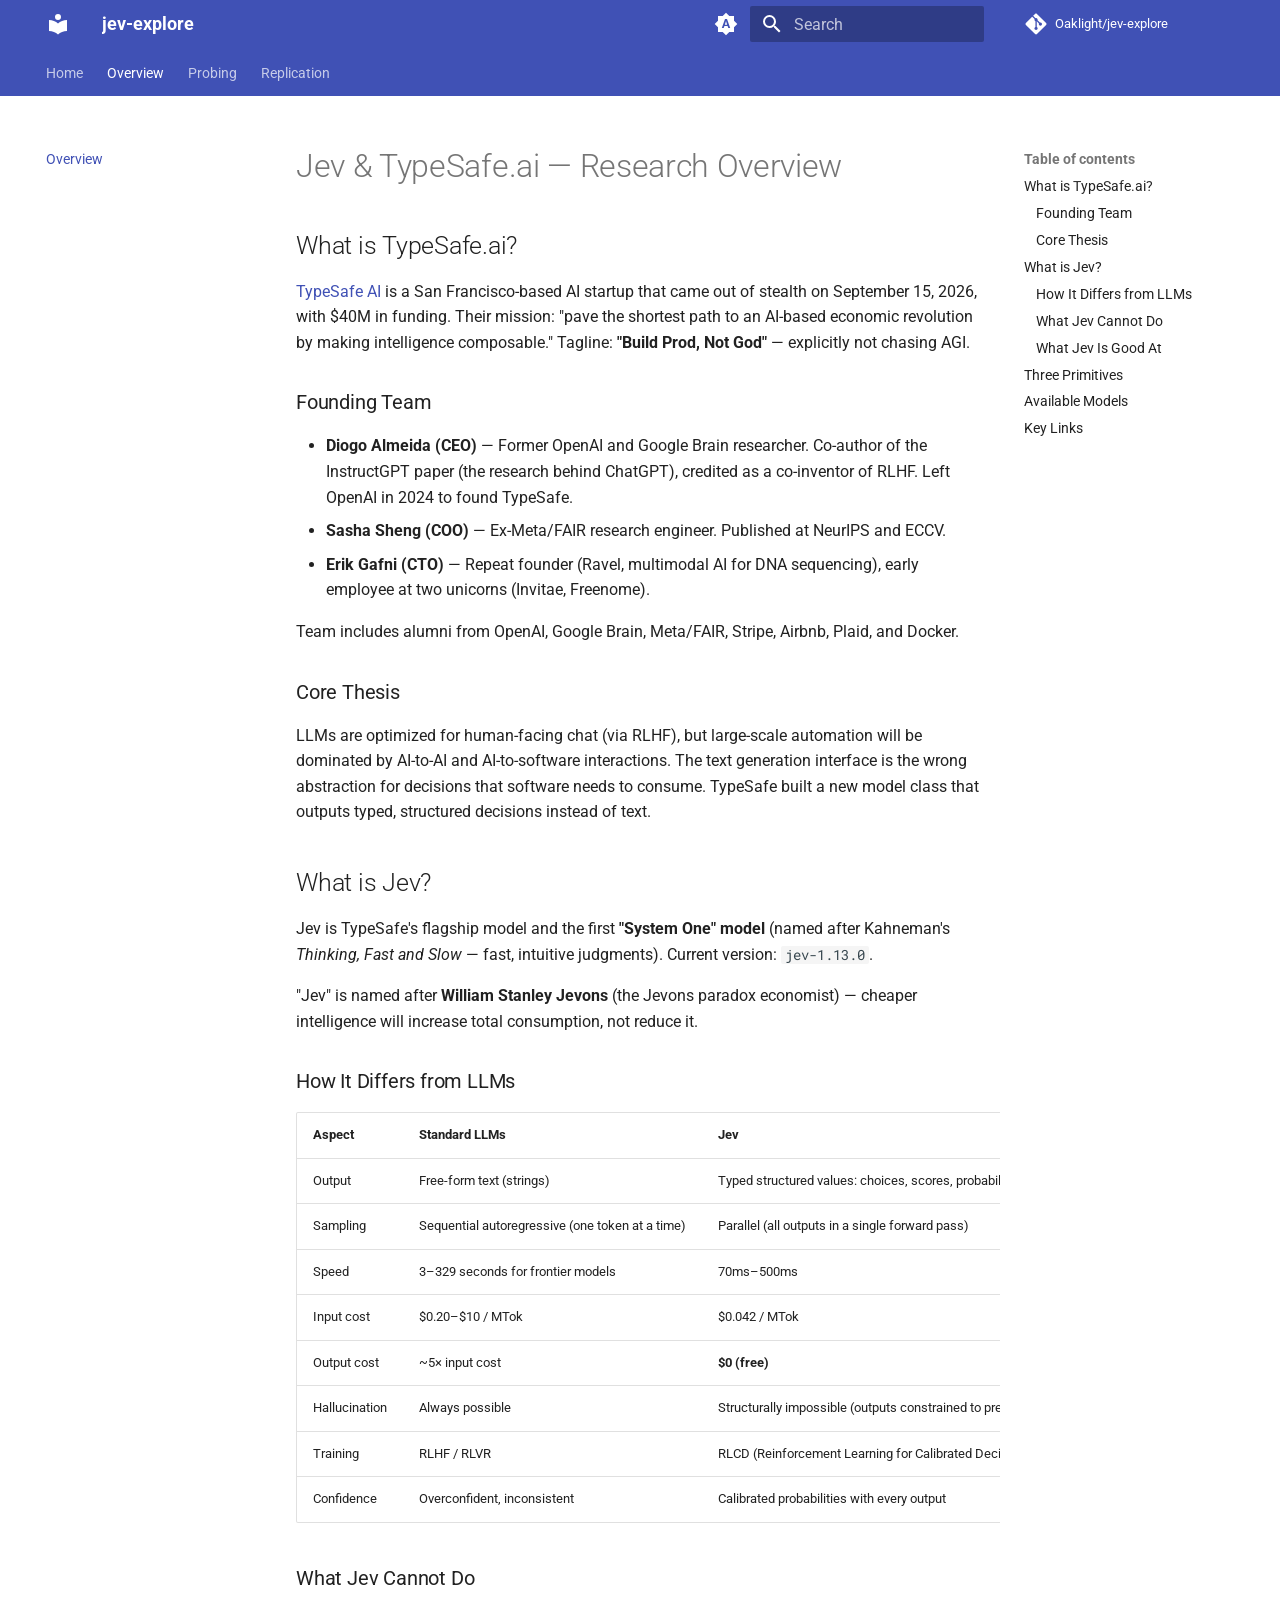
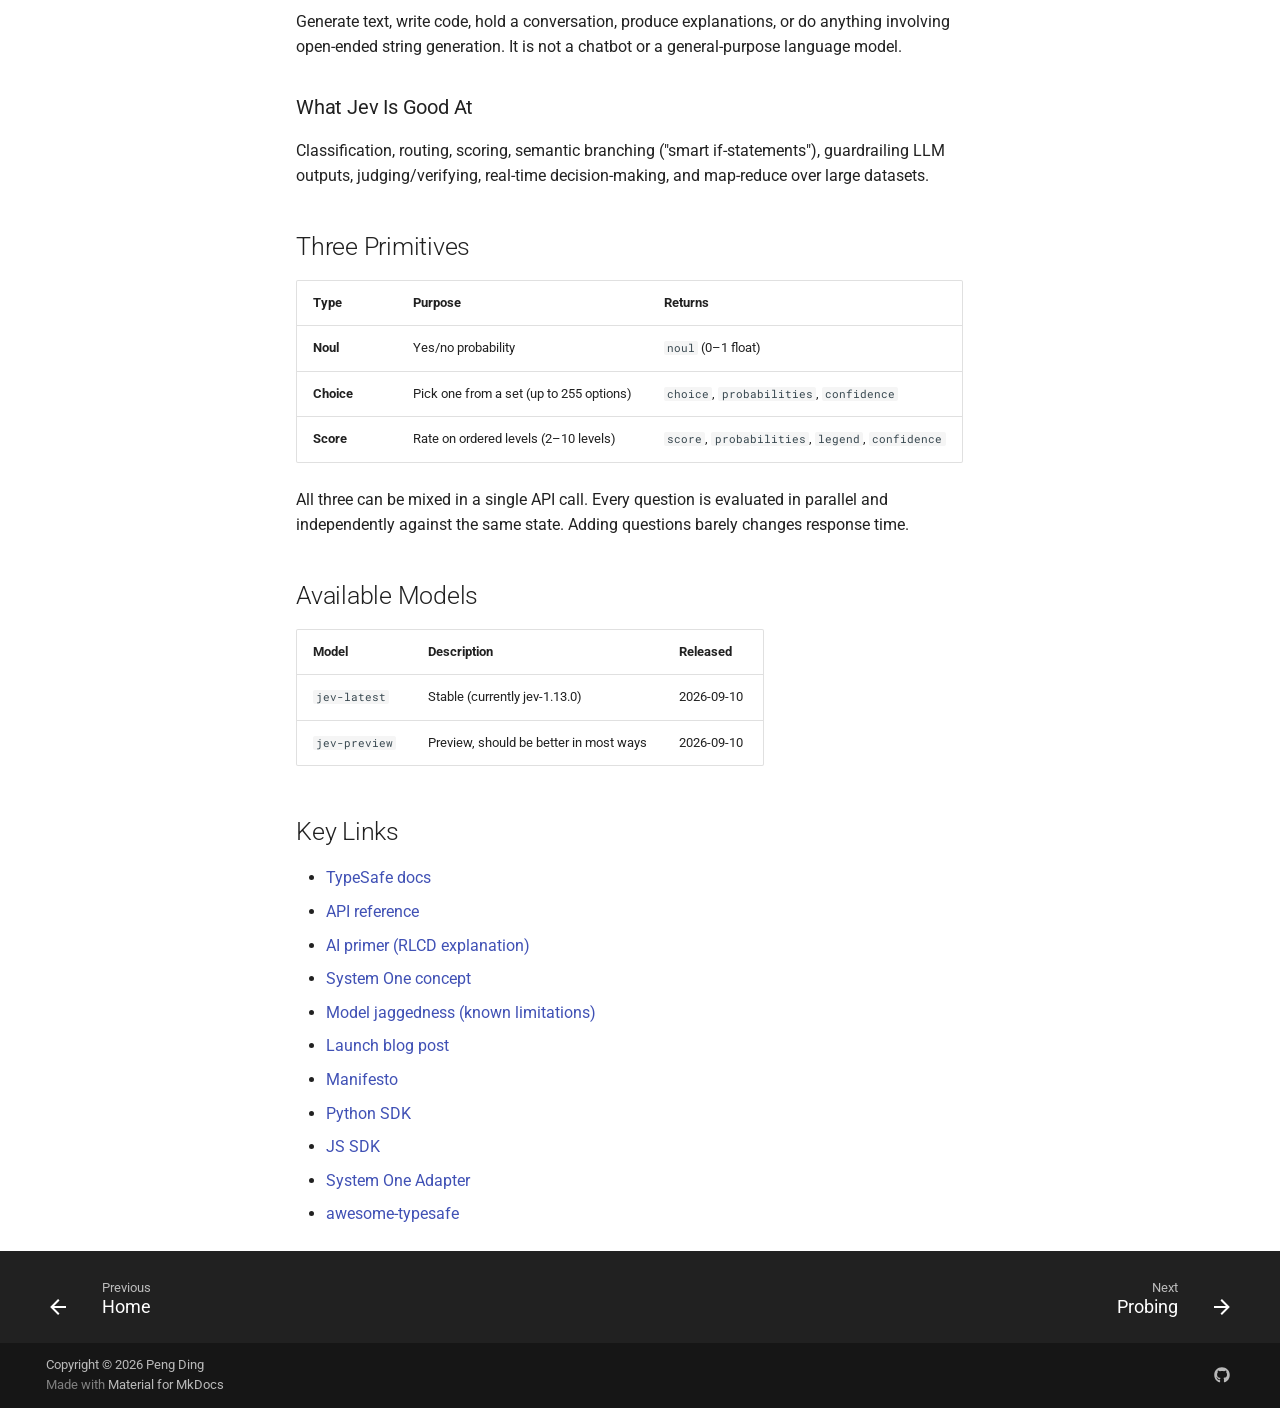
==== overview/index.html @ 067ae5b1 "deploy: Oaklight/jev-explore@ee1fe9f408dbce25a94cf7e76b125f029b515f3c" ====
<!doctype html>
<html lang="en" class="no-js">
  <head>
    
      <meta charset="utf-8">
      <meta name="viewport" content="width=device-width,initial-scale=1">
      
        <meta name="description" content="Probing, analysis, and open replication of TypeSafe.ai's Jev System One model">
      
      
        <meta name="author" content="Peng Ding">
      
      
        <link rel="canonical" href="https://oaklight.github.io/jev-explore/overview/">
      
      
        <link rel="prev" href="..">
      
      
        <link rel="next" href="../probing/">
      
      
        
      
      
      <link rel="icon" href="../assets/images/favicon.png">
      <meta name="generator" content="mkdocs-1.6.1, mkdocs-material-9.7.7">
    
    
      
        <title>Overview - jev-explore</title>
      
    
    
      <link rel="stylesheet" href="../assets/stylesheets/main.ec1eaa64.min.css">
      
        
        <link rel="stylesheet" href="../assets/stylesheets/palette.ab4e12ef.min.css">
      
      


    
    
      
    
    
      
        
        
        <link rel="preconnect" href="https://fonts.gstatic.com" crossorigin>
        <link rel="stylesheet" href="https://fonts.googleapis.com/css?family=Roboto:300,300i,400,400i,700,700i%7CRoboto+Mono:400,400i,700,700i&display=fallback">
        <style>:root{--md-text-font:"Roboto";--md-code-font:"Roboto Mono"}</style>
      
    
    
      <link rel="stylesheet" href="../stylesheets/extra.css">
    
    <script>__md_scope=new URL("..",location),__md_hash=e=>[...e].reduce(((e,_)=>(e<<5)-e+_.charCodeAt(0)),0),__md_get=(e,_=localStorage,t=__md_scope)=>JSON.parse(_.getItem(t.pathname+"."+e)),__md_set=(e,_,t=localStorage,a=__md_scope)=>{try{t.setItem(a.pathname+"."+e,JSON.stringify(_))}catch(e){}}</script>
    
      

    
    
  </head>
  
  
    
    
      
    
    
    
    
    <body dir="ltr" data-md-color-scheme="default" data-md-color-primary="indigo" data-md-color-accent="indigo">
  
    
    <input class="md-toggle" data-md-toggle="drawer" type="checkbox" id="__drawer" autocomplete="off">
    <input class="md-toggle" data-md-toggle="search" type="checkbox" id="__search" autocomplete="off">
    <label class="md-overlay" for="__drawer"></label>
    <div data-md-component="skip">
      
        
        <a href="#jev-typesafeai-research-overview" class="md-skip">
          Skip to content
        </a>
      
    </div>
    <div data-md-component="announce">
      
    </div>
    
    
      

<header class="md-header" data-md-component="header">
  <nav class="md-header__inner md-grid" aria-label="Header">
    <a href=".." title="jev-explore" class="md-header__button md-logo" aria-label="jev-explore" data-md-component="logo">
      
  
  <svg xmlns="http://www.w3.org/2000/svg" viewBox="0 0 24 24"><path d="M12 8a3 3 0 0 0 3-3 3 3 0 0 0-3-3 3 3 0 0 0-3 3 3 3 0 0 0 3 3m0 3.54C9.64 9.35 6.5 8 3 8v11c3.5 0 6.64 1.35 9 3.54 2.36-2.19 5.5-3.54 9-3.54V8c-3.5 0-6.64 1.35-9 3.54"/></svg>

    </a>
    <label class="md-header__button md-icon" for="__drawer">
      
      <svg xmlns="http://www.w3.org/2000/svg" viewBox="0 0 24 24"><path d="M3 6h18v2H3zm0 5h18v2H3zm0 5h18v2H3z"/></svg>
    </label>
    <div class="md-header__title" data-md-component="header-title">
      <div class="md-header__ellipsis">
        <div class="md-header__topic">
          <span class="md-ellipsis">
            jev-explore
          </span>
        </div>
        <div class="md-header__topic" data-md-component="header-topic">
          <span class="md-ellipsis">
            
              Overview
            
          </span>
        </div>
      </div>
    </div>
    
      
        <form class="md-header__option" data-md-component="palette">
  
    
    
    
    <input class="md-option" data-md-color-media="(prefers-color-scheme)" data-md-color-scheme="default" data-md-color-primary="indigo" data-md-color-accent="indigo"  aria-label="Switch to light mode"  type="radio" name="__palette" id="__palette_0">
    
      <label class="md-header__button md-icon" title="Switch to light mode" for="__palette_1" hidden>
        <svg xmlns="http://www.w3.org/2000/svg" viewBox="0 0 24 24"><path d="m14.3 16-.7-2h-3.2l-.7 2H7.8L11 7h2l3.2 9zM20 8.69V4h-4.69L12 .69 8.69 4H4v4.69L.69 12 4 15.31V20h4.69L12 23.31 15.31 20H20v-4.69L23.31 12zm-9.15 3.96h2.3L12 9z"/></svg>
      </label>
    
  
    
    
    
    <input class="md-option" data-md-color-media="(prefers-color-scheme: light)" data-md-color-scheme="default" data-md-color-primary="indigo" data-md-color-accent="indigo"  aria-label="Switch to dark mode"  type="radio" name="__palette" id="__palette_1">
    
      <label class="md-header__button md-icon" title="Switch to dark mode" for="__palette_2" hidden>
        <svg xmlns="http://www.w3.org/2000/svg" viewBox="0 0 24 24"><path d="M12 8a4 4 0 0 0-4 4 4 4 0 0 0 4 4 4 4 0 0 0 4-4 4 4 0 0 0-4-4m0 10a6 6 0 0 1-6-6 6 6 0 0 1 6-6 6 6 0 0 1 6 6 6 6 0 0 1-6 6m8-9.31V4h-4.69L12 .69 8.69 4H4v4.69L.69 12 4 15.31V20h4.69L12 23.31 15.31 20H20v-4.69L23.31 12z"/></svg>
      </label>
    
  
    
    
    
    <input class="md-option" data-md-color-media="(prefers-color-scheme: dark)" data-md-color-scheme="slate" data-md-color-primary="indigo" data-md-color-accent="indigo"  aria-label="Switch to system preference"  type="radio" name="__palette" id="__palette_2">
    
      <label class="md-header__button md-icon" title="Switch to system preference" for="__palette_0" hidden>
        <svg xmlns="http://www.w3.org/2000/svg" viewBox="0 0 24 24"><path d="M12 18c-.89 0-1.74-.2-2.5-.55C11.56 16.5 13 14.42 13 12s-1.44-4.5-3.5-5.45C10.26 6.2 11.11 6 12 6a6 6 0 0 1 6 6 6 6 0 0 1-6 6m8-9.31V4h-4.69L12 .69 8.69 4H4v4.69L.69 12 4 15.31V20h4.69L12 23.31 15.31 20H20v-4.69L23.31 12z"/></svg>
      </label>
    
  
</form>
      
    
    
      <script>var palette=__md_get("__palette");if(palette&&palette.color){if("(prefers-color-scheme)"===palette.color.media){var media=matchMedia("(prefers-color-scheme: light)"),input=document.querySelector(media.matches?"[data-md-color-media='(prefers-color-scheme: light)']":"[data-md-color-media='(prefers-color-scheme: dark)']");palette.color.media=input.getAttribute("data-md-color-media"),palette.color.scheme=input.getAttribute("data-md-color-scheme"),palette.color.primary=input.getAttribute("data-md-color-primary"),palette.color.accent=input.getAttribute("data-md-color-accent")}for(var[key,value]of Object.entries(palette.color))document.body.setAttribute("data-md-color-"+key,value)}</script>
    
    
    
      
      
        <label class="md-header__button md-icon" for="__search">
          
          <svg xmlns="http://www.w3.org/2000/svg" viewBox="0 0 24 24"><path d="M9.5 3A6.5 6.5 0 0 1 16 9.5c0 1.61-.59 3.09-1.56 4.23l.27.27h.79l5 5-1.5 1.5-5-5v-.79l-.27-.27A6.52 6.52 0 0 1 9.5 16 6.5 6.5 0 0 1 3 9.5 6.5 6.5 0 0 1 9.5 3m0 2C7 5 5 7 5 9.5S7 14 9.5 14 14 12 14 9.5 12 5 9.5 5"/></svg>
        </label>
        <div class="md-search" data-md-component="search" role="dialog">
  <label class="md-search__overlay" for="__search"></label>
  <div class="md-search__inner" role="search">
    <form class="md-search__form" name="search">
      <input type="text" class="md-search__input" name="query" aria-label="Search" placeholder="Search" autocapitalize="off" autocorrect="off" autocomplete="off" spellcheck="false" data-md-component="search-query" required>
      <label class="md-search__icon md-icon" for="__search">
        
        <svg xmlns="http://www.w3.org/2000/svg" viewBox="0 0 24 24"><path d="M9.5 3A6.5 6.5 0 0 1 16 9.5c0 1.61-.59 3.09-1.56 4.23l.27.27h.79l5 5-1.5 1.5-5-5v-.79l-.27-.27A6.52 6.52 0 0 1 9.5 16 6.5 6.5 0 0 1 3 9.5 6.5 6.5 0 0 1 9.5 3m0 2C7 5 5 7 5 9.5S7 14 9.5 14 14 12 14 9.5 12 5 9.5 5"/></svg>
        
        <svg xmlns="http://www.w3.org/2000/svg" viewBox="0 0 24 24"><path d="M20 11v2H8l5.5 5.5-1.42 1.42L4.16 12l7.92-7.92L13.5 5.5 8 11z"/></svg>
      </label>
      <nav class="md-search__options" aria-label="Search">
        
        <button type="reset" class="md-search__icon md-icon" title="Clear" aria-label="Clear" tabindex="-1">
          
          <svg xmlns="http://www.w3.org/2000/svg" viewBox="0 0 24 24"><path d="M19 6.41 17.59 5 12 10.59 6.41 5 5 6.41 10.59 12 5 17.59 6.41 19 12 13.41 17.59 19 19 17.59 13.41 12z"/></svg>
        </button>
      </nav>
      
        <div class="md-search__suggest" data-md-component="search-suggest"></div>
      
    </form>
    <div class="md-search__output">
      <div class="md-search__scrollwrap" tabindex="0" data-md-scrollfix>
        <div class="md-search-result" data-md-component="search-result">
          <div class="md-search-result__meta">
            Initializing search
          </div>
          <ol class="md-search-result__list" role="presentation"></ol>
        </div>
      </div>
    </div>
  </div>
</div>
      
    
    
      <div class="md-header__source">
        <a href="https://github.com/Oaklight/jev-explore" title="Go to repository" class="md-source" data-md-component="source">
  <div class="md-source__icon md-icon">
    
    <svg xmlns="http://www.w3.org/2000/svg" viewBox="0 0 448 512"><!--! Font Awesome Free 7.1.0 by @fontawesome - https://fontawesome.com License - https://fontawesome.com/license/free (Icons: CC BY 4.0, Fonts: SIL OFL 1.1, Code: MIT License) Copyright 2025 Fonticons, Inc.--><path d="M439.6 236.1 244 40.5c-5.4-5.5-12.8-8.5-20.4-8.5s-15 3-20.4 8.4L162.5 81l51.5 51.5c27.1-9.1 52.7 16.8 43.4 43.7l49.7 49.7c34.2-11.8 61.2 31 35.5 56.7-26.5 26.5-70.2-2.9-56-37.3L240.3 199v121.9c25.3 12.5 22.3 41.8 9.1 55-6.4 6.4-15.2 10.1-24.3 10.1s-17.8-3.6-24.3-10.1c-17.6-17.6-11.1-46.9 11.2-56v-123c-20.8-8.5-24.6-30.7-18.6-45L142.6 101 8.5 235.1C3 240.6 0 247.9 0 255.5s3 15 8.5 20.4l195.6 195.7c5.4 5.4 12.7 8.4 20.4 8.4s15-3 20.4-8.4l194.7-194.7c5.4-5.4 8.4-12.8 8.4-20.4s-3-15-8.4-20.4"/></svg>
  </div>
  <div class="md-source__repository">
    Oaklight/jev-explore
  </div>
</a>
      </div>
    
  </nav>
  
</header>
    
    <div class="md-container" data-md-component="container">
      
      
        
          
            
<nav class="md-tabs" aria-label="Tabs" data-md-component="tabs">
  <div class="md-grid">
    <ul class="md-tabs__list">
      
        
  
  
  
  
    <li class="md-tabs__item">
      <a href=".." class="md-tabs__link">
        
  
  
    
  
  Home

      </a>
    </li>
  

      
        
  
  
  
    
  
  
    <li class="md-tabs__item md-tabs__item--active">
      <a href="./" class="md-tabs__link">
        
  
  
    
  
  Overview

      </a>
    </li>
  

      
        
  
  
  
  
    
    
      <li class="md-tabs__item">
        <a href="../probing/" class="md-tabs__link">
          
  
  
    
  
  Probing

        </a>
      </li>
    
  

      
        
  
  
  
  
    
    
      <li class="md-tabs__item">
        <a href="../replication/" class="md-tabs__link">
          
  
  
    
  
  Replication

        </a>
      </li>
    
  

      
    </ul>
  </div>
</nav>
          
        
      
      <main class="md-main" data-md-component="main">
        <div class="md-main__inner md-grid">
          
            
              
              <div class="md-sidebar md-sidebar--primary" data-md-component="sidebar" data-md-type="navigation" >
                <div class="md-sidebar__scrollwrap">
                  <div class="md-sidebar__inner">
                    


  


<nav class="md-nav md-nav--primary md-nav--lifted" aria-label="Navigation" data-md-level="0">
  <label class="md-nav__title" for="__drawer">
    <a href=".." title="jev-explore" class="md-nav__button md-logo" aria-label="jev-explore" data-md-component="logo">
      
  
  <svg xmlns="http://www.w3.org/2000/svg" viewBox="0 0 24 24"><path d="M12 8a3 3 0 0 0 3-3 3 3 0 0 0-3-3 3 3 0 0 0-3 3 3 3 0 0 0 3 3m0 3.54C9.64 9.35 6.5 8 3 8v11c3.5 0 6.64 1.35 9 3.54 2.36-2.19 5.5-3.54 9-3.54V8c-3.5 0-6.64 1.35-9 3.54"/></svg>

    </a>
    jev-explore
  </label>
  
    <div class="md-nav__source">
      <a href="https://github.com/Oaklight/jev-explore" title="Go to repository" class="md-source" data-md-component="source">
  <div class="md-source__icon md-icon">
    
    <svg xmlns="http://www.w3.org/2000/svg" viewBox="0 0 448 512"><!--! Font Awesome Free 7.1.0 by @fontawesome - https://fontawesome.com License - https://fontawesome.com/license/free (Icons: CC BY 4.0, Fonts: SIL OFL 1.1, Code: MIT License) Copyright 2025 Fonticons, Inc.--><path d="M439.6 236.1 244 40.5c-5.4-5.5-12.8-8.5-20.4-8.5s-15 3-20.4 8.4L162.5 81l51.5 51.5c27.1-9.1 52.7 16.8 43.4 43.7l49.7 49.7c34.2-11.8 61.2 31 35.5 56.7-26.5 26.5-70.2-2.9-56-37.3L240.3 199v121.9c25.3 12.5 22.3 41.8 9.1 55-6.4 6.4-15.2 10.1-24.3 10.1s-17.8-3.6-24.3-10.1c-17.6-17.6-11.1-46.9 11.2-56v-123c-20.8-8.5-24.6-30.7-18.6-45L142.6 101 8.5 235.1C3 240.6 0 247.9 0 255.5s3 15 8.5 20.4l195.6 195.7c5.4 5.4 12.7 8.4 20.4 8.4s15-3 20.4-8.4l194.7-194.7c5.4-5.4 8.4-12.8 8.4-20.4s-3-15-8.4-20.4"/></svg>
  </div>
  <div class="md-source__repository">
    Oaklight/jev-explore
  </div>
</a>
    </div>
  
  <ul class="md-nav__list" data-md-scrollfix>
    
      
      
  
  
  
  
    <li class="md-nav__item">
      <a href=".." class="md-nav__link">
        
  
  
  <span class="md-ellipsis">
    
  
    Home
  

    
  </span>
  
  

      </a>
    </li>
  

    
      
      
  
  
    
  
  
  
    <li class="md-nav__item md-nav__item--active">
      
      <input class="md-nav__toggle md-toggle" type="checkbox" id="__toc">
      
      
        
      
      
        <label class="md-nav__link md-nav__link--active" for="__toc">
          
  
  
  <span class="md-ellipsis">
    
  
    Overview
  

    
  </span>
  
  

          <span class="md-nav__icon md-icon"></span>
        </label>
      
      <a href="./" class="md-nav__link md-nav__link--active">
        
  
  
  <span class="md-ellipsis">
    
  
    Overview
  

    
  </span>
  
  

      </a>
      
        

<nav class="md-nav md-nav--secondary" aria-label="Table of contents">
  
  
  
    
  
  
    <label class="md-nav__title" for="__toc">
      <span class="md-nav__icon md-icon"></span>
      Table of contents
    </label>
    <ul class="md-nav__list" data-md-component="toc" data-md-scrollfix>
      
        <li class="md-nav__item">
  <a href="#what-is-typesafeai" class="md-nav__link">
    <span class="md-ellipsis">
      
        What is TypeSafe.ai?
      
    </span>
  </a>
  
    <nav class="md-nav" aria-label="What is TypeSafe.ai?">
      <ul class="md-nav__list">
        
          <li class="md-nav__item">
  <a href="#founding-team" class="md-nav__link">
    <span class="md-ellipsis">
      
        Founding Team
      
    </span>
  </a>
  
</li>
        
          <li class="md-nav__item">
  <a href="#core-thesis" class="md-nav__link">
    <span class="md-ellipsis">
      
        Core Thesis
      
    </span>
  </a>
  
</li>
        
      </ul>
    </nav>
  
</li>
      
        <li class="md-nav__item">
  <a href="#what-is-jev" class="md-nav__link">
    <span class="md-ellipsis">
      
        What is Jev?
      
    </span>
  </a>
  
    <nav class="md-nav" aria-label="What is Jev?">
      <ul class="md-nav__list">
        
          <li class="md-nav__item">
  <a href="#how-it-differs-from-llms" class="md-nav__link">
    <span class="md-ellipsis">
      
        How It Differs from LLMs
      
    </span>
  </a>
  
</li>
        
          <li class="md-nav__item">
  <a href="#what-jev-cannot-do" class="md-nav__link">
    <span class="md-ellipsis">
      
        What Jev Cannot Do
      
    </span>
  </a>
  
</li>
        
          <li class="md-nav__item">
  <a href="#what-jev-is-good-at" class="md-nav__link">
    <span class="md-ellipsis">
      
        What Jev Is Good At
      
    </span>
  </a>
  
</li>
        
      </ul>
    </nav>
  
</li>
      
        <li class="md-nav__item">
  <a href="#three-primitives" class="md-nav__link">
    <span class="md-ellipsis">
      
        Three Primitives
      
    </span>
  </a>
  
</li>
      
        <li class="md-nav__item">
  <a href="#available-models" class="md-nav__link">
    <span class="md-ellipsis">
      
        Available Models
      
    </span>
  </a>
  
</li>
      
        <li class="md-nav__item">
  <a href="#key-links" class="md-nav__link">
    <span class="md-ellipsis">
      
        Key Links
      
    </span>
  </a>
  
</li>
      
    </ul>
  
</nav>
      
    </li>
  

    
      
      
  
  
  
  
    
    
      
        
          
        
      
        
      
        
      
    
    
    
      
      
        
      
    
    
    <li class="md-nav__item md-nav__item--nested">
      
        
        
        <input class="md-nav__toggle md-toggle " type="checkbox" id="__nav_3" >
        
          
          <div class="md-nav__link md-nav__container">
            <a href="../probing/" class="md-nav__link ">
              
  
  
  <span class="md-ellipsis">
    
  
    Probing
  

    
  </span>
  
  

            </a>
            
              
              <label class="md-nav__link " for="__nav_3" id="__nav_3_label" tabindex="0">
                <span class="md-nav__icon md-icon"></span>
              </label>
            
          </div>
        
        <nav class="md-nav" data-md-level="1" aria-labelledby="__nav_3_label" aria-expanded="false">
          <label class="md-nav__title" for="__nav_3">
            <span class="md-nav__icon md-icon"></span>
            
  
    Probing
  

          </label>
          <ul class="md-nav__list" data-md-scrollfix>
            
              
            
              
                
  
  
  
  
    <li class="md-nav__item">
      <a href="../probing/api-testing/" class="md-nav__link">
        
  
  
  <span class="md-ellipsis">
    
  
    API Testing
  

    
  </span>
  
  

      </a>
    </li>
  

              
            
              
                
  
  
  
  
    <li class="md-nav__item">
      <a href="../probing/architecture/" class="md-nav__link">
        
  
  
  <span class="md-ellipsis">
    
  
    Architecture Analysis
  

    
  </span>
  
  

      </a>
    </li>
  

              
            
          </ul>
        </nav>
      
    </li>
  

    
      
      
  
  
  
  
    
    
      
        
          
        
      
        
      
        
      
    
    
    
      
      
        
      
    
    
    <li class="md-nav__item md-nav__item--nested">
      
        
        
        <input class="md-nav__toggle md-toggle " type="checkbox" id="__nav_4" >
        
          
          <div class="md-nav__link md-nav__container">
            <a href="../replication/" class="md-nav__link ">
              
  
  
  <span class="md-ellipsis">
    
  
    Replication
  

    
  </span>
  
  

            </a>
            
              
              <label class="md-nav__link " for="__nav_4" id="__nav_4_label" tabindex="0">
                <span class="md-nav__icon md-icon"></span>
              </label>
            
          </div>
        
        <nav class="md-nav" data-md-level="1" aria-labelledby="__nav_4_label" aria-expanded="false">
          <label class="md-nav__title" for="__nav_4">
            <span class="md-nav__icon md-icon"></span>
            
  
    Replication
  

          </label>
          <ul class="md-nav__list" data-md-scrollfix>
            
              
            
              
                
  
  
  
  
    <li class="md-nav__item">
      <a href="../replication/results/" class="md-nav__link">
        
  
  
  <span class="md-ellipsis">
    
  
    Results
  

    
  </span>
  
  

      </a>
    </li>
  

              
            
              
                
  
  
  
  
    <li class="md-nav__item">
      <a href="../replication/model/" class="md-nav__link">
        
  
  
  <span class="md-ellipsis">
    
  
    Open Decision Model
  

    
  </span>
  
  

      </a>
    </li>
  

              
            
          </ul>
        </nav>
      
    </li>
  

    
  </ul>
</nav>
                  </div>
                </div>
              </div>
            
            
              
              <div class="md-sidebar md-sidebar--secondary" data-md-component="sidebar" data-md-type="toc" >
                <div class="md-sidebar__scrollwrap">
                  <div class="md-sidebar__inner">
                    

<nav class="md-nav md-nav--secondary" aria-label="Table of contents">
  
  
  
    
  
  
    <label class="md-nav__title" for="__toc">
      <span class="md-nav__icon md-icon"></span>
      Table of contents
    </label>
    <ul class="md-nav__list" data-md-component="toc" data-md-scrollfix>
      
        <li class="md-nav__item">
  <a href="#what-is-typesafeai" class="md-nav__link">
    <span class="md-ellipsis">
      
        What is TypeSafe.ai?
      
    </span>
  </a>
  
    <nav class="md-nav" aria-label="What is TypeSafe.ai?">
      <ul class="md-nav__list">
        
          <li class="md-nav__item">
  <a href="#founding-team" class="md-nav__link">
    <span class="md-ellipsis">
      
        Founding Team
      
    </span>
  </a>
  
</li>
        
          <li class="md-nav__item">
  <a href="#core-thesis" class="md-nav__link">
    <span class="md-ellipsis">
      
        Core Thesis
      
    </span>
  </a>
  
</li>
        
      </ul>
    </nav>
  
</li>
      
        <li class="md-nav__item">
  <a href="#what-is-jev" class="md-nav__link">
    <span class="md-ellipsis">
      
        What is Jev?
      
    </span>
  </a>
  
    <nav class="md-nav" aria-label="What is Jev?">
      <ul class="md-nav__list">
        
          <li class="md-nav__item">
  <a href="#how-it-differs-from-llms" class="md-nav__link">
    <span class="md-ellipsis">
      
        How It Differs from LLMs
      
    </span>
  </a>
  
</li>
        
          <li class="md-nav__item">
  <a href="#what-jev-cannot-do" class="md-nav__link">
    <span class="md-ellipsis">
      
        What Jev Cannot Do
      
    </span>
  </a>
  
</li>
        
          <li class="md-nav__item">
  <a href="#what-jev-is-good-at" class="md-nav__link">
    <span class="md-ellipsis">
      
        What Jev Is Good At
      
    </span>
  </a>
  
</li>
        
      </ul>
    </nav>
  
</li>
      
        <li class="md-nav__item">
  <a href="#three-primitives" class="md-nav__link">
    <span class="md-ellipsis">
      
        Three Primitives
      
    </span>
  </a>
  
</li>
      
        <li class="md-nav__item">
  <a href="#available-models" class="md-nav__link">
    <span class="md-ellipsis">
      
        Available Models
      
    </span>
  </a>
  
</li>
      
        <li class="md-nav__item">
  <a href="#key-links" class="md-nav__link">
    <span class="md-ellipsis">
      
        Key Links
      
    </span>
  </a>
  
</li>
      
    </ul>
  
</nav>
                  </div>
                </div>
              </div>
            
          
          
            <div class="md-content" data-md-component="content">
              
              <article class="md-content__inner md-typeset">
                
                  


  
  


<h1 id="jev-typesafeai-research-overview">Jev &amp; TypeSafe.ai — Research Overview<a class="headerlink" href="#jev-typesafeai-research-overview" title="Permanent link">&para;</a></h1>
<h2 id="what-is-typesafeai">What is TypeSafe.ai?<a class="headerlink" href="#what-is-typesafeai" title="Permanent link">&para;</a></h2>
<p><a href="https://typesafe.ai">TypeSafe AI</a> is a San Francisco-based AI startup that came out of stealth on September 15, 2026, with $40M in funding. Their mission: "pave the shortest path to an AI-based economic revolution by making intelligence composable." Tagline: <strong>"Build Prod, Not God"</strong> — explicitly not chasing AGI.</p>
<h3 id="founding-team">Founding Team<a class="headerlink" href="#founding-team" title="Permanent link">&para;</a></h3>
<ul>
<li><strong>Diogo Almeida (CEO)</strong> — Former OpenAI and Google Brain researcher. Co-author of the InstructGPT paper (the research behind ChatGPT), credited as a co-inventor of RLHF. Left OpenAI in 2024 to found TypeSafe.</li>
<li><strong>Sasha Sheng (COO)</strong> — Ex-Meta/FAIR research engineer. Published at NeurIPS and ECCV.</li>
<li><strong>Erik Gafni (CTO)</strong> — Repeat founder (Ravel, multimodal AI for DNA sequencing), early employee at two unicorns (Invitae, Freenome).</li>
</ul>
<p>Team includes alumni from OpenAI, Google Brain, Meta/FAIR, Stripe, Airbnb, Plaid, and Docker.</p>
<h3 id="core-thesis">Core Thesis<a class="headerlink" href="#core-thesis" title="Permanent link">&para;</a></h3>
<p>LLMs are optimized for human-facing chat (via RLHF), but large-scale automation will be dominated by AI-to-AI and AI-to-software interactions. The text generation interface is the wrong abstraction for decisions that software needs to consume. TypeSafe built a new model class that outputs typed, structured decisions instead of text.</p>
<h2 id="what-is-jev">What is Jev?<a class="headerlink" href="#what-is-jev" title="Permanent link">&para;</a></h2>
<p>Jev is TypeSafe's flagship model and the first <strong>"System One" model</strong> (named after Kahneman's <em>Thinking, Fast and Slow</em> — fast, intuitive judgments). Current version: <code>jev-1.13.0</code>.</p>
<p>"Jev" is named after <strong>William Stanley Jevons</strong> (the Jevons paradox economist) — cheaper intelligence will increase total consumption, not reduce it.</p>
<h3 id="how-it-differs-from-llms">How It Differs from LLMs<a class="headerlink" href="#how-it-differs-from-llms" title="Permanent link">&para;</a></h3>
<table>
<thead>
<tr>
<th>Aspect</th>
<th>Standard LLMs</th>
<th>Jev</th>
</tr>
</thead>
<tbody>
<tr>
<td>Output</td>
<td>Free-form text (strings)</td>
<td>Typed structured values: choices, scores, probabilities</td>
</tr>
<tr>
<td>Sampling</td>
<td>Sequential autoregressive (one token at a time)</td>
<td>Parallel (all outputs in a single forward pass)</td>
</tr>
<tr>
<td>Speed</td>
<td>3–329 seconds for frontier models</td>
<td>70ms–500ms</td>
</tr>
<tr>
<td>Input cost</td>
<td>$0.20–$10 / MTok</td>
<td>$0.042 / MTok</td>
</tr>
<tr>
<td>Output cost</td>
<td>~5× input cost</td>
<td><strong>$0 (free)</strong></td>
</tr>
<tr>
<td>Hallucination</td>
<td>Always possible</td>
<td>Structurally impossible (outputs constrained to predefined schema)</td>
</tr>
<tr>
<td>Training</td>
<td>RLHF / RLVR</td>
<td>RLCD (Reinforcement Learning for Calibrated Decisions)</td>
</tr>
<tr>
<td>Confidence</td>
<td>Overconfident, inconsistent</td>
<td>Calibrated probabilities with every output</td>
</tr>
</tbody>
</table>
<h3 id="what-jev-cannot-do">What Jev Cannot Do<a class="headerlink" href="#what-jev-cannot-do" title="Permanent link">&para;</a></h3>
<p>Generate text, write code, hold a conversation, produce explanations, or do anything involving open-ended string generation. It is not a chatbot or a general-purpose language model.</p>
<h3 id="what-jev-is-good-at">What Jev Is Good At<a class="headerlink" href="#what-jev-is-good-at" title="Permanent link">&para;</a></h3>
<p>Classification, routing, scoring, semantic branching ("smart if-statements"), guardrailing LLM outputs, judging/verifying, real-time decision-making, and map-reduce over large datasets.</p>
<h2 id="three-primitives">Three Primitives<a class="headerlink" href="#three-primitives" title="Permanent link">&para;</a></h2>
<table>
<thead>
<tr>
<th>Type</th>
<th>Purpose</th>
<th>Returns</th>
</tr>
</thead>
<tbody>
<tr>
<td><strong>Noul</strong></td>
<td>Yes/no probability</td>
<td><code>noul</code> (0–1 float)</td>
</tr>
<tr>
<td><strong>Choice</strong></td>
<td>Pick one from a set (up to 255 options)</td>
<td><code>choice</code>, <code>probabilities</code>, <code>confidence</code></td>
</tr>
<tr>
<td><strong>Score</strong></td>
<td>Rate on ordered levels (2–10 levels)</td>
<td><code>score</code>, <code>probabilities</code>, <code>legend</code>, <code>confidence</code></td>
</tr>
</tbody>
</table>
<p>All three can be mixed in a single API call. Every question is evaluated in parallel and independently against the same state. Adding questions barely changes response time.</p>
<h2 id="available-models">Available Models<a class="headerlink" href="#available-models" title="Permanent link">&para;</a></h2>
<table>
<thead>
<tr>
<th>Model</th>
<th>Description</th>
<th>Released</th>
</tr>
</thead>
<tbody>
<tr>
<td><code>jev-latest</code></td>
<td>Stable (currently jev-1.13.0)</td>
<td>2026-09-10</td>
</tr>
<tr>
<td><code>jev-preview</code></td>
<td>Preview, should be better in most ways</td>
<td>2026-09-10</td>
</tr>
</tbody>
</table>
<h2 id="key-links">Key Links<a class="headerlink" href="#key-links" title="Permanent link">&para;</a></h2>
<ul>
<li><a href="https://docs.typesafe.ai">TypeSafe docs</a></li>
<li><a href="https://docs.typesafe.ai/api">API reference</a></li>
<li><a href="https://docs.typesafe.ai/introduction/machine-learning-primer">AI primer (RLCD explanation)</a></li>
<li><a href="https://docs.typesafe.ai/concepts/system-one">System One concept</a></li>
<li><a href="https://docs.typesafe.ai/model-jaggedness/jev-1.13">Model jaggedness (known limitations)</a></li>
<li><a href="https://typesafe.ai/blog/introducing-system-one-models-and-jev">Launch blog post</a></li>
<li><a href="https://typesafe.ai/manifesto">Manifesto</a></li>
<li><a href="https://github.com/typesafe-ai/typesafe-sdk-python">Python SDK</a></li>
<li><a href="https://github.com/typesafe-ai/typesafe-sdk-js">JS SDK</a></li>
<li><a href="https://github.com/typesafe-ai/system-one-adapter-python">System One Adapter</a></li>
<li><a href="https://github.com/AbdelStark/awesome-typesafe">awesome-typesafe</a></li>
</ul>












                
              </article>
            </div>
          
          
  <script>var tabs=__md_get("__tabs");if(Array.isArray(tabs))e:for(var set of document.querySelectorAll(".tabbed-set")){var labels=set.querySelector(".tabbed-labels");for(var tab of tabs)for(var label of labels.getElementsByTagName("label"))if(label.innerText.trim()===tab){var input=document.getElementById(label.htmlFor);input.checked=!0;continue e}}</script>

<script>var target=document.getElementById(location.hash.slice(1));target&&target.name&&(target.checked=target.name.startsWith("__tabbed_"))</script>
        </div>
        
          <button type="button" class="md-top md-icon" data-md-component="top" hidden>
  
  <svg xmlns="http://www.w3.org/2000/svg" viewBox="0 0 24 24"><path d="M13 20h-2V8l-5.5 5.5-1.42-1.42L12 4.16l7.92 7.92-1.42 1.42L13 8z"/></svg>
  Back to top
</button>
        
      </main>
      
        <footer class="md-footer">
  
    
      
      <nav class="md-footer__inner md-grid" aria-label="Footer" >
        
          
          <a href=".." class="md-footer__link md-footer__link--prev" aria-label="Previous: Home">
            <div class="md-footer__button md-icon">
              
              <svg xmlns="http://www.w3.org/2000/svg" viewBox="0 0 24 24"><path d="M20 11v2H8l5.5 5.5-1.42 1.42L4.16 12l7.92-7.92L13.5 5.5 8 11z"/></svg>
            </div>
            <div class="md-footer__title">
              <span class="md-footer__direction">
                Previous
              </span>
              <div class="md-ellipsis">
                Home
              </div>
            </div>
          </a>
        
        
          
          <a href="../probing/" class="md-footer__link md-footer__link--next" aria-label="Next: Probing">
            <div class="md-footer__title">
              <span class="md-footer__direction">
                Next
              </span>
              <div class="md-ellipsis">
                Probing
              </div>
            </div>
            <div class="md-footer__button md-icon">
              
              <svg xmlns="http://www.w3.org/2000/svg" viewBox="0 0 24 24"><path d="M4 11v2h12l-5.5 5.5 1.42 1.42L19.84 12l-7.92-7.92L10.5 5.5 16 11z"/></svg>
            </div>
          </a>
        
      </nav>
    
  
  <div class="md-footer-meta md-typeset">
    <div class="md-footer-meta__inner md-grid">
      <div class="md-copyright">
  
    <div class="md-copyright__highlight">
      Copyright &copy; 2026 Peng Ding
    </div>
  
  
    Made with
    <a href="https://squidfunk.github.io/mkdocs-material/" target="_blank" rel="noopener">
      Material for MkDocs
    </a>
  
</div>
      
        
<div class="md-social">
  
    
    
    
    
      
      
    
    <a href="https://github.com/Oaklight/jev-explore" target="_blank" rel="noopener" title="github.com" class="md-social__link">
      <svg xmlns="http://www.w3.org/2000/svg" viewBox="0 0 512 512"><!--! Font Awesome Free 7.1.0 by @fontawesome - https://fontawesome.com License - https://fontawesome.com/license/free (Icons: CC BY 4.0, Fonts: SIL OFL 1.1, Code: MIT License) Copyright 2025 Fonticons, Inc.--><path d="M173.9 397.4c0 2-2.3 3.6-5.2 3.6-3.3.3-5.6-1.3-5.6-3.6 0-2 2.3-3.6 5.2-3.6 3-.3 5.6 1.3 5.6 3.6m-31.1-4.5c-.7 2 1.3 4.3 4.3 4.9 2.6 1 5.6 0 6.2-2s-1.3-4.3-4.3-5.2c-2.6-.7-5.5.3-6.2 2.3m44.2-1.7c-2.9.7-4.9 2.6-4.6 4.9.3 2 2.9 3.3 5.9 2.6 2.9-.7 4.9-2.6 4.6-4.6-.3-1.9-3-3.2-5.9-2.9M252.8 8C114.1 8 8 113.3 8 252c0 110.9 69.8 205.8 169.5 239.2 12.8 2.3 17.3-5.6 17.3-12.1 0-6.2-.3-40.4-.3-61.4 0 0-70 15-84.7-29.8 0 0-11.4-29.1-27.8-36.6 0 0-22.9-15.7 1.6-15.4 0 0 24.9 2 38.6 25.8 21.9 38.6 58.6 27.5 72.9 20.9 2.3-16 8.8-27.1 16-33.7-55.9-6.2-112.3-14.3-112.3-110.5 0-27.5 7.6-41.3 23.6-58.9-2.6-6.5-11.1-33.3 2.6-67.9 20.9-6.5 69 27 69 27 20-5.6 41.5-8.5 62.8-8.5s42.8 2.9 62.8 8.5c0 0 48.1-33.6 69-27 13.7 34.7 5.2 61.4 2.6 67.9 16 17.7 25.8 31.5 25.8 58.9 0 96.5-58.9 104.2-114.8 110.5 9.2 7.9 17 22.9 17 46.4 0 33.7-.3 75.4-.3 83.6 0 6.5 4.6 14.4 17.3 12.1C436.2 457.8 504 362.9 504 252 504 113.3 391.5 8 252.8 8M105.2 352.9c-1.3 1-1 3.3.7 5.2 1.6 1.6 3.9 2.3 5.2 1 1.3-1 1-3.3-.7-5.2-1.6-1.6-3.9-2.3-5.2-1m-10.8-8.1c-.7 1.3.3 2.9 2.3 3.9 1.6 1 3.6.7 4.3-.7.7-1.3-.3-2.9-2.3-3.9-2-.6-3.6-.3-4.3.7m32.4 35.6c-1.6 1.3-1 4.3 1.3 6.2 2.3 2.3 5.2 2.6 6.5 1 1.3-1.3.7-4.3-1.3-6.2-2.2-2.3-5.2-2.6-6.5-1m-11.4-14.7c-1.6 1-1.6 3.6 0 5.9s4.3 3.3 5.6 2.3c1.6-1.3 1.6-3.9 0-6.2-1.4-2.3-4-3.3-5.6-2"/></svg>
    </a>
  
</div>
      
    </div>
  </div>
</footer>
      
    </div>
    <div class="md-dialog" data-md-component="dialog">
      <div class="md-dialog__inner md-typeset"></div>
    </div>
    
      <div class="md-progress" data-md-component="progress" role="progressbar"></div>
    
    
    
      
      
      <script id="__config" type="application/json">{"annotate": null, "base": "..", "features": ["navigation.tabs", "navigation.sections", "navigation.indexes", "navigation.top", "navigation.footer", "navigation.tracking", "navigation.instant", "navigation.instant.prefetch", "navigation.instant.progress", "toc.follow", "search.highlight", "search.suggest", "content.code.copy", "content.code.annotate", "content.tabs.link"], "search": "../assets/javascripts/workers/search.2c215733.min.js", "tags": null, "translations": {"clipboard.copied": "Copied to clipboard", "clipboard.copy": "Copy to clipboard", "search.result.more.one": "1 more on this page", "search.result.more.other": "# more on this page", "search.result.none": "No matching documents", "search.result.one": "1 matching document", "search.result.other": "# matching documents", "search.result.placeholder": "Type to start searching", "search.result.term.missing": "Missing", "select.version": "Select version"}, "version": null}</script>
    
    
      <script src="../assets/javascripts/bundle.d7400e89.min.js"></script>
      
    
  </body>
</html>
---- assets/stylesheets/main.ec1eaa64.min.css ----
@charset "UTF-8";html{-webkit-text-size-adjust:none;-moz-text-size-adjust:none;text-size-adjust:none;box-sizing:border-box}*,:after,:before{box-sizing:inherit}@media (prefers-reduced-motion){*,:after,:before{transition:none!important}}body{margin:0}a,button,input,label{-webkit-tap-highlight-color:transparent}a{color:inherit;text-decoration:none}hr{border:0;box-sizing:initial;display:block;height:.05rem;overflow:visible;padding:0}small{font-size:80%}sub,sup{line-height:1em}img{border-style:none}table{border-collapse:initial;border-spacing:0}td,th{font-weight:400;vertical-align:top}button{background:#0000;border:0;font-family:inherit;font-size:inherit;margin:0;padding:0}input{border:0;outline:none}:root{--md-primary-fg-color:#4051b5;--md-primary-fg-color--light:#5d6cc0;--md-primary-fg-color--dark:#303fa1;--md-primary-bg-color:#fff;--md-primary-bg-color--light:#ffffffb3;--md-accent-fg-color:#526cfe;--md-accent-fg-color--transparent:#526cfe1a;--md-accent-bg-color:#fff;--md-accent-bg-color--light:#ffffffb3}[data-md-color-scheme=default]{color-scheme:light}[data-md-color-scheme=default] img[src$="#gh-dark-mode-only"],[data-md-color-scheme=default] img[src$="#only-dark"]{display:none}:root,[data-md-color-scheme=default]{--md-hue:225deg;--md-default-fg-color:#000000de;--md-default-fg-color--light:#0000008a;--md-default-fg-color--lighter:#00000052;--md-default-fg-color--lightest:#00000012;--md-default-bg-color:#fff;--md-default-bg-color--light:#ffffffb3;--md-default-bg-color--lighter:#ffffff4d;--md-default-bg-color--lightest:#ffffff1f;--md-code-fg-color:#36464e;--md-code-bg-color:#f5f5f5;--md-code-bg-color--light:#f5f5f5b3;--md-code-bg-color--lighter:#f5f5f54d;--md-code-hl-color:#4287ff;--md-code-hl-color--light:#4287ff1a;--md-code-hl-number-color:#d52a2a;--md-code-hl-special-color:#db1457;--md-code-hl-function-color:#a846b9;--md-code-hl-constant-color:#6e59d9;--md-code-hl-keyword-color:#3f6ec6;--md-code-hl-string-color:#1c7d4d;--md-code-hl-name-color:var(--md-code-fg-color);--md-code-hl-operator-color:var(--md-default-fg-color--light);--md-code-hl-punctuation-color:var(--md-default-fg-color--light);--md-code-hl-comment-color:var(--md-default-fg-color--light);--md-code-hl-generic-color:var(--md-default-fg-color--light);--md-code-hl-variable-color:var(--md-default-fg-color--light);--md-typeset-color:var(--md-default-fg-color);--md-typeset-a-color:var(--md-primary-fg-color);--md-typeset-del-color:#f5503d26;--md-typeset-ins-color:#0bd57026;--md-typeset-kbd-color:#fafafa;--md-typeset-kbd-accent-color:#fff;--md-typeset-kbd-border-color:#b8b8b8;--md-typeset-mark-color:#ffff0080;--md-typeset-table-color:#0000001f;--md-typeset-table-color--light:rgba(0,0,0,.035);--md-admonition-fg-color:var(--md-default-fg-color);--md-admonition-bg-color:var(--md-default-bg-color);--md-warning-fg-color:#000000de;--md-warning-bg-color:#ff9;--md-footer-fg-color:#fff;--md-footer-fg-color--light:#ffffffb3;--md-footer-fg-color--lighter:#ffffff73;--md-footer-bg-color:#000000de;--md-footer-bg-color--dark:#00000052;--md-shadow-z1:0 0.2rem 0.5rem #0000000d,0 0 0.05rem #0000001a;--md-shadow-z2:0 0.2rem 0.5rem #0000001a,0 0 0.05rem #00000040;--md-shadow-z3:0 0.2rem 0.5rem #0003,0 0 0.05rem #00000059}.md-icon svg{fill:currentcolor;display:block;height:1.2rem;width:1.2rem}body{-webkit-font-smoothing:antialiased;-moz-osx-font-smoothing:grayscale;--md-text-font-family:var(--md-text-font,_),-apple-system,BlinkMacSystemFont,Helvetica,Arial,sans-serif;--md-code-font-family:var(--md-code-font,_),SFMono-Regular,Consolas,Menlo,monospace}aside,body,input{font-feature-settings:"kern","liga";color:var(--md-typeset-color);font-family:var(--md-text-font-family)}code,kbd,pre{font-feature-settings:"kern";font-family:var(--md-code-font-family)}:root{--md-typeset-table-sort-icon:url('data:image/svg+xml;charset=utf-8,<svg xmlns="http://www.w3.org/2000/svg" viewBox="0 0 24 24"><path d="m18 21-4-4h3V7h-3l4-4 4 4h-3v10h3M2 19v-2h10v2M2 13v-2h7v2M2 7V5h4v2z"/></svg>');--md-typeset-table-sort-icon--asc:url('data:image/svg+xml;charset=utf-8,<svg xmlns="http://www.w3.org/2000/svg" viewBox="0 0 24 24"><path d="M19 17h3l-4 4-4-4h3V3h2M2 17h10v2H2M6 5v2H2V5m0 6h7v2H2z"/></svg>');--md-typeset-table-sort-icon--desc:url('data:image/svg+xml;charset=utf-8,<svg xmlns="http://www.w3.org/2000/svg" viewBox="0 0 24 24"><path d="M19 7h3l-4-4-4 4h3v14h2M2 17h10v2H2M6 5v2H2V5m0 6h7v2H2z"/></svg>')}.md-typeset{-webkit-print-color-adjust:exact;color-adjust:exact;font-size:.8rem;line-height:1.6;overflow-wrap:break-word}@media print{.md-typeset{font-size:.68rem}}.md-typeset blockquote,.md-typeset dl,.md-typeset figure,.md-typeset ol,.md-typeset pre,.md-typeset ul{margin-bottom:1em;margin-top:1em}.md-typeset h1{color:var(--md-default-fg-color--light);font-size:2em;line-height:1.3;margin:0 0 1.25em}.md-typeset h1,.md-typeset h2{font-weight:300;letter-spacing:-.01em}.md-typeset h2{font-size:1.5625em;line-height:1.4;margin:1.6em 0 .64em}.md-typeset h3{font-size:1.25em;font-weight:400;letter-spacing:-.01em;line-height:1.5;margin:1.6em 0 .8em}.md-typeset h2+h3{margin-top:.8em}.md-typeset h4{font-weight:700;letter-spacing:-.01em;margin:1em 0}.md-typeset h5,.md-typeset h6{color:var(--md-default-fg-color--light);font-size:.8em;font-weight:700;letter-spacing:-.01em;margin:1.25em 0}.md-typeset h5{text-transform:uppercase}.md-typeset h5 code{text-transform:none}.md-typeset hr{border-bottom:.05rem solid var(--md-default-fg-color--lightest);display:flow-root;margin:1.5em 0}.md-typeset a{color:var(--md-typeset-a-color);word-break:break-word}.md-typeset a,.md-typeset a:before{transition:color 125ms}.md-typeset a:focus,.md-typeset a:hover{color:var(--md-accent-fg-color)}.md-typeset a:focus code,.md-typeset a:hover code{background-color:var(--md-accent-fg-color--transparent);color:var(--md-accent-fg-color)}.md-typeset a code{color:var(--md-typeset-a-color)}.md-typeset a.focus-visible{outline-color:var(--md-accent-fg-color);outline-offset:.2rem}.md-typeset code,.md-typeset kbd,.md-typeset pre{color:var(--md-code-fg-color);direction:ltr;font-variant-ligatures:none;transition:background-color 125ms}@media print{.md-typeset code,.md-typeset kbd,.md-typeset pre{white-space:pre-wrap}}.md-typeset code{background-color:var(--md-code-bg-color);border-radius:.1rem;-webkit-box-decoration-break:clone;box-decoration-break:clone;font-size:.85em;padding:0 .2941176471em;transition:color 125ms,background-color 125ms;word-break:break-word}.md-typeset code:not(.focus-visible){-webkit-tap-highlight-color:transparent;outline:none}.md-typeset pre{display:flow-root;line-height:1.4;position:relative}.md-typeset pre>code{-webkit-box-decoration-break:slice;box-decoration-break:slice;box-shadow:none;display:block;margin:0;outline-color:var(--md-accent-fg-color);overflow:auto;padding:.7720588235em 1.1764705882em;scrollbar-color:var(--md-default-fg-color--lighter) #0000;scrollbar-width:thin;touch-action:auto;word-break:normal}.md-typeset pre>code:hover{scrollbar-color:var(--md-accent-fg-color) #0000}.md-typeset pre>code::-webkit-scrollbar{height:.2rem;width:.2rem}.md-typeset pre>code::-webkit-scrollbar-thumb{background-color:var(--md-default-fg-color--lighter)}.md-typeset pre>code::-webkit-scrollbar-thumb:hover{background-color:var(--md-accent-fg-color)}.md-typeset kbd{background-color:var(--md-typeset-kbd-color);border-radius:.1rem;box-shadow:0 .1rem 0 .05rem var(--md-typeset-kbd-border-color),0 .1rem 0 var(--md-typeset-kbd-border-color),0 -.1rem .2rem var(--md-typeset-kbd-accent-color) inset;color:var(--md-default-fg-color);display:inline-block;font-size:.75em;padding:0 .6666666667em;vertical-align:text-top;word-break:break-word}.md-typeset mark{background-color:var(--md-typeset-mark-color);-webkit-box-decoration-break:clone;box-decoration-break:clone;color:inherit;word-break:break-word}.md-typeset abbr{cursor:help;text-decoration:none}.md-typeset [data-preview],.md-typeset abbr{border-bottom:.05rem dotted var(--md-default-fg-color--light)}.md-typeset small{opacity:.75}[dir=ltr] .md-typeset sub,[dir=ltr] .md-typeset sup{margin-left:.078125em}[dir=rtl] .md-typeset sub,[dir=rtl] .md-typeset sup{margin-right:.078125em}[dir=ltr] .md-typeset blockquote{padding-left:.6rem}[dir=rtl] .md-typeset blockquote{padding-right:.6rem}[dir=ltr] .md-typeset blockquote{border-left:.2rem solid var(--md-default-fg-color--lighter)}[dir=rtl] .md-typeset blockquote{border-right:.2rem solid var(--md-default-fg-color--lighter)}.md-typeset blockquote{color:var(--md-default-fg-color--light);margin-left:0;margin-right:0}.md-typeset ul{list-style-type:disc}.md-typeset ul[type]{list-style-type:revert-layer}[dir=ltr] .md-typeset ol,[dir=ltr] .md-typeset ul{margin-left:.625em}[dir=rtl] .md-typeset ol,[dir=rtl] .md-typeset ul{margin-right:.625em}.md-typeset ol,.md-typeset ul{padding:0}.md-typeset ol:not([hidden]),.md-typeset ul:not([hidden]){display:flow-root}.md-typeset ol ol,.md-typeset ul ol{list-style-type:lower-alpha}.md-typeset ol ol ol,.md-typeset ul ol ol{list-style-type:lower-roman}.md-typeset ol ol ol ol,.md-typeset ul ol ol ol{list-style-type:upper-alpha}.md-typeset ol ol ol ol ol,.md-typeset ul ol ol ol ol{list-style-type:upper-roman}.md-typeset ol[type],.md-typeset ul[type]{list-style-type:revert-layer}[dir=ltr] .md-typeset ol li,[dir=ltr] .md-typeset ul li{margin-left:1.25em}[dir=rtl] .md-typeset ol li,[dir=rtl] .md-typeset ul li{margin-right:1.25em}.md-typeset ol li,.md-typeset ul li{margin-bottom:.5em}.md-typeset ol li blockquote,.md-typeset ol li p,.md-typeset ul li blockquote,.md-typeset ul li p{margin:.5em 0}.md-typeset ol li:last-child,.md-typeset ul li:last-child{margin-bottom:0}[dir=ltr] .md-typeset ol li ol,[dir=ltr] .md-typeset ol li ul,[dir=ltr] .md-typeset ul li ol,[dir=ltr] .md-typeset ul li ul{margin-left:.625em}[dir=rtl] .md-typeset ol li ol,[dir=rtl] .md-typeset ol li ul,[dir=rtl] .md-typeset ul li ol,[dir=rtl] .md-typeset ul li ul{margin-right:.625em}.md-typeset ol li ol,.md-typeset ol li ul,.md-typeset ul li ol,.md-typeset ul li ul{margin-bottom:.5em;margin-top:.5em}[dir=ltr] .md-typeset dd{margin-left:1.875em}[dir=rtl] .md-typeset dd{margin-right:1.875em}.md-typeset dd{margin-bottom:1.5em;margin-top:1em}.md-typeset img,.md-typeset svg,.md-typeset video{height:auto;max-width:100%}.md-typeset img[align=left]{margin:1em 1em 1em 0}.md-typeset img[align=right]{margin:1em 0 1em 1em}.md-typeset img[align]:only-child{margin-top:0}.md-typeset figure{display:flow-root;margin:1em auto;max-width:100%;text-align:center;width:fit-content}.md-typeset figure img{display:block;margin:0 auto}.md-typeset figcaption{font-style:italic;margin:1em auto;max-width:24rem}.md-typeset iframe{max-width:100%}.md-typeset table:not([class]){background-color:var(--md-default-bg-color);border:.05rem solid var(--md-typeset-table-color);border-radius:.1rem;display:inline-block;font-size:.64rem;max-width:100%;overflow:auto;touch-action:auto}@media print{.md-typeset table:not([class]){display:table}}.md-typeset table:not([class])+*{margin-top:1.5em}.md-typeset table:not([class]) td>:first-child,.md-typeset table:not([class]) th>:first-child{margin-top:0}.md-typeset table:not([class]) td>:last-child,.md-typeset table:not([class]) th>:last-child{margin-bottom:0}.md-typeset table:not([class]) td:not([align]),.md-typeset table:not([class]) th:not([align]){text-align:left}[dir=rtl] .md-typeset table:not([class]) td:not([align]),[dir=rtl] .md-typeset table:not([class]) th:not([align]){text-align:right}.md-typeset table:not([class]) th{font-weight:700;min-width:5rem;padding:.9375em 1.25em;vertical-align:top}.md-typeset table:not([class]) td{border-top:.05rem solid var(--md-typeset-table-color);padding:.9375em 1.25em;vertical-align:top}.md-typeset table:not([class]) tbody tr{transition:background-color 125ms}.md-typeset table:not([class]) tbody tr:hover{background-color:var(--md-typeset-table-color--light);box-shadow:0 .05rem 0 var(--md-default-bg-color) inset}.md-typeset table:not([class]) a{word-break:normal}.md-typeset table th[role=columnheader]{cursor:pointer}[dir=ltr] .md-typeset table th[role=columnheader]:after{margin-left:.5em}[dir=rtl] .md-typeset table th[role=columnheader]:after{margin-right:.5em}.md-typeset table th[role=columnheader]:after{content:"";display:inline-block;height:1.2em;-webkit-mask-image:var(--md-typeset-table-sort-icon);mask-image:var(--md-typeset-table-sort-icon);-webkit-mask-repeat:no-repeat;mask-repeat:no-repeat;-webkit-mask-size:contain;mask-size:contain;transition:background-color 125ms;vertical-align:text-bottom;width:1.2em}.md-typeset table th[role=columnheader]:hover:after{background-color:var(--md-default-fg-color--lighter)}.md-typeset table th[role=columnheader][aria-sort=ascending]:after{background-color:var(--md-default-fg-color--light);-webkit-mask-image:var(--md-typeset-table-sort-icon--asc);mask-image:var(--md-typeset-table-sort-icon--asc)}.md-typeset table th[role=columnheader][aria-sort=descending]:after{background-color:var(--md-default-fg-color--light);-webkit-mask-image:var(--md-typeset-table-sort-icon--desc);mask-image:var(--md-typeset-table-sort-icon--desc)}.md-typeset__scrollwrap{margin:1em -.8rem;overflow-x:auto;touch-action:auto}.md-typeset__table{display:inline-block;margin-bottom:.5em;padding:0 .8rem}@media print{.md-typeset__table{display:block}}html .md-typeset__table table{display:table;margin:0;overflow:hidden;width:100%}@media screen and (max-width:44.984375em){.md-content__inner>pre{margin:1em -.8rem}.md-content__inner>pre code{border-radius:0}}.md-typeset .md-author{border-radius:100%;display:block;flex-shrink:0;height:1.6rem;overflow:hidden;position:relative;transition:color 125ms,transform 125ms;width:1.6rem}.md-typeset .md-author img{display:block}.md-typeset .md-author--more{background:var(--md-default-fg-color--lightest);color:var(--md-default-fg-color--lighter);font-size:.6rem;font-weight:700;line-height:1.6rem;text-align:center}.md-typeset .md-author--long{height:2.4rem;width:2.4rem}.md-typeset a.md-author{transform:scale(1)}.md-typeset a.md-author img{border-radius:100%;filter:grayscale(100%) opacity(75%);transition:filter 125ms}.md-typeset a.md-author:focus,.md-typeset a.md-author:hover{transform:scale(1.1);z-index:1}.md-typeset a.md-author:focus img,.md-typeset a.md-author:hover img{filter:grayscale(0)}.md-banner{background-color:var(--md-footer-bg-color);color:var(--md-footer-fg-color);overflow:auto}@media print{.md-banner{display:none}}.md-banner--warning{background-color:var(--md-warning-bg-color);color:var(--md-warning-fg-color)}.md-banner__inner{font-size:.7rem;margin:.6rem auto;padding:0 .8rem}[dir=ltr] .md-banner__button{float:right}[dir=rtl] .md-banner__button{float:left}.md-banner__button{color:inherit;cursor:pointer;transition:opacity .25s}.no-js .md-banner__button{display:none}.md-banner__button:hover{opacity:.7}html{font-size:125%;height:100%;overflow-x:hidden}@media screen and (min-width:100em){html{font-size:137.5%}}@media screen and (min-width:125em){html{font-size:150%}}body{background-color:var(--md-default-bg-color);display:flex;flex-direction:column;font-size:.5rem;min-height:100%;position:relative;width:100%}@media print{body{display:block}}@media screen and (max-width:59.984375em){body[data-md-scrolllock]{position:fixed}}.md-grid{margin-left:auto;margin-right:auto;max-width:61rem}.md-container{display:flex;flex-direction:column;flex-grow:1}@media print{.md-container{display:block}}.md-main{flex-grow:1}.md-main__inner{display:flex;height:100%;margin-top:1.5rem}.md-ellipsis{overflow:hidden;text-overflow:ellipsis}.md-toggle{display:none}.md-option{height:0;opacity:0;position:absolute;width:0}.md-option:checked+label:not([hidden]){display:block}.md-option.focus-visible+label{outline-color:var(--md-accent-fg-color);outline-style:auto}.md-skip{background-color:var(--md-default-fg-color);border-radius:.1rem;color:var(--md-default-bg-color);font-size:.64rem;margin:.5rem;opacity:0;outline-color:var(--md-accent-fg-color);padding:.3rem .5rem;position:fixed;transform:translateY(.4rem);z-index:-1}.md-skip:focus{opacity:1;transform:translateY(0);transition:transform .25s cubic-bezier(.4,0,.2,1),opacity 175ms 75ms;z-index:10}@page{margin:25mm}:root{--md-clipboard-icon:url('data:image/svg+xml;charset=utf-8,<svg xmlns="http://www.w3.org/2000/svg" viewBox="0 0 24 24"><path d="M19 21H8V7h11m0-2H8a2 2 0 0 0-2 2v14a2 2 0 0 0 2 2h11a2 2 0 0 0 2-2V7a2 2 0 0 0-2-2m-3-4H4a2 2 0 0 0-2 2v14h2V3h12z"/></svg>')}.md-clipboard{border-radius:.1rem;color:var(--md-default-fg-color--lightest);cursor:pointer;height:1.5em;outline-color:var(--md-accent-fg-color);outline-offset:.1rem;transition:color .25s;width:1.5em;z-index:1}@media print{.md-clipboard{display:none}}.md-clipboard:not(.focus-visible){-webkit-tap-highlight-color:transparent;outline:none}:hover>.md-clipboard{color:var(--md-default-fg-color--light)}.md-clipboard:focus,.md-clipboard:hover{color:var(--md-accent-fg-color)}.md-clipboard:after{background-color:currentcolor;content:"";display:block;height:1.125em;margin:0 auto;-webkit-mask-image:var(--md-clipboard-icon);mask-image:var(--md-clipboard-icon);-webkit-mask-position:center;mask-position:center;-webkit-mask-repeat:no-repeat;mask-repeat:no-repeat;-webkit-mask-size:contain;mask-size:contain;width:1.125em}.md-clipboard--inline{cursor:pointer}.md-clipboard--inline code{transition:color .25s,background-color .25s}.md-clipboard--inline:focus code,.md-clipboard--inline:hover code{background-color:var(--md-accent-fg-color--transparent);color:var(--md-accent-fg-color)}:root{--md-code-select-icon:url('data:image/svg+xml;charset=utf-8,<svg xmlns="http://www.w3.org/2000/svg" viewBox="0 0 24 24"><path d="M19 19h-4v2h4c1.1 0 2-.9 2-2v-4h-2m0-12h-4v2h4v4h2V5c0-1.1-.9-2-2-2M5 5h4V3H5c-1.1 0-2 .9-2 2v4h2m0 6H3v4c0 1.1.9 2 2 2h4v-2H5zm2-4h2v2H7zm4 0h2v2h-2zm4 0h2v2h-2zM7 7h2v2H7zm4 0h2v2h-2zm4 0h2v2h-2zm-8 8h2v2H7zm4 0h2v2h-2zm4 0h2v2h-2z"/></svg>');--md-code-copy-icon:url('data:image/svg+xml;charset=utf-8,<svg xmlns="http://www.w3.org/2000/svg" viewBox="0 0 24 24"><path d="M19 21H8V7h11m0-2H8a2 2 0 0 0-2 2v14a2 2 0 0 0 2 2h11a2 2 0 0 0 2-2V7a2 2 0 0 0-2-2m-3-4H4a2 2 0 0 0-2 2v14h2V3h12z"/></svg>')}.md-typeset .md-code__content{display:grid}.md-code__nav{background-color:var(--md-code-bg-color--lighter);border-radius:.1rem;display:flex;gap:.2rem;padding:.2rem;position:absolute;right:.25em;top:.25em;transition:background-color .25s;z-index:1}:hover>.md-code__nav{background-color:var(--md-code-bg-color--light)}.md-code__button{color:var(--md-default-fg-color--lightest);cursor:pointer;display:block;height:1.5em;outline-color:var(--md-accent-fg-color);outline-offset:.1rem;transition:color .25s;width:1.5em}:hover>*>.md-code__button{color:var(--md-default-fg-color--light)}.md-code__button.focus-visible,.md-code__button:hover{color:var(--md-accent-fg-color)}.md-code__button--active{color:var(--md-default-fg-color)!important}.md-code__button:after{background-color:currentcolor;content:"";display:block;height:1.125em;margin:0 auto;-webkit-mask-position:center;mask-position:center;-webkit-mask-repeat:no-repeat;mask-repeat:no-repeat;-webkit-mask-size:contain;mask-size:contain;width:1.125em}.md-code__button[data-md-type=select]:after{-webkit-mask-image:var(--md-code-select-icon);mask-image:var(--md-code-select-icon)}.md-code__button[data-md-type=copy]:after{-webkit-mask-image:var(--md-code-copy-icon);mask-image:var(--md-code-copy-icon)}@keyframes consent{0%{opacity:0;transform:translateY(100%)}to{opacity:1;transform:translateY(0)}}@keyframes overlay{0%{opacity:0}to{opacity:1}}.md-consent__overlay{animation:overlay .25s both;-webkit-backdrop-filter:blur(.1rem);backdrop-filter:blur(.1rem);background-color:#0000008a;height:100%;opacity:1;position:fixed;top:0;width:100%;z-index:5}.md-consent__inner{animation:consent .5s cubic-bezier(.1,.7,.1,1) both;background-color:var(--md-default-bg-color);border:0;border-radius:.1rem;bottom:0;box-shadow:0 0 .2rem #0000001a,0 .2rem .4rem #0003;max-height:100%;overflow:auto;padding:0;position:fixed;width:100%;z-index:5}.md-consent__form{padding:.8rem}.md-consent__settings{display:none;margin:1em 0}input:checked+.md-consent__settings{display:block}.md-consent__controls{margin-bottom:.8rem}.md-typeset .md-consent__controls .md-button{display:inline}@media screen and (max-width:44.984375em){.md-typeset .md-consent__controls .md-button{display:block;margin-top:.4rem;text-align:center;width:100%}}.md-consent label{cursor:pointer}.md-content{flex-grow:1;min-width:0}.md-content__inner{margin:0 .8rem 1.2rem;padding-top:.6rem}@media screen and (min-width:76.25em){[dir=ltr] .md-sidebar--primary:not([hidden])~.md-content>.md-content__inner{margin-left:1.2rem}[dir=ltr] .md-sidebar--secondary:not([hidden])~.md-content>.md-content__inner,[dir=rtl] .md-sidebar--primary:not([hidden])~.md-content>.md-content__inner{margin-right:1.2rem}[dir=rtl] .md-sidebar--secondary:not([hidden])~.md-content>.md-content__inner{margin-left:1.2rem}}.md-content__inner:before{content:"";display:block;height:.4rem}.md-content__inner>:last-child{margin-bottom:0}[dir=ltr] .md-content__button{float:right}[dir=rtl] .md-content__button{float:left}[dir=ltr] .md-content__button{margin-left:.4rem}[dir=rtl] .md-content__button{margin-right:.4rem}.md-content__button{margin:.4rem 0;padding:0}@media print{.md-content__button{display:none}}.md-typeset .md-content__button{color:var(--md-default-fg-color--lighter)}.md-content__button svg{display:inline;vertical-align:top}[dir=rtl] .md-content__button svg{transform:scaleX(-1)}[dir=ltr] .md-dialog{right:.8rem}[dir=rtl] .md-dialog{left:.8rem}.md-dialog{background-color:var(--md-default-fg-color);border-radius:.1rem;bottom:.8rem;box-shadow:var(--md-shadow-z3);min-width:11.1rem;opacity:0;padding:.4rem .6rem;pointer-events:none;position:fixed;transform:translateY(100%);transition:transform 0ms .4s,opacity .4s;z-index:4}@media print{.md-dialog{display:none}}.md-dialog--active{opacity:1;pointer-events:auto;transform:translateY(0);transition:transform .4s cubic-bezier(.075,.85,.175,1),opacity .4s}.md-dialog__inner{color:var(--md-default-bg-color);font-size:.7rem}.md-feedback{margin:2em 0 1em;text-align:center}.md-feedback fieldset{border:none;margin:0;padding:0}.md-feedback__title{font-weight:700;margin:1em auto}.md-feedback__inner{position:relative}.md-feedback__list{display:flex;flex-wrap:wrap;place-content:baseline center;position:relative}.md-feedback__list:hover .md-icon:not(:disabled){color:var(--md-default-fg-color--lighter)}:disabled .md-feedback__list{min-height:1.8rem}.md-feedback__icon{color:var(--md-default-fg-color--light);cursor:pointer;flex-shrink:0;margin:0 .1rem;transition:color 125ms}.md-feedback__icon:not(:disabled).md-icon:hover{color:var(--md-accent-fg-color)}.md-feedback__icon:disabled{color:var(--md-default-fg-color--lightest);pointer-events:none}.md-feedback__note{opacity:0;position:relative;transform:translateY(.4rem);transition:transform .4s cubic-bezier(.1,.7,.1,1),opacity .15s}.md-feedback__note>*{margin:0 auto;max-width:16rem}:disabled .md-feedback__note{opacity:1;transform:translateY(0)}@media print{.md-feedback{display:none}}.md-footer{background-color:var(--md-footer-bg-color);color:var(--md-footer-fg-color)}@media print{.md-footer{display:none}}.md-footer__inner{justify-content:space-between;overflow:auto;padding:.2rem}.md-footer__inner:not([hidden]){display:flex}.md-footer__link{align-items:end;display:flex;flex-grow:0.01;margin-bottom:.4rem;margin-top:1rem;max-width:100%;outline-color:var(--md-accent-fg-color);overflow:hidden;transition:opacity .25s}.md-footer__link:focus,.md-footer__link:hover{opacity:.7}[dir=rtl] .md-footer__link svg{transform:scaleX(-1)}@media screen and (max-width:44.984375em){.md-footer__link--prev{flex-shrink:0}.md-footer__link--prev .md-footer__title{display:none}}[dir=ltr] .md-footer__link--next{margin-left:auto}[dir=rtl] .md-footer__link--next{margin-right:auto}.md-footer__link--next{text-align:right}[dir=rtl] .md-footer__link--next{text-align:left}.md-footer__title{flex-grow:1;font-size:.9rem;margin-bottom:.7rem;max-width:calc(100% - 2.4rem);padding:0 1rem;white-space:nowrap}.md-footer__button{margin:.2rem;padding:.4rem}.md-footer__direction{font-size:.64rem;opacity:.7}.md-footer-meta{background-color:var(--md-footer-bg-color--dark)}.md-footer-meta__inner{display:flex;flex-wrap:wrap;justify-content:space-between;padding:.2rem}html .md-footer-meta.md-typeset a{color:var(--md-footer-fg-color--light)}html .md-footer-meta.md-typeset a:focus,html .md-footer-meta.md-typeset a:hover{color:var(--md-footer-fg-color)}.md-copyright{color:var(--md-footer-fg-color--lighter);font-size:.64rem;margin:auto .6rem;padding:.4rem 0;width:100%}@media screen and (min-width:45em){.md-copyright{width:auto}}.md-copyright__highlight{color:var(--md-footer-fg-color--light)}.md-social{display:inline-flex;gap:.2rem;margin:0 .4rem;padding:.2rem 0 .6rem}@media screen and (min-width:45em){.md-social{padding:.6rem 0}}.md-social__link{display:inline-block;height:1.6rem;text-align:center;width:1.6rem}.md-social__link:before{line-height:1.9}.md-social__link svg{fill:currentcolor;max-height:.8rem;vertical-align:-25%}.md-typeset .md-button{border:.1rem solid;border-radius:.1rem;color:var(--md-primary-fg-color);cursor:pointer;display:inline-block;font-weight:700;padding:.625em 2em;transition:color 125ms,background-color 125ms,border-color 125ms}.md-typeset .md-button--primary{background-color:var(--md-primary-fg-color);border-color:var(--md-primary-fg-color);color:var(--md-primary-bg-color)}.md-typeset .md-button:focus,.md-typeset .md-button:hover{background-color:var(--md-accent-fg-color);border-color:var(--md-accent-fg-color);color:var(--md-accent-bg-color)}[dir=ltr] .md-typeset .md-input{border-top-left-radius:.1rem}[dir=ltr] .md-typeset .md-input,[dir=rtl] .md-typeset .md-input{border-top-right-radius:.1rem}[dir=rtl] .md-typeset .md-input{border-top-left-radius:.1rem}.md-typeset .md-input{border-bottom:.1rem solid var(--md-default-fg-color--lighter);box-shadow:var(--md-shadow-z1);font-size:.8rem;height:1.8rem;padding:0 .6rem;transition:border .25s,box-shadow .25s}.md-typeset .md-input:focus,.md-typeset .md-input:hover{border-bottom-color:var(--md-accent-fg-color);box-shadow:var(--md-shadow-z2)}.md-typeset .md-input--stretch{width:100%}.md-header{background-color:var(--md-primary-fg-color);box-shadow:0 0 .2rem #0000,0 .2rem .4rem #0000;color:var(--md-primary-bg-color);display:block;left:0;position:sticky;right:0;top:0;z-index:4}@media print{.md-header{display:none}}.md-header[hidden]{transform:translateY(-100%);transition:transform .25s cubic-bezier(.8,0,.6,1),box-shadow .25s}.md-header--shadow{box-shadow:0 0 .2rem #0000001a,0 .2rem .4rem #0003;transition:transform .25s cubic-bezier(.1,.7,.1,1),box-shadow .25s}.md-header__inner{align-items:center;display:flex;padding:0 .2rem}.md-header__button{color:currentcolor;cursor:pointer;margin:.2rem;outline-color:var(--md-accent-fg-color);padding:.4rem;position:relative;transition:opacity .25s;vertical-align:middle;z-index:1}.md-header__button:hover{opacity:.7}.md-header__button:not([hidden]){display:inline-block}.md-header__button:not(.focus-visible){-webkit-tap-highlight-color:transparent;outline:none}.md-header__button.md-logo{margin:.2rem;padding:.4rem}@media screen and (max-width:76.234375em){.md-header__button.md-logo{display:none}}.md-header__button.md-logo img,.md-header__button.md-logo svg{fill:currentcolor;display:block;height:1.2rem;width:auto}@media screen and (min-width:60em){.md-header__button[for=__search]{display:none}}.no-js .md-header__button[for=__search]{display:none}[dir=rtl] .md-header__button[for=__search] svg{transform:scaleX(-1)}@media screen and (min-width:76.25em){.md-header__button[for=__drawer]{display:none}}.md-header__topic{display:flex;max-width:100%;position:absolute;transition:transform .4s cubic-bezier(.1,.7,.1,1),opacity .15s;white-space:nowrap}.md-header__topic+.md-header__topic{opacity:0;pointer-events:none;transform:translateX(1.25rem);transition:transform .4s cubic-bezier(1,.7,.1,.1),opacity .15s;z-index:-1}[dir=rtl] .md-header__topic+.md-header__topic{transform:translateX(-1.25rem)}.md-header__topic:first-child{font-weight:700}[dir=ltr] .md-header__title{margin-left:1rem;margin-right:.4rem}[dir=rtl] .md-header__title{margin-left:.4rem;margin-right:1rem}.md-header__title{flex-grow:1;font-size:.9rem;height:2.4rem;line-height:2.4rem}.md-header__title--active .md-header__topic{opacity:0;pointer-events:none;transform:translateX(-1.25rem);transition:transform .4s cubic-bezier(1,.7,.1,.1),opacity .15s;z-index:-1}[dir=rtl] .md-header__title--active .md-header__topic{transform:translateX(1.25rem)}.md-header__title--active .md-header__topic+.md-header__topic{opacity:1;pointer-events:auto;transform:translateX(0);transition:transform .4s cubic-bezier(.1,.7,.1,1),opacity .15s;z-index:0}.md-header__title>.md-header__ellipsis{height:100%;position:relative;width:100%}.md-header__option{display:flex;flex-shrink:0;max-width:100%;transition:max-width 0ms .25s,opacity .25s .25s;white-space:nowrap}[data-md-toggle=search]:checked~.md-header .md-header__option{max-width:0;opacity:0;transition:max-width 0ms,opacity 0ms}.md-header__option>input{bottom:0}.md-header__source{display:none}@media screen and (min-width:60em){[dir=ltr] .md-header__source{margin-left:1rem}[dir=rtl] .md-header__source{margin-right:1rem}.md-header__source{display:block;max-width:11.7rem;width:11.7rem}}@media screen and (min-width:76.25em){[dir=ltr] .md-header__source{margin-left:1.4rem}[dir=rtl] .md-header__source{margin-right:1.4rem}}.md-meta{color:var(--md-default-fg-color--light);font-size:.7rem;line-height:1.3}.md-meta__list{display:inline-flex;flex-wrap:wrap;list-style:none;margin:0;padding:0}.md-meta__item:not(:last-child):after{content:"·";margin-left:.2rem;margin-right:.2rem}.md-meta__link{color:var(--md-typeset-a-color)}.md-meta__link:focus,.md-meta__link:hover{color:var(--md-accent-fg-color)}.md-draft{background-color:#ff1744;border-radius:.125em;color:#fff;display:inline-block;font-weight:700;padding-left:.5714285714em;padding-right:.5714285714em}:root{--md-nav-icon--prev:url('data:image/svg+xml;charset=utf-8,<svg xmlns="http://www.w3.org/2000/svg" viewBox="0 0 24 24"><path d="M20 11v2H8l5.5 5.5-1.42 1.42L4.16 12l7.92-7.92L13.5 5.5 8 11z"/></svg>');--md-nav-icon--next:url('data:image/svg+xml;charset=utf-8,<svg xmlns="http://www.w3.org/2000/svg" viewBox="0 0 24 24"><path d="M8.59 16.58 13.17 12 8.59 7.41 10 6l6 6-6 6z"/></svg>');--md-toc-icon:url('data:image/svg+xml;charset=utf-8,<svg xmlns="http://www.w3.org/2000/svg" viewBox="0 0 24 24"><path d="M3 9h14V7H3zm0 4h14v-2H3zm0 4h14v-2H3zm16 0h2v-2h-2zm0-10v2h2V7zm0 6h2v-2h-2z"/></svg>')}.md-nav{font-size:.7rem;line-height:1.3}.md-nav__title{color:var(--md-default-fg-color--light);display:block;font-weight:700;overflow:hidden;padding:0 .6rem;text-overflow:ellipsis}.md-nav__title .md-nav__button{display:none}.md-nav__title .md-nav__button img{height:100%;width:auto}.md-nav__title .md-nav__button.md-logo img,.md-nav__title .md-nav__button.md-logo svg{fill:currentcolor;display:block;height:2.4rem;max-width:100%;object-fit:contain;width:auto}.md-nav__list{list-style:none;margin:0;padding:0}.md-nav__link{align-items:flex-start;display:flex;gap:.4rem;margin-top:.625em;scroll-snap-align:start;transition:color 125ms}.md-nav__link--passed,.md-nav__link--passed code{color:var(--md-default-fg-color--light)}.md-nav__item .md-nav__link--active,.md-nav__item .md-nav__link--active code{color:var(--md-typeset-a-color)}.md-nav__link .md-ellipsis{position:relative}.md-nav__link .md-ellipsis code{word-break:normal}[dir=ltr] .md-nav__link .md-icon:last-child{margin-left:auto}[dir=rtl] .md-nav__link .md-icon:last-child{margin-right:auto}.md-nav__link .md-typeset{font-size:.7rem;line-height:1.3}.md-nav__link svg{fill:currentcolor;flex-shrink:0;height:1.3em;position:relative}.md-nav__link[for]:focus,.md-nav__link[for]:hover,.md-nav__link[href]:focus,.md-nav__link[href]:hover{color:var(--md-accent-fg-color);cursor:pointer}.md-nav__link[for]:focus code,.md-nav__link[for]:hover code,.md-nav__link[href]:focus code,.md-nav__link[href]:hover code{background-color:var(--md-accent-fg-color--transparent);color:var(--md-accent-fg-color)}.md-nav__link.focus-visible{outline-color:var(--md-accent-fg-color);outline-offset:.2rem}.md-nav--primary .md-nav__link[for=__toc]{display:none}.md-nav--primary .md-nav__link[for=__toc] .md-icon:after{background-color:currentcolor;display:block;height:100%;-webkit-mask-image:var(--md-toc-icon);mask-image:var(--md-toc-icon);width:100%}.md-nav--primary .md-nav__link[for=__toc]~.md-nav{display:none}.md-nav__container>.md-nav__link{margin-top:0}.md-nav__container>.md-nav__link:first-child{flex-grow:1;min-width:0}.md-nav__icon{flex-shrink:0}.md-nav__source{display:none}@media screen and (max-width:76.234375em){.md-nav--primary,.md-nav--primary .md-nav{background-color:var(--md-default-bg-color);display:flex;flex-direction:column;height:100%;left:0;position:absolute;right:0;top:0;z-index:1}.md-nav--primary .md-nav__item,.md-nav--primary .md-nav__title{font-size:.8rem;line-height:1.5}.md-nav--primary .md-nav__title{background-color:var(--md-default-fg-color--lightest);color:var(--md-default-fg-color--light);cursor:pointer;height:5.6rem;line-height:2.4rem;padding:3rem .8rem .2rem;position:relative;white-space:nowrap}[dir=ltr] .md-nav--primary .md-nav__title .md-nav__icon{left:.4rem}[dir=rtl] .md-nav--primary .md-nav__title .md-nav__icon{right:.4rem}.md-nav--primary .md-nav__title .md-nav__icon{display:block;height:1.2rem;margin:.2rem;position:absolute;top:.4rem;width:1.2rem}.md-nav--primary .md-nav__title .md-nav__icon:after{background-color:currentcolor;content:"";display:block;height:100%;-webkit-mask-image:var(--md-nav-icon--prev);mask-image:var(--md-nav-icon--prev);-webkit-mask-position:center;mask-position:center;-webkit-mask-repeat:no-repeat;mask-repeat:no-repeat;-webkit-mask-size:contain;mask-size:contain;width:100%}.md-nav--primary .md-nav__title~.md-nav__list{background-color:var(--md-default-bg-color);box-shadow:0 .05rem 0 var(--md-default-fg-color--lightest) inset;overflow-y:auto;scroll-snap-type:y mandatory;touch-action:pan-y}.md-nav--primary .md-nav__title~.md-nav__list>:first-child{border-top:0}.md-nav--primary .md-nav__title[for=__drawer]{background-color:var(--md-primary-fg-color);color:var(--md-primary-bg-color);font-weight:700}.md-nav--primary .md-nav__title .md-logo{display:block;left:.2rem;margin:.2rem;padding:.4rem;position:absolute;right:.2rem;top:.2rem}.md-nav--primary .md-nav__list{flex:1}.md-nav--primary .md-nav__item{border-top:.05rem solid var(--md-default-fg-color--lightest)}.md-nav--primary .md-nav__item--active>.md-nav__link{color:var(--md-typeset-a-color)}.md-nav--primary .md-nav__item--active>.md-nav__link:focus,.md-nav--primary .md-nav__item--active>.md-nav__link:hover{color:var(--md-accent-fg-color)}.md-nav--primary .md-nav__link{margin-top:0;padding:.6rem .8rem}.md-nav--primary .md-nav__link svg{margin-top:.1em}.md-nav--primary .md-nav__link>.md-nav__link{padding:0}[dir=ltr] .md-nav--primary .md-nav__link .md-nav__icon{margin-right:-.2rem}[dir=rtl] .md-nav--primary .md-nav__link .md-nav__icon{margin-left:-.2rem}.md-nav--primary .md-nav__link .md-nav__icon{font-size:1.2rem;height:1.2rem;width:1.2rem}.md-nav--primary .md-nav__link .md-nav__icon:after{background-color:currentcolor;content:"";display:block;height:100%;-webkit-mask-image:var(--md-nav-icon--next);mask-image:var(--md-nav-icon--next);-webkit-mask-position:center;mask-position:center;-webkit-mask-repeat:no-repeat;mask-repeat:no-repeat;-webkit-mask-size:contain;mask-size:contain;width:100%}[dir=rtl] .md-nav--primary .md-nav__icon:after{transform:scale(-1)}.md-nav--primary .md-nav--secondary .md-nav{background-color:initial;position:static}[dir=ltr] .md-nav--primary .md-nav--secondary .md-nav .md-nav__link{padding-left:1.4rem}[dir=rtl] .md-nav--primary .md-nav--secondary .md-nav .md-nav__link{padding-right:1.4rem}[dir=ltr] .md-nav--primary .md-nav--secondary .md-nav .md-nav .md-nav__link{padding-left:2rem}[dir=rtl] .md-nav--primary .md-nav--secondary .md-nav .md-nav .md-nav__link{padding-right:2rem}[dir=ltr] .md-nav--primary .md-nav--secondary .md-nav .md-nav .md-nav .md-nav__link{padding-left:2.6rem}[dir=rtl] .md-nav--primary .md-nav--secondary .md-nav .md-nav .md-nav .md-nav__link{padding-right:2.6rem}[dir=ltr] .md-nav--primary .md-nav--secondary .md-nav .md-nav .md-nav .md-nav .md-nav__link{padding-left:3.2rem}[dir=rtl] .md-nav--primary .md-nav--secondary .md-nav .md-nav .md-nav .md-nav .md-nav__link{padding-right:3.2rem}.md-nav--secondary{background-color:initial}.md-nav__toggle~.md-nav{display:flex;opacity:0;transform:translateX(100%);transition:transform .25s cubic-bezier(.8,0,.6,1),opacity 125ms 50ms}[dir=rtl] .md-nav__toggle~.md-nav{transform:translateX(-100%)}.md-nav__toggle:checked~.md-nav{opacity:1;transform:translateX(0);transition:transform .25s cubic-bezier(.4,0,.2,1),opacity 125ms 125ms}.md-nav__toggle:checked~.md-nav>.md-nav__list{backface-visibility:hidden}}@media screen and (max-width:59.984375em){.md-nav--primary .md-nav__link[for=__toc]{display:flex}.md-nav--primary .md-nav__link[for=__toc] .md-icon:after{content:""}.md-nav--primary .md-nav__link[for=__toc]+.md-nav__link{display:none}.md-nav--primary .md-nav__link[for=__toc]~.md-nav{display:flex}.md-nav__source{background-color:var(--md-primary-fg-color--dark);color:var(--md-primary-bg-color);display:block;padding:0 .2rem}}@media screen and (min-width:60em) and (max-width:76.234375em){.md-nav--integrated .md-nav__link[for=__toc]{display:flex}.md-nav--integrated .md-nav__link[for=__toc] .md-icon:after{content:""}.md-nav--integrated .md-nav__link[for=__toc]+.md-nav__link{display:none}.md-nav--integrated .md-nav__link[for=__toc]~.md-nav{display:flex}}@media screen and (min-width:60em){.md-nav{margin-bottom:-.4rem}.md-nav--secondary .md-nav__title{background:var(--md-default-bg-color);box-shadow:0 0 .4rem .4rem var(--md-default-bg-color);position:sticky;top:0;z-index:1}.md-nav--secondary .md-nav__title[for=__toc]{scroll-snap-align:start}.md-nav--secondary .md-nav__title .md-nav__icon{display:none}[dir=ltr] .md-nav--secondary .md-nav__list{padding-left:.6rem}[dir=rtl] .md-nav--secondary .md-nav__list{padding-right:.6rem}.md-nav--secondary .md-nav__list{padding-bottom:.4rem}[dir=ltr] .md-nav--secondary .md-nav__item>.md-nav__link{margin-right:.4rem}[dir=rtl] .md-nav--secondary .md-nav__item>.md-nav__link{margin-left:.4rem}}@media screen and (min-width:76.25em){.md-nav{margin-bottom:-.4rem;transition:max-height .25s cubic-bezier(.86,0,.07,1)}.md-nav--primary .md-nav__title{background:var(--md-default-bg-color);box-shadow:0 0 .4rem .4rem var(--md-default-bg-color);position:sticky;top:0;z-index:1}.md-nav--primary .md-nav__title[for=__drawer]{scroll-snap-align:start}.md-nav--primary .md-nav__title .md-nav__icon{display:none}[dir=ltr] .md-nav--primary .md-nav__list{padding-left:.6rem}[dir=rtl] .md-nav--primary .md-nav__list{padding-right:.6rem}.md-nav--primary .md-nav__list{padding-bottom:.4rem}[dir=ltr] .md-nav--primary .md-nav__item>.md-nav__link{margin-right:.4rem}[dir=rtl] .md-nav--primary .md-nav__item>.md-nav__link{margin-left:.4rem}.md-nav__toggle~.md-nav{display:grid;grid-template-rows:minmax(.4rem,0fr);opacity:0;transition:grid-template-rows .25s cubic-bezier(.86,0,.07,1),opacity .25s,visibility 0ms .25s;visibility:collapse}.md-nav__toggle~.md-nav>.md-nav__list{overflow:hidden}.md-nav__toggle.md-toggle--indeterminate~.md-nav,.md-nav__toggle:checked~.md-nav{grid-template-rows:minmax(.4rem,1fr);opacity:1;transition:grid-template-rows .25s cubic-bezier(.86,0,.07,1),opacity .15s .1s,visibility 0ms;visibility:visible}.md-nav__toggle.md-toggle--indeterminate~.md-nav{transition:none}.md-nav__item--nested>.md-nav>.md-nav__title{display:none}.md-nav__item--section{display:block;margin:1.25em 0}.md-nav__item--section:last-child{margin-bottom:0}.md-nav__item--section>.md-nav__link{font-weight:700}.md-nav__item--section>.md-nav__link[for]{color:var(--md-default-fg-color--light)}.md-nav__item--section>.md-nav__link:not(.md-nav__container){pointer-events:none}.md-nav__item--section>.md-nav__link .md-icon,.md-nav__item--section>.md-nav__link>[for]{display:none}[dir=ltr] .md-nav__item--section>.md-nav{margin-left:-.6rem}[dir=rtl] .md-nav__item--section>.md-nav{margin-right:-.6rem}.md-nav__item--section>.md-nav{display:block;opacity:1;visibility:visible}.md-nav__item--section>.md-nav>.md-nav__list>.md-nav__item{padding:0}.md-nav__icon{border-radius:100%;height:.9rem;transition:background-color .25s;width:.9rem}.md-nav__icon:hover{background-color:var(--md-accent-fg-color--transparent)}.md-nav__icon:after{background-color:currentcolor;border-radius:100%;content:"";display:inline-block;height:100%;-webkit-mask-image:var(--md-nav-icon--next);mask-image:var(--md-nav-icon--next);-webkit-mask-position:center;mask-position:center;-webkit-mask-repeat:no-repeat;mask-repeat:no-repeat;-webkit-mask-size:contain;mask-size:contain;transition:transform .25s;vertical-align:-.1rem;width:100%}[dir=rtl] .md-nav__icon:after{transform:rotate(180deg)}.md-nav__item--nested .md-nav__toggle:checked~.md-nav__link .md-nav__icon:after,.md-nav__item--nested .md-toggle--indeterminate~.md-nav__link .md-nav__icon:after{transform:rotate(90deg)}.md-nav--lifted>.md-nav__list>.md-nav__item,.md-nav--lifted>.md-nav__title{display:none}.md-nav--lifted>.md-nav__list>.md-nav__item--active{display:block}.md-nav--lifted>.md-nav__list>.md-nav__item--active>.md-nav__link{background:var(--md-default-bg-color);box-shadow:0 0 .4rem .4rem var(--md-default-bg-color);margin-top:0;position:sticky;top:0;z-index:1}.md-nav--lifted>.md-nav__list>.md-nav__item--active>.md-nav__link:not(.md-nav__container){pointer-events:none}.md-nav--lifted>.md-nav__list>.md-nav__item--active.md-nav__item--section{margin:0}[dir=ltr] .md-nav--lifted>.md-nav__list>.md-nav__item>.md-nav:not(.md-nav--secondary){margin-left:-.6rem}[dir=rtl] .md-nav--lifted>.md-nav__list>.md-nav__item>.md-nav:not(.md-nav--secondary){margin-right:-.6rem}.md-nav--lifted>.md-nav__list>.md-nav__item>[for]{color:var(--md-default-fg-color--light)}.md-nav--lifted .md-nav[data-md-level="1"]{grid-template-rows:minmax(.4rem,1fr);opacity:1;visibility:visible}[dir=ltr] .md-nav--integrated>.md-nav__list>.md-nav__item--active .md-nav--secondary{border-left:.05rem solid var(--md-primary-fg-color)}[dir=rtl] .md-nav--integrated>.md-nav__list>.md-nav__item--active .md-nav--secondary{border-right:.05rem solid var(--md-primary-fg-color)}.md-nav--integrated>.md-nav__list>.md-nav__item--active .md-nav--secondary{display:block;margin-bottom:1.25em;opacity:1;visibility:visible}.md-nav--integrated>.md-nav__list>.md-nav__item--active .md-nav--secondary>.md-nav__list{overflow:visible;padding-bottom:0}.md-nav--integrated>.md-nav__list>.md-nav__item--active .md-nav--secondary>.md-nav__title{display:none}}.md-pagination{font-size:.8rem;font-weight:700;gap:.4rem}.md-pagination,.md-pagination>*{align-items:center;display:flex;justify-content:center}.md-pagination>*{border-radius:.2rem;height:1.8rem;min-width:1.8rem;text-align:center}.md-pagination__current{background-color:var(--md-default-fg-color--lightest);color:var(--md-default-fg-color--light)}.md-pagination__link{transition:color 125ms,background-color 125ms}.md-pagination__link:focus,.md-pagination__link:hover{background-color:var(--md-accent-fg-color--transparent);color:var(--md-accent-fg-color)}.md-pagination__link:focus svg,.md-pagination__link:hover svg{color:var(--md-accent-fg-color)}.md-pagination__link.focus-visible{outline-color:var(--md-accent-fg-color);outline-offset:.2rem}.md-pagination__link svg{fill:currentcolor;color:var(--md-default-fg-color--lighter);display:block;max-height:100%;width:1.2rem}:root{--md-path-icon:url('data:image/svg+xml;charset=utf-8,<svg xmlns="http://www.w3.org/2000/svg" viewBox="0 0 24 24"><path d="M8.59 16.58 13.17 12 8.59 7.41 10 6l6 6-6 6z"/></svg>')}.md-path{font-size:.7rem;margin:0 .8rem;overflow:auto;padding-top:1.2rem}.md-path:not([hidden]){display:block}@media screen and (min-width:76.25em){.md-path{margin:0 1.2rem}}.md-path__list{align-items:center;display:flex;gap:.2rem;list-style:none;margin:0;padding:0}.md-path__item:not(:first-child){display:inline-flex;gap:.2rem;white-space:nowrap}.md-path__item:not(:first-child):before{background-color:var(--md-default-fg-color--lighter);content:"";display:inline;height:.8rem;-webkit-mask-image:var(--md-path-icon);mask-image:var(--md-path-icon);width:.8rem}.md-path__link{align-items:center;color:var(--md-default-fg-color--light);display:flex}.md-path__link:focus,.md-path__link:hover{color:var(--md-accent-fg-color)}:root{--md-post-pin-icon:url('data:image/svg+xml;charset=utf-8,<svg xmlns="http://www.w3.org/2000/svg" viewBox="0 0 24 24"><path d="M16 12V4h1V2H7v2h1v8l-2 2v2h5.2v6h1.6v-6H18v-2z"/></svg>')}.md-post__back{border-bottom:.05rem solid var(--md-default-fg-color--lightest);margin-bottom:1.2rem;padding-bottom:1.2rem}@media screen and (max-width:76.234375em){.md-post__back{display:none}}[dir=rtl] .md-post__back svg{transform:scaleX(-1)}.md-post__authors{display:flex;flex-direction:column;gap:.6rem;margin:0 .6rem 1.2rem}.md-post .md-post__meta a{transition:color 125ms}.md-post .md-post__meta a:focus,.md-post .md-post__meta a:hover{color:var(--md-accent-fg-color)}.md-post__title{color:var(--md-default-fg-color--light);font-weight:700}.md-post--excerpt{margin-bottom:3.2rem}.md-post--excerpt .md-post__header{align-items:center;display:flex;gap:.6rem;min-height:1.6rem}.md-post--excerpt .md-post__authors{align-items:center;display:inline-flex;flex-direction:row;gap:.2rem;margin:0;min-height:2.4rem}[dir=ltr] .md-post--excerpt .md-post__meta .md-meta__list{margin-right:.4rem}[dir=rtl] .md-post--excerpt .md-post__meta .md-meta__list{margin-left:.4rem}.md-post--excerpt .md-post__content>:first-child{--md-scroll-margin:6rem;margin-top:0}.md-post>.md-nav--secondary{margin:1em 0}.md-pin{background:var(--md-default-fg-color--lightest);border-radius:1rem;margin-top:-.05rem;padding:.2rem}.md-pin:after{background-color:currentcolor;content:"";display:block;height:.6rem;margin:0 auto;-webkit-mask-image:var(--md-post-pin-icon);mask-image:var(--md-post-pin-icon);-webkit-mask-position:center;mask-position:center;-webkit-mask-repeat:no-repeat;mask-repeat:no-repeat;-webkit-mask-size:contain;mask-size:contain;width:.6rem}.md-profile{align-items:center;display:flex;font-size:.7rem;gap:.6rem;line-height:1.4;width:100%}.md-profile__description{flex-grow:1}.md-content--post{display:flex}@media screen and (max-width:76.234375em){.md-content--post{flex-flow:column-reverse}}.md-content--post>.md-content__inner{flex-grow:1;min-width:0}@media screen and (min-width:76.25em){[dir=ltr] .md-content--post>.md-content__inner{margin-left:1.2rem}[dir=rtl] .md-content--post>.md-content__inner{margin-right:1.2rem}}@media screen and (max-width:76.234375em){.md-sidebar.md-sidebar--post{padding:0;position:static;width:100%}.md-sidebar.md-sidebar--post .md-sidebar__scrollwrap{overflow:visible}.md-sidebar.md-sidebar--post .md-sidebar__inner{padding:0}.md-sidebar.md-sidebar--post .md-post__meta{margin-left:.6rem;margin-right:.6rem}.md-sidebar.md-sidebar--post .md-nav__item{border:none;display:inline}.md-sidebar.md-sidebar--post .md-nav__list{display:inline-flex;flex-wrap:wrap;gap:.6rem;padding-bottom:.6rem;padding-top:.6rem}.md-sidebar.md-sidebar--post .md-nav__link{padding:0}.md-sidebar.md-sidebar--post .md-nav{height:auto;margin-bottom:0;position:static}}:root{--md-progress-value:0;--md-progress-delay:400ms}.md-progress{background:var(--md-primary-bg-color);height:.075rem;opacity:min(clamp(0,var(--md-progress-value),1),clamp(0,100 - var(--md-progress-value),1));position:fixed;top:0;transform:scaleX(calc(var(--md-progress-value)*1%));transform-origin:left;transition:transform .5s cubic-bezier(.19,1,.22,1),opacity .25s var(--md-progress-delay);width:100%;z-index:4}:root{--md-search-result-icon:url('data:image/svg+xml;charset=utf-8,<svg xmlns="http://www.w3.org/2000/svg" viewBox="0 0 24 24"><path d="M14 2H6a2 2 0 0 0-2 2v16a2 2 0 0 0 2 2h7c-.41-.25-.8-.56-1.14-.9-.33-.33-.61-.7-.86-1.1H6V4h7v5h5v1.18c.71.16 1.39.43 2 .82V8zm6.31 16.9c1.33-2.11.69-4.9-1.4-6.22-2.11-1.33-4.91-.68-6.22 1.4-1.34 2.11-.69 4.89 1.4 6.22 1.46.93 3.32.93 4.79.02L22 23.39 23.39 22zm-3.81.1a2.5 2.5 0 0 1-2.5-2.5 2.5 2.5 0 0 1 2.5-2.5 2.5 2.5 0 0 1 2.5 2.5 2.5 2.5 0 0 1-2.5 2.5"/></svg>')}.md-search{position:relative}@media screen and (min-width:60em){.md-search{padding:.2rem 0}}.no-js .md-search{display:none}.md-search__overlay{opacity:0;z-index:1}@media screen and (max-width:59.984375em){[dir=ltr] .md-search__overlay{left:-2.2rem}[dir=rtl] .md-search__overlay{right:-2.2rem}.md-search__overlay{background-color:var(--md-default-bg-color);border-radius:1rem;height:2rem;overflow:hidden;pointer-events:none;position:absolute;top:-1rem;transform-origin:center;transition:transform .3s .1s,opacity .2s .2s;width:2rem}[data-md-toggle=search]:checked~.md-header .md-search__overlay{opacity:1;transition:transform .4s,opacity .1s}}@media screen and (min-width:60em){[dir=ltr] .md-search__overlay{left:0}[dir=rtl] .md-search__overlay{right:0}.md-search__overlay{background-color:#0000008a;cursor:pointer;height:0;position:fixed;top:0;transition:width 0ms .25s,height 0ms .25s,opacity .25s;width:0}[data-md-toggle=search]:checked~.md-header .md-search__overlay{height:200vh;opacity:1;transition:width 0ms,height 0ms,opacity .25s;width:100%}}@media screen and (max-width:29.984375em){[data-md-toggle=search]:checked~.md-header .md-search__overlay{transform:scale(45)}}@media screen and (min-width:30em) and (max-width:44.984375em){[data-md-toggle=search]:checked~.md-header .md-search__overlay{transform:scale(60)}}@media screen and (min-width:45em) and (max-width:59.984375em){[data-md-toggle=search]:checked~.md-header .md-search__overlay{transform:scale(75)}}.md-search__inner{backface-visibility:hidden}@media screen and (max-width:59.984375em){[dir=ltr] .md-search__inner{left:0}[dir=rtl] .md-search__inner{right:0}.md-search__inner{height:0;opacity:0;overflow:hidden;position:fixed;top:0;transform:translateX(5%);transition:width 0ms .3s,height 0ms .3s,transform .15s cubic-bezier(.4,0,.2,1) .15s,opacity .15s .15s;width:0;z-index:2}[dir=rtl] .md-search__inner{transform:translateX(-5%)}[data-md-toggle=search]:checked~.md-header .md-search__inner{height:100%;opacity:1;transform:translateX(0);transition:width 0ms 0ms,height 0ms 0ms,transform .15s cubic-bezier(.1,.7,.1,1) .15s,opacity .15s .15s;width:100%}}@media screen and (min-width:60em){[dir=ltr] .md-search__inner{float:right}[dir=rtl] .md-search__inner{float:left}.md-search__inner{padding:.1rem 0;position:relative;transition:width .25s cubic-bezier(.1,.7,.1,1);width:11.7rem}}@media screen and (min-width:60em) and (max-width:76.234375em){[data-md-toggle=search]:checked~.md-header .md-search__inner{width:23.4rem}}@media screen and (min-width:76.25em){[data-md-toggle=search]:checked~.md-header .md-search__inner{width:34.4rem}}.md-search__form{background-color:var(--md-default-bg-color);box-shadow:0 0 .6rem #0000;height:2.4rem;position:relative;transition:color .25s,background-color .25s;z-index:2}@media screen and (min-width:60em){.md-search__form{background-color:#00000042;border-radius:.1rem;height:1.8rem}.md-search__form:hover{background-color:#ffffff1f}}[data-md-toggle=search]:checked~.md-header .md-search__form{background-color:var(--md-default-bg-color);border-radius:.1rem .1rem 0 0;box-shadow:0 0 .6rem #00000012;color:var(--md-default-fg-color)}[dir=ltr] .md-search__input{padding-left:3.6rem;padding-right:2.2rem}[dir=rtl] .md-search__input{padding-left:2.2rem;padding-right:3.6rem}.md-search__input{background:#0000;font-size:.9rem;height:100%;position:relative;text-overflow:ellipsis;width:100%;z-index:2}.md-search__input::placeholder{transition:color .25s}.md-search__input::placeholder,.md-search__input~.md-search__icon{color:var(--md-default-fg-color--light)}.md-search__input::-ms-clear{display:none}@media screen and (max-width:59.984375em){.md-search__input{font-size:.9rem;height:2.4rem;width:100%}}@media screen and (min-width:60em){[dir=ltr] .md-search__input{padding-left:2.2rem}[dir=rtl] .md-search__input{padding-right:2.2rem}.md-search__input{color:inherit;font-size:.8rem}.md-search__input::placeholder{color:var(--md-primary-bg-color--light)}.md-search__input+.md-search__icon{color:var(--md-primary-bg-color)}[data-md-toggle=search]:checked~.md-header .md-search__input{text-overflow:clip}[data-md-toggle=search]:checked~.md-header .md-search__input+.md-search__icon{color:var(--md-default-fg-color--light)}[data-md-toggle=search]:checked~.md-header .md-search__input::placeholder{color:#0000}}.md-search__icon{cursor:pointer;display:inline-block;height:1.2rem;transition:color .25s,opacity .25s;width:1.2rem}.md-search__icon:hover{opacity:.7}[dir=ltr] .md-search__icon[for=__search]{left:.5rem}[dir=rtl] .md-search__icon[for=__search]{right:.5rem}.md-search__icon[for=__search]{position:absolute;top:.3rem;z-index:2}[dir=rtl] .md-search__icon[for=__search] svg{transform:scaleX(-1)}@media screen and (max-width:59.984375em){[dir=ltr] .md-search__icon[for=__search]{left:.8rem}[dir=rtl] .md-search__icon[for=__search]{right:.8rem}.md-search__icon[for=__search]{top:.6rem}.md-search__icon[for=__search] svg:first-child{display:none}}@media screen and (min-width:60em){.md-search__icon[for=__search]{pointer-events:none}.md-search__icon[for=__search] svg:last-child{display:none}}[dir=ltr] .md-search__options{right:.5rem}[dir=rtl] .md-search__options{left:.5rem}.md-search__options{pointer-events:none;position:absolute;top:.3rem;z-index:2}@media screen and (max-width:59.984375em){[dir=ltr] .md-search__options{right:.8rem}[dir=rtl] .md-search__options{left:.8rem}.md-search__options{top:.6rem}}[dir=ltr] .md-search__options>.md-icon{margin-left:.2rem}[dir=rtl] .md-search__options>.md-icon{margin-right:.2rem}.md-search__options>.md-icon{color:var(--md-default-fg-color--light);opacity:0;transform:scale(.75);transition:transform .15s cubic-bezier(.1,.7,.1,1),opacity .15s}.md-search__options>.md-icon:not(.focus-visible){-webkit-tap-highlight-color:transparent;outline:none}[data-md-toggle=search]:checked~.md-header .md-search__input:valid~.md-search__options>.md-icon{opacity:1;pointer-events:auto;transform:scale(1)}[data-md-toggle=search]:checked~.md-header .md-search__input:valid~.md-search__options>.md-icon:hover{opacity:.7}[dir=ltr] .md-search__suggest{padding-left:3.6rem;padding-right:2.2rem}[dir=rtl] .md-search__suggest{padding-left:2.2rem;padding-right:3.6rem}.md-search__suggest{align-items:center;color:var(--md-default-fg-color--lighter);display:flex;font-size:.9rem;height:100%;opacity:0;position:absolute;top:0;transition:opacity 50ms;white-space:pre;width:100%}@media screen and (min-width:60em){[dir=ltr] .md-search__suggest{padding-left:2.2rem}[dir=rtl] .md-search__suggest{padding-right:2.2rem}.md-search__suggest{font-size:.8rem}}[data-md-toggle=search]:checked~.md-header .md-search__suggest{opacity:1;transition:opacity .3s .1s}[dir=ltr] .md-search__output{border-bottom-left-radius:.1rem}[dir=ltr] .md-search__output,[dir=rtl] .md-search__output{border-bottom-right-radius:.1rem}[dir=rtl] .md-search__output{border-bottom-left-radius:.1rem}.md-search__output{overflow:hidden;position:absolute;width:100%;z-index:1}@media screen and (max-width:59.984375em){.md-search__output{bottom:0;top:2.4rem}}@media screen and (min-width:60em){.md-search__output{opacity:0;top:1.9rem;transition:opacity .4s}[data-md-toggle=search]:checked~.md-header .md-search__output{box-shadow:var(--md-shadow-z3);opacity:1}}.md-search__scrollwrap{backface-visibility:hidden;background-color:var(--md-default-bg-color);height:100%;overflow-y:auto;touch-action:pan-y}@media (-webkit-max-device-pixel-ratio:1),(max-resolution:1dppx){.md-search__scrollwrap{transform:translateZ(0)}}@media screen and (min-width:60em) and (max-width:76.234375em){.md-search__scrollwrap{width:23.4rem}}@media screen and (min-width:76.25em){.md-search__scrollwrap{width:34.4rem}}@media screen and (min-width:60em){.md-search__scrollwrap{max-height:0;scrollbar-color:var(--md-default-fg-color--lighter) #0000;scrollbar-width:thin}[data-md-toggle=search]:checked~.md-header .md-search__scrollwrap{max-height:75vh}.md-search__scrollwrap:hover{scrollbar-color:var(--md-accent-fg-color) #0000}.md-search__scrollwrap::-webkit-scrollbar{height:.2rem;width:.2rem}.md-search__scrollwrap::-webkit-scrollbar-thumb{background-color:var(--md-default-fg-color--lighter)}.md-search__scrollwrap::-webkit-scrollbar-thumb:hover{background-color:var(--md-accent-fg-color)}}.md-search-result{color:var(--md-default-fg-color);word-break:break-word}.md-search-result__meta{background-color:var(--md-default-fg-color--lightest);color:var(--md-default-fg-color--light);font-size:.64rem;line-height:1.8rem;padding:0 .8rem;scroll-snap-align:start}@media screen and (min-width:60em){[dir=ltr] .md-search-result__meta{padding-left:2.2rem}[dir=rtl] .md-search-result__meta{padding-right:2.2rem}}.md-search-result__list{list-style:none;margin:0;padding:0;-webkit-user-select:none;user-select:none}.md-search-result__item{box-shadow:0 -.05rem var(--md-default-fg-color--lightest)}.md-search-result__item:first-child{box-shadow:none}.md-search-result__link{display:block;outline:none;scroll-snap-align:start;transition:background-color .25s}.md-search-result__link:focus,.md-search-result__link:hover{background-color:var(--md-accent-fg-color--transparent)}.md-search-result__link:last-child p:last-child{margin-bottom:.6rem}.md-search-result__more>summary{cursor:pointer;display:block;outline:none;position:sticky;scroll-snap-align:start;top:0;z-index:1}.md-search-result__more>summary::marker{display:none}.md-search-result__more>summary::-webkit-details-marker{display:none}.md-search-result__more>summary>div{color:var(--md-typeset-a-color);font-size:.64rem;padding:.75em .8rem;transition:color .25s,background-color .25s}@media screen and (min-width:60em){[dir=ltr] .md-search-result__more>summary>div{padding-left:2.2rem}[dir=rtl] .md-search-result__more>summary>div{padding-right:2.2rem}}.md-search-result__more>summary:focus>div,.md-search-result__more>summary:hover>div{background-color:var(--md-accent-fg-color--transparent);color:var(--md-accent-fg-color)}.md-search-result__more[open]>summary{background-color:var(--md-default-bg-color)}.md-search-result__article{overflow:hidden;padding:0 .8rem;position:relative}@media screen and (min-width:60em){[dir=ltr] .md-search-result__article{padding-left:2.2rem}[dir=rtl] .md-search-result__article{padding-right:2.2rem}}[dir=ltr] .md-search-result__icon{left:0}[dir=rtl] .md-search-result__icon{right:0}.md-search-result__icon{color:var(--md-default-fg-color--light);height:1.2rem;margin:.5rem;position:absolute;width:1.2rem}@media screen and (max-width:59.984375em){.md-search-result__icon{display:none}}.md-search-result__icon:after{background-color:currentcolor;content:"";display:inline-block;height:100%;-webkit-mask-image:var(--md-search-result-icon);mask-image:var(--md-search-result-icon);-webkit-mask-position:center;mask-position:center;-webkit-mask-repeat:no-repeat;mask-repeat:no-repeat;-webkit-mask-size:contain;mask-size:contain;width:100%}[dir=rtl] .md-search-result__icon:after{transform:scaleX(-1)}.md-search-result .md-typeset{color:var(--md-default-fg-color--light);font-size:.64rem;line-height:1.6}.md-search-result .md-typeset h1{color:var(--md-default-fg-color);font-size:.8rem;font-weight:400;line-height:1.4;margin:.55rem 0}.md-search-result .md-typeset h1 mark{text-decoration:none}.md-search-result .md-typeset h2{color:var(--md-default-fg-color);font-size:.64rem;font-weight:700;line-height:1.6;margin:.5em 0}.md-search-result .md-typeset h2 mark{text-decoration:none}.md-search-result__terms{color:var(--md-default-fg-color);display:block;font-size:.64rem;font-style:italic;margin:.5em 0}.md-search-result mark{background-color:initial;color:var(--md-accent-fg-color);text-decoration:underline}.md-select{position:relative;z-index:1}.md-select__inner{background-color:var(--md-default-bg-color);border-radius:.1rem;box-shadow:var(--md-shadow-z2);color:var(--md-default-fg-color);left:50%;margin-top:.2rem;max-height:0;opacity:0;position:absolute;top:calc(100% - .2rem);transform:translate3d(-50%,.3rem,0);transition:transform .25s 375ms,opacity .25s .25s,max-height 0ms .5s}.md-select:focus-within .md-select__inner,.md-select:hover .md-select__inner{max-height:10rem;opacity:1;transform:translate3d(-50%,0,0);transition:transform .25s cubic-bezier(.1,.7,.1,1),opacity .25s,max-height 0ms}.md-select__inner:after{border-bottom:.2rem solid #0000;border-bottom-color:var(--md-default-bg-color);border-left:.2rem solid #0000;border-right:.2rem solid #0000;border-top:0;content:"";height:0;left:50%;margin-left:-.2rem;margin-top:-.2rem;position:absolute;top:0;width:0}.md-select__list{border-radius:.1rem;font-size:.8rem;list-style-type:none;margin:0;max-height:inherit;overflow:auto;padding:0}.md-select__item{line-height:1.8rem}[dir=ltr] .md-select__link{padding-left:.6rem;padding-right:1.2rem}[dir=rtl] .md-select__link{padding-left:1.2rem;padding-right:.6rem}.md-select__link{cursor:pointer;display:block;outline:none;scroll-snap-align:start;transition:background-color .25s,color .25s;width:100%}.md-select__link:focus,.md-select__link:hover{color:var(--md-accent-fg-color)}.md-select__link:focus{background-color:var(--md-default-fg-color--lightest)}.md-sidebar{align-self:flex-start;flex-shrink:0;padding:1.2rem 0;position:sticky;top:2.4rem;width:12.1rem}@media print{.md-sidebar{display:none}}@media screen and (max-width:76.234375em){[dir=ltr] .md-sidebar--primary{left:-12.1rem}[dir=rtl] .md-sidebar--primary{right:-12.1rem}.md-sidebar--primary{background-color:var(--md-default-bg-color);display:block;height:100%;position:fixed;top:0;transform:translateX(0);transition:transform .25s cubic-bezier(.4,0,.2,1),box-shadow .25s;width:12.1rem;z-index:5}[data-md-toggle=drawer]:checked~.md-container .md-sidebar--primary{box-shadow:var(--md-shadow-z3);transform:translateX(12.1rem)}[dir=rtl] [data-md-toggle=drawer]:checked~.md-container .md-sidebar--primary{transform:translateX(-12.1rem)}.md-sidebar--primary .md-sidebar__scrollwrap{bottom:0;left:0;margin:0;overflow:hidden;position:absolute;right:0;scroll-snap-type:none;top:0}}@media screen and (min-width:76.25em){.md-sidebar{height:0}.no-js .md-sidebar{height:auto}.md-header--lifted~.md-container .md-sidebar{top:4.8rem}}.md-sidebar--secondary{display:none;order:2}@media screen and (min-width:60em){.md-sidebar--secondary{height:0}.no-js .md-sidebar--secondary{height:auto}.md-sidebar--secondary:not([hidden]){display:block}.md-sidebar--secondary .md-sidebar__scrollwrap{touch-action:pan-y}}.md-sidebar__scrollwrap{backface-visibility:hidden;margin:0 .2rem;overflow-y:auto;scrollbar-color:var(--md-default-fg-color--lighter) #0000}@media screen and (min-width:60em){.md-sidebar__scrollwrap{scrollbar-gutter:stable;scrollbar-width:thin}}.md-sidebar__scrollwrap::-webkit-scrollbar{height:.2rem;width:.2rem}.md-sidebar__scrollwrap:focus-within,.md-sidebar__scrollwrap:hover{scrollbar-color:var(--md-accent-fg-color) #0000}.md-sidebar__scrollwrap:focus-within::-webkit-scrollbar-thumb,.md-sidebar__scrollwrap:hover::-webkit-scrollbar-thumb{background-color:var(--md-default-fg-color--lighter)}.md-sidebar__scrollwrap:focus-within::-webkit-scrollbar-thumb:hover,.md-sidebar__scrollwrap:hover::-webkit-scrollbar-thumb:hover{background-color:var(--md-accent-fg-color)}@supports selector(::-webkit-scrollbar){.md-sidebar__scrollwrap{scrollbar-gutter:auto}[dir=ltr] .md-sidebar__inner{padding-right:calc(100% - 11.5rem)}[dir=rtl] .md-sidebar__inner{padding-left:calc(100% - 11.5rem)}}@media screen and (max-width:76.234375em){.md-overlay{background-color:#0000008a;height:0;opacity:0;position:fixed;top:0;transition:width 0ms .25s,height 0ms .25s,opacity .25s;width:0;z-index:5}[data-md-toggle=drawer]:checked~.md-overlay{height:100%;opacity:1;transition:width 0ms,height 0ms,opacity .25s;width:100%}}@keyframes facts{0%{height:0}to{height:.65rem}}@keyframes fact{0%{opacity:0;transform:translateY(100%)}50%{opacity:0}to{opacity:1;transform:translateY(0)}}:root{--md-source-forks-icon:url('data:image/svg+xml;charset=utf-8,<svg xmlns="http://www.w3.org/2000/svg" viewBox="0 0 16 16"><path d="M5 5.372v.878c0 .414.336.75.75.75h4.5a.75.75 0 0 0 .75-.75v-.878a2.25 2.25 0 1 1 1.5 0v.878a2.25 2.25 0 0 1-2.25 2.25h-1.5v2.128a2.251 2.251 0 1 1-1.5 0V8.5h-1.5A2.25 2.25 0 0 1 3.5 6.25v-.878a2.25 2.25 0 1 1 1.5 0M5 3.25a.75.75 0 1 0-1.5 0 .75.75 0 0 0 1.5 0m6.75.75a.75.75 0 1 0 0-1.5.75.75 0 0 0 0 1.5m-3 8.75a.75.75 0 1 0-1.5 0 .75.75 0 0 0 1.5 0"/></svg>');--md-source-repositories-icon:url('data:image/svg+xml;charset=utf-8,<svg xmlns="http://www.w3.org/2000/svg" viewBox="0 0 16 16"><path d="M2 2.5A2.5 2.5 0 0 1 4.5 0h8.75a.75.75 0 0 1 .75.75v12.5a.75.75 0 0 1-.75.75h-2.5a.75.75 0 0 1 0-1.5h1.75v-2h-8a1 1 0 0 0-.714 1.7.75.75 0 1 1-1.072 1.05A2.5 2.5 0 0 1 2 11.5Zm10.5-1h-8a1 1 0 0 0-1 1v6.708A2.5 2.5 0 0 1 4.5 9h8ZM5 12.25a.25.25 0 0 1 .25-.25h3.5a.25.25 0 0 1 .25.25v3.25a.25.25 0 0 1-.4.2l-1.45-1.087a.25.25 0 0 0-.3 0L5.4 15.7a.25.25 0 0 1-.4-.2Z"/></svg>');--md-source-stars-icon:url('data:image/svg+xml;charset=utf-8,<svg xmlns="http://www.w3.org/2000/svg" viewBox="0 0 16 16"><path d="M8 .25a.75.75 0 0 1 .673.418l1.882 3.815 4.21.612a.75.75 0 0 1 .416 1.279l-3.046 2.97.719 4.192a.751.751 0 0 1-1.088.791L8 12.347l-3.766 1.98a.75.75 0 0 1-1.088-.79l.72-4.194L.818 6.374a.75.75 0 0 1 .416-1.28l4.21-.611L7.327.668A.75.75 0 0 1 8 .25m0 2.445L6.615 5.5a.75.75 0 0 1-.564.41l-3.097.45 2.24 2.184a.75.75 0 0 1 .216.664l-.528 3.084 2.769-1.456a.75.75 0 0 1 .698 0l2.77 1.456-.53-3.084a.75.75 0 0 1 .216-.664l2.24-2.183-3.096-.45a.75.75 0 0 1-.564-.41z"/></svg>');--md-source-version-icon:url('data:image/svg+xml;charset=utf-8,<svg xmlns="http://www.w3.org/2000/svg" viewBox="0 0 16 16"><path d="M1 7.775V2.75C1 1.784 1.784 1 2.75 1h5.025c.464 0 .91.184 1.238.513l6.25 6.25a1.75 1.75 0 0 1 0 2.474l-5.026 5.026a1.75 1.75 0 0 1-2.474 0l-6.25-6.25A1.75 1.75 0 0 1 1 7.775m1.5 0c0 .066.026.13.073.177l6.25 6.25a.25.25 0 0 0 .354 0l5.025-5.025a.25.25 0 0 0 0-.354l-6.25-6.25a.25.25 0 0 0-.177-.073H2.75a.25.25 0 0 0-.25.25ZM6 5a1 1 0 1 1 0 2 1 1 0 0 1 0-2"/></svg>')}.md-source{backface-visibility:hidden;display:block;font-size:.65rem;line-height:1.2;outline-color:var(--md-accent-fg-color);transition:opacity .25s;white-space:nowrap}.md-source:hover{opacity:.7}.md-source__icon{display:inline-block;height:2.4rem;vertical-align:middle;width:2rem}[dir=ltr] .md-source__icon svg{margin-left:.6rem}[dir=rtl] .md-source__icon svg{margin-right:.6rem}.md-source__icon svg{margin-top:.6rem}[dir=ltr] .md-source__icon+.md-source__repository{padding-left:2rem}[dir=rtl] .md-source__icon+.md-source__repository{padding-right:2rem}[dir=ltr] .md-source__icon+.md-source__repository{margin-left:-2rem}[dir=rtl] .md-source__icon+.md-source__repository{margin-right:-2rem}[dir=ltr] .md-source__repository{margin-left:.6rem}[dir=rtl] .md-source__repository{margin-right:.6rem}.md-source__repository{display:inline-block;max-width:calc(100% - 1.2rem);overflow:hidden;text-overflow:ellipsis;vertical-align:middle}.md-source__facts{display:flex;font-size:.55rem;gap:.4rem;list-style-type:none;margin:.1rem 0 0;opacity:.75;overflow:hidden;padding:0;width:100%}.md-source__repository--active .md-source__facts{animation:facts .25s ease-in}.md-source__fact{overflow:hidden;text-overflow:ellipsis}.md-source__repository--active .md-source__fact{animation:fact .4s ease-out}[dir=ltr] .md-source__fact:before{margin-right:.1rem}[dir=rtl] .md-source__fact:before{margin-left:.1rem}.md-source__fact:before{background-color:currentcolor;content:"";display:inline-block;height:.6rem;-webkit-mask-position:center;mask-position:center;-webkit-mask-repeat:no-repeat;mask-repeat:no-repeat;-webkit-mask-size:contain;mask-size:contain;vertical-align:text-top;width:.6rem}.md-source__fact:nth-child(1n+2){flex-shrink:0}.md-source__fact--version:before{-webkit-mask-image:var(--md-source-version-icon);mask-image:var(--md-source-version-icon)}.md-source__fact--stars:before{-webkit-mask-image:var(--md-source-stars-icon);mask-image:var(--md-source-stars-icon)}.md-source__fact--forks:before{-webkit-mask-image:var(--md-source-forks-icon);mask-image:var(--md-source-forks-icon)}.md-source__fact--repositories:before{-webkit-mask-image:var(--md-source-repositories-icon);mask-image:var(--md-source-repositories-icon)}.md-source-file{margin:1em 0}[dir=ltr] .md-source-file__fact{margin-right:.6rem}[dir=rtl] .md-source-file__fact{margin-left:.6rem}.md-source-file__fact{align-items:center;color:var(--md-default-fg-color--light);display:inline-flex;font-size:.68rem;gap:.3rem}.md-source-file__fact .md-icon{flex-shrink:0;margin-bottom:.05rem}[dir=ltr] .md-source-file__fact .md-author{float:left}[dir=rtl] .md-source-file__fact .md-author{float:right}.md-source-file__fact .md-author{margin-right:.2rem}.md-source-file__fact svg{width:.9rem}:root{--md-status:url('data:image/svg+xml;charset=utf-8,<svg xmlns="http://www.w3.org/2000/svg" viewBox="0 0 24 24"><path d="M11 9h2V7h-2m1 13c-4.41 0-8-3.59-8-8s3.59-8 8-8 8 3.59 8 8-3.59 8-8 8m0-18A10 10 0 0 0 2 12a10 10 0 0 0 10 10 10 10 0 0 0 10-10A10 10 0 0 0 12 2m-1 15h2v-6h-2z"/></svg>');--md-status--new:url('data:image/svg+xml;charset=utf-8,<svg xmlns="http://www.w3.org/2000/svg" viewBox="0 0 24 24"><path d="m23 12-2.44-2.78.34-3.68-3.61-.82-1.89-3.18L12 3 8.6 1.54 6.71 4.72l-3.61.81.34 3.68L1 12l2.44 2.78-.34 3.69 3.61.82 1.89 3.18L12 21l3.4 1.46 1.89-3.18 3.61-.82-.34-3.68zm-10 5h-2v-2h2zm0-4h-2V7h2z"/></svg>');--md-status--deprecated:url('data:image/svg+xml;charset=utf-8,<svg xmlns="http://www.w3.org/2000/svg" viewBox="0 0 24 24"><path d="M9 3v1H4v2h1v13a2 2 0 0 0 2 2h10a2 2 0 0 0 2-2V6h1V4h-5V3zm0 5h2v9H9zm4 0h2v9h-2z"/></svg>');--md-status--encrypted:url('data:image/svg+xml;charset=utf-8,<svg xmlns="http://www.w3.org/2000/svg" viewBox="0 0 24 24"><path d="M12 1 3 5v6c0 5.55 3.84 10.74 9 12 5.16-1.26 9-6.45 9-12V5zm0 6c1.4 0 2.8 1.1 2.8 2.5V11c.6 0 1.2.6 1.2 1.3v3.5c0 .6-.6 1.2-1.3 1.2H9.2c-.6 0-1.2-.6-1.2-1.3v-3.5c0-.6.6-1.2 1.2-1.2V9.5C9.2 8.1 10.6 7 12 7m0 1.2c-.8 0-1.5.5-1.5 1.3V11h3V9.5c0-.8-.7-1.3-1.5-1.3"/></svg>')}.md-status:after{background-color:var(--md-default-fg-color--light);content:"";display:inline-block;height:1.125em;-webkit-mask-image:var(--md-status);mask-image:var(--md-status);-webkit-mask-position:center;mask-position:center;-webkit-mask-repeat:no-repeat;mask-repeat:no-repeat;-webkit-mask-size:contain;mask-size:contain;vertical-align:text-bottom;width:1.125em}.md-status:hover:after{background-color:currentcolor}.md-status--new:after{-webkit-mask-image:var(--md-status--new);mask-image:var(--md-status--new)}.md-status--deprecated:after{-webkit-mask-image:var(--md-status--deprecated);mask-image:var(--md-status--deprecated)}.md-status--encrypted:after{-webkit-mask-image:var(--md-status--encrypted);mask-image:var(--md-status--encrypted)}.md-tabs{background-color:var(--md-primary-fg-color);color:var(--md-primary-bg-color);display:block;line-height:1.3;overflow:auto;width:100%;z-index:3}@media print{.md-tabs{display:none}}@media screen and (max-width:76.234375em){.md-tabs{display:none}}.md-tabs[hidden]{pointer-events:none}[dir=ltr] .md-tabs__list{margin-left:.2rem}[dir=rtl] .md-tabs__list{margin-right:.2rem}.md-tabs__list{contain:content;display:flex;list-style:none;margin:0;overflow:auto;padding:0;scrollbar-width:none;white-space:nowrap}.md-tabs__list::-webkit-scrollbar{display:none}.md-tabs__item{height:2.4rem;padding-left:.6rem;padding-right:.6rem}.md-tabs__item--active .md-tabs__link{color:inherit;opacity:1}.md-tabs__link{backface-visibility:hidden;display:flex;font-size:.7rem;margin-top:.8rem;opacity:.7;outline-color:var(--md-accent-fg-color);outline-offset:.2rem;transition:transform .4s cubic-bezier(.1,.7,.1,1),opacity .25s}.md-tabs__link:focus,.md-tabs__link:hover{color:inherit;opacity:1}[dir=ltr] .md-tabs__link svg{margin-right:.4rem}[dir=rtl] .md-tabs__link svg{margin-left:.4rem}.md-tabs__link svg{fill:currentcolor;height:1.3em}.md-tabs__item:nth-child(2) .md-tabs__link{transition-delay:20ms}.md-tabs__item:nth-child(3) .md-tabs__link{transition-delay:40ms}.md-tabs__item:nth-child(4) .md-tabs__link{transition-delay:60ms}.md-tabs__item:nth-child(5) .md-tabs__link{transition-delay:80ms}.md-tabs__item:nth-child(6) .md-tabs__link{transition-delay:.1s}.md-tabs__item:nth-child(7) .md-tabs__link{transition-delay:.12s}.md-tabs__item:nth-child(8) .md-tabs__link{transition-delay:.14s}.md-tabs__item:nth-child(9) .md-tabs__link{transition-delay:.16s}.md-tabs__item:nth-child(10) .md-tabs__link{transition-delay:.18s}.md-tabs__item:nth-child(11) .md-tabs__link{transition-delay:.2s}.md-tabs__item:nth-child(12) .md-tabs__link{transition-delay:.22s}.md-tabs__item:nth-child(13) .md-tabs__link{transition-delay:.24s}.md-tabs__item:nth-child(14) .md-tabs__link{transition-delay:.26s}.md-tabs__item:nth-child(15) .md-tabs__link{transition-delay:.28s}.md-tabs__item:nth-child(16) .md-tabs__link{transition-delay:.3s}.md-tabs[hidden] .md-tabs__link{opacity:0;transform:translateY(50%);transition:transform 0ms .1s,opacity .1s}:root{--md-tag-icon:url('data:image/svg+xml;charset=utf-8,<svg xmlns="http://www.w3.org/2000/svg" viewBox="0 0 24 24"><path d="m5.41 21 .71-4h-4l.35-2h4l1.06-6h-4l.35-2h4l.71-4h2l-.71 4h6l.71-4h2l-.71 4h4l-.35 2h-4l-1.06 6h4l-.35 2h-4l-.71 4h-2l.71-4h-6l-.71 4zM9.53 9l-1.06 6h6l1.06-6z"/></svg>')}.md-typeset .md-tags:not([hidden]){display:inline-flex;flex-wrap:wrap;gap:.5em;margin-bottom:.75em;margin-top:-.125em}.md-typeset .md-tag{align-items:center;background:var(--md-default-fg-color--lightest);border-radius:2.4rem;display:inline-flex;font-size:.64rem;font-size:min(.8em,.64rem);font-weight:700;gap:.5em;letter-spacing:normal;line-height:1.6;padding:.3125em .78125em}.md-typeset .md-tag[href]{-webkit-tap-highlight-color:transparent;color:inherit;outline:none;transition:color 125ms,background-color 125ms}.md-typeset .md-tag[href]:focus,.md-typeset .md-tag[href]:hover{background-color:var(--md-accent-fg-color);color:var(--md-accent-bg-color)}[id]>.md-typeset .md-tag{vertical-align:text-top}.md-typeset .md-tag-shadow{opacity:.5}.md-typeset .md-tag-icon:before{background-color:var(--md-default-fg-color--lighter);content:"";display:inline-block;height:1.2em;-webkit-mask-image:var(--md-tag-icon);mask-image:var(--md-tag-icon);-webkit-mask-position:center;mask-position:center;-webkit-mask-repeat:no-repeat;mask-repeat:no-repeat;-webkit-mask-size:contain;mask-size:contain;transition:background-color 125ms;vertical-align:text-bottom;width:1.2em}.md-typeset .md-tag-icon[href]:focus:before,.md-typeset .md-tag-icon[href]:hover:before{background-color:var(--md-accent-bg-color)}@keyframes pulse{0%{transform:scale(.95)}75%{transform:scale(1)}to{transform:scale(.95)}}:root{--md-annotation-bg-icon:url('data:image/svg+xml;charset=utf-8,<svg xmlns="http://www.w3.org/2000/svg" viewBox="0 0 24 24"><path d="M12 2A10 10 0 0 0 2 12a10 10 0 0 0 10 10 10 10 0 0 0 10-10A10 10 0 0 0 12 2"/></svg>');--md-annotation-icon:url('data:image/svg+xml;charset=utf-8,<svg xmlns="http://www.w3.org/2000/svg" viewBox="0 0 24 24"><path d="M17 13h-4v4h-2v-4H7v-2h4V7h2v4h4m-5-9A10 10 0 0 0 2 12a10 10 0 0 0 10 10 10 10 0 0 0 10-10A10 10 0 0 0 12 2"/></svg>')}.md-tooltip{backface-visibility:hidden;background-color:var(--md-default-bg-color);border-radius:.1rem;box-shadow:var(--md-shadow-z2);color:var(--md-default-fg-color);font-family:var(--md-text-font-family);left:clamp(var(--md-tooltip-0,0rem) + .8rem,var(--md-tooltip-x),100vw + var(--md-tooltip-0,0rem) + .8rem - var(--md-tooltip-width) - 2 * .8rem);max-width:calc(100vw - 1.6rem);opacity:0;position:absolute;top:var(--md-tooltip-y);transform:translateY(-.4rem);transition:transform 0ms .25s,opacity .25s,z-index .25s;width:var(--md-tooltip-width);z-index:0}.md-tooltip--active{opacity:1;transform:translateY(0);transition:transform .25s cubic-bezier(.1,.7,.1,1),opacity .25s,z-index 0ms;z-index:2}.md-tooltip--inline{font-weight:700;-webkit-user-select:none;user-select:none;width:auto}.md-tooltip--inline:not(.md-tooltip--active){transform:translateY(.2rem) scale(.9)}.md-tooltip--inline .md-tooltip__inner{font-size:.5rem;padding:.2rem .4rem}[hidden]+.md-tooltip--inline{display:none}.focus-visible>.md-tooltip,.md-tooltip:target{outline:var(--md-accent-fg-color) auto}.md-tooltip__inner{font-size:.64rem;padding:.8rem}.md-tooltip__inner.md-typeset>:first-child{margin-top:0}.md-tooltip__inner.md-typeset>:last-child{margin-bottom:0}.md-annotation{font-style:normal;font-weight:400;outline:none;text-align:initial;vertical-align:text-bottom;white-space:normal}[dir=rtl] .md-annotation{direction:rtl}code .md-annotation{font-family:var(--md-code-font-family);font-size:inherit}.md-annotation:not([hidden]){display:inline-block;line-height:1.25}.md-annotation__index{border-radius:.01px;cursor:pointer;display:inline-block;margin-left:.4ch;margin-right:.4ch;outline:none;overflow:hidden;position:relative;-webkit-user-select:none;user-select:none;vertical-align:text-top;z-index:0}.md-annotation .md-annotation__index{transition:z-index .25s}@media screen{.md-annotation__index{width:2.2ch}[data-md-visible]>.md-annotation__index{animation:pulse 2s infinite}.md-annotation__index:before{background:var(--md-default-bg-color);-webkit-mask-image:var(--md-annotation-bg-icon);mask-image:var(--md-annotation-bg-icon)}.md-annotation__index:after,.md-annotation__index:before{content:"";height:2.2ch;-webkit-mask-position:center;mask-position:center;-webkit-mask-repeat:no-repeat;mask-repeat:no-repeat;-webkit-mask-size:contain;mask-size:contain;position:absolute;top:-.1ch;width:2.2ch;z-index:-1}.md-annotation__index:after{background-color:var(--md-default-fg-color--lighter);-webkit-mask-image:var(--md-annotation-icon);mask-image:var(--md-annotation-icon);transform:scale(1.0001);transition:background-color .25s,transform .25s}.md-tooltip--active+.md-annotation__index:after{transform:rotate(45deg)}.md-tooltip--active+.md-annotation__index:after,:hover>.md-annotation__index:after{background-color:var(--md-accent-fg-color)}}.md-tooltip--active+.md-annotation__index{animation-play-state:paused;transition-duration:0ms;z-index:2}.md-annotation__index [data-md-annotation-id]{display:inline-block}@media print{.md-annotation__index [data-md-annotation-id]{background:var(--md-default-fg-color--lighter);border-radius:2ch;color:var(--md-default-bg-color);font-weight:700;padding:0 .6ch;white-space:nowrap}.md-annotation__index [data-md-annotation-id]:after{content:attr(data-md-annotation-id)}}.md-typeset .md-annotation-list{counter-reset:annotation;list-style:none!important}.md-typeset .md-annotation-list li{position:relative}[dir=ltr] .md-typeset .md-annotation-list li:before{left:-2.125em}[dir=rtl] .md-typeset .md-annotation-list li:before{right:-2.125em}.md-typeset .md-annotation-list li:before{background:var(--md-default-fg-color--lighter);border-radius:2ch;color:var(--md-default-bg-color);content:counter(annotation);counter-increment:annotation;font-size:.8875em;font-weight:700;height:2ch;line-height:1.25;min-width:2ch;padding:0 .6ch;position:absolute;text-align:center;top:.25em}:root{--md-tooltip-width:20rem;--md-tooltip-tail:0.3rem}.md-tooltip2{backface-visibility:hidden;color:var(--md-default-fg-color);font-family:var(--md-text-font-family);opacity:0;pointer-events:none;position:absolute;top:calc(var(--md-tooltip-host-y) + var(--md-tooltip-y));transform:translateY(-.4rem);transform-origin:calc(var(--md-tooltip-host-x) + var(--md-tooltip-x)) 0;transition:transform 0ms .25s,opacity .25s,z-index .25s;width:100%;z-index:0}.md-tooltip2:before{border-left:var(--md-tooltip-tail) solid #0000;border-right:var(--md-tooltip-tail) solid #0000;content:"";display:block;left:clamp(1.5 * .8rem,var(--md-tooltip-host-x) + var(--md-tooltip-x) - var(--md-tooltip-tail),100vw - 2 * var(--md-tooltip-tail) - 1.5 * .8rem);position:absolute;z-index:1}.md-tooltip2--top:before{border-top:var(--md-tooltip-tail) solid var(--md-default-bg-color);bottom:calc(var(--md-tooltip-tail)*-1 + .025rem);filter:drop-shadow(0 1px 0 hsla(0,0%,0%,.05))}.md-tooltip2--bottom:before{border-bottom:var(--md-tooltip-tail) solid var(--md-default-bg-color);filter:drop-shadow(0 -1px 0 hsla(0,0%,0%,.05));top:calc(var(--md-tooltip-tail)*-1 + .025rem)}.md-tooltip2--active{opacity:1;transform:translateY(0);transition:transform .4s cubic-bezier(0,1,.5,1),opacity .25s,z-index 0ms;z-index:2}.md-tooltip2__inner{scrollbar-gutter:stable;background-color:var(--md-default-bg-color);border-radius:.1rem;box-shadow:var(--md-shadow-z2);left:clamp(.8rem,var(--md-tooltip-host-x) - .8rem,100vw - var(--md-tooltip-width) - .8rem);max-height:40vh;max-width:calc(100vw - 1.6rem);position:relative;scrollbar-width:thin}.md-tooltip2__inner::-webkit-scrollbar{height:.2rem;width:.2rem}.md-tooltip2__inner::-webkit-scrollbar-thumb{background-color:var(--md-default-fg-color--lighter)}.md-tooltip2__inner::-webkit-scrollbar-thumb:hover{background-color:var(--md-accent-fg-color)}[role=dialog]>.md-tooltip2__inner{font-size:.64rem;overflow:auto;padding:0 .8rem;pointer-events:auto;width:var(--md-tooltip-width)}[role=dialog]>.md-tooltip2__inner:after,[role=dialog]>.md-tooltip2__inner:before{content:"";display:block;height:.8rem;position:sticky;width:100%;z-index:10}[role=dialog]>.md-tooltip2__inner:before{background:linear-gradient(var(--md-default-bg-color),#0000 75%);top:0}[role=dialog]>.md-tooltip2__inner:after{background:linear-gradient(#0000,var(--md-default-bg-color) 75%);bottom:0}[role=tooltip]>.md-tooltip2__inner{font-size:.5rem;font-weight:700;left:clamp(.8rem,var(--md-tooltip-host-x) + var(--md-tooltip-x) - var(--md-tooltip-width)/2,100vw - var(--md-tooltip-width) - .8rem);max-width:min(100vw - 2 * .8rem,400px);padding:.2rem .4rem;-webkit-user-select:none;user-select:none;width:fit-content}.md-tooltip2__inner.md-typeset>:first-child{margin-top:0}.md-tooltip2__inner.md-typeset>:last-child{margin-bottom:0}[dir=ltr] .md-top{margin-left:50%}[dir=rtl] .md-top{margin-right:50%}.md-top{background-color:var(--md-default-bg-color);border-radius:1.6rem;box-shadow:var(--md-shadow-z2);color:var(--md-default-fg-color--light);cursor:pointer;display:block;font-size:.7rem;outline:none;padding:.4rem .8rem;position:fixed;top:3.2rem;transform:translate(-50%);transition:color 125ms,background-color 125ms,transform 125ms cubic-bezier(.4,0,.2,1),opacity 125ms;z-index:2}@media print{.md-top{display:none}}[dir=rtl] .md-top{transform:translate(50%)}.md-top[hidden]{opacity:0;pointer-events:none;transform:translate(-50%,.2rem);transition-duration:0ms}[dir=rtl] .md-top[hidden]{transform:translate(50%,.2rem)}.md-top:focus,.md-top:hover{background-color:var(--md-accent-fg-color);color:var(--md-accent-bg-color)}.md-top svg{display:inline-block;vertical-align:-.5em}@keyframes hoverfix{0%{pointer-events:none}}:root{--md-version-icon:url('data:image/svg+xml;charset=utf-8,<svg xmlns="http://www.w3.org/2000/svg" viewBox="0 0 320 512"><!--! Font Awesome Free 7.1.0 by @fontawesome - https://fontawesome.com License - https://fontawesome.com/license/free (Icons: CC BY 4.0, Fonts: SIL OFL 1.1, Code: MIT License) Copyright 2025 Fonticons, Inc.--><path d="M140.3 376.8c12.6 10.2 31.1 9.5 42.8-2.2l128-128c9.2-9.2 11.9-22.9 6.9-34.9S301.4 192 288.5 192h-256c-12.9 0-24.6 7.8-29.6 19.8s-2.2 25.7 7 34.8l128 128z"/></svg>')}.md-version{flex-shrink:0;font-size:.8rem;height:2.4rem}[dir=ltr] .md-version__current{margin-left:1.4rem;margin-right:.4rem}[dir=rtl] .md-version__current{margin-left:.4rem;margin-right:1.4rem}.md-version__current{color:inherit;cursor:pointer;outline:none;position:relative;top:.05rem}[dir=ltr] .md-version__current:after{margin-left:.4rem}[dir=rtl] .md-version__current:after{margin-right:.4rem}.md-version__current:after{background-color:currentcolor;content:"";display:inline-block;height:.6rem;-webkit-mask-image:var(--md-version-icon);mask-image:var(--md-version-icon);-webkit-mask-position:center;mask-position:center;-webkit-mask-repeat:no-repeat;mask-repeat:no-repeat;-webkit-mask-size:contain;mask-size:contain;width:.4rem}.md-version__alias{margin-left:.3rem;opacity:.7}.md-version__list{background-color:var(--md-default-bg-color);border-radius:.1rem;box-shadow:var(--md-shadow-z2);color:var(--md-default-fg-color);list-style-type:none;margin:.2rem .8rem;max-height:0;opacity:0;overflow:auto;padding:0;position:absolute;scroll-snap-type:y mandatory;top:.15rem;transition:max-height 0ms .5s,opacity .25s .25s;z-index:3}.md-version:focus-within .md-version__list,.md-version:hover .md-version__list{max-height:10rem;opacity:1;transition:max-height 0ms,opacity .25s}@media (hover:none),(pointer:coarse){.md-version:hover .md-version__list{animation:hoverfix .25s forwards}.md-version:focus-within .md-version__list{animation:none}}.md-version__item{line-height:1.8rem}[dir=ltr] .md-version__link{padding-left:.6rem;padding-right:1.2rem}[dir=rtl] .md-version__link{padding-left:1.2rem;padding-right:.6rem}.md-version__link{cursor:pointer;display:block;outline:none;scroll-snap-align:start;transition:color .25s,background-color .25s;white-space:nowrap;width:100%}.md-version__link:focus,.md-version__link:hover{color:var(--md-accent-fg-color)}.md-version__link:focus{background-color:var(--md-default-fg-color--lightest)}:root{--md-admonition-icon--note:url('data:image/svg+xml;charset=utf-8,<svg xmlns="http://www.w3.org/2000/svg" viewBox="0 0 24 24"><path d="M12 2C6.47 2 2 6.47 2 12s4.47 10 10 10 10-4.47 10-10S17.53 2 12 2m3.1 5.07c.14 0 .28.05.4.16l1.27 1.27c.23.22.23.57 0 .78l-1 1-2.05-2.05 1-1c.1-.11.24-.16.38-.16m-1.97 1.74 2.06 2.06-6.06 6.06H7.07v-2.06z"/></svg>');--md-admonition-icon--abstract:url('data:image/svg+xml;charset=utf-8,<svg xmlns="http://www.w3.org/2000/svg" viewBox="0 0 24 24"><path d="M17 9H7V7h10m0 6H7v-2h10m-3 6H7v-2h7M12 3a1 1 0 0 1 1 1 1 1 0 0 1-1 1 1 1 0 0 1-1-1 1 1 0 0 1 1-1m7 0h-4.18C14.4 1.84 13.3 1 12 1s-2.4.84-2.82 2H5a2 2 0 0 0-2 2v14a2 2 0 0 0 2 2h14a2 2 0 0 0 2-2V5a2 2 0 0 0-2-2"/></svg>');--md-admonition-icon--info:url('data:image/svg+xml;charset=utf-8,<svg xmlns="http://www.w3.org/2000/svg" viewBox="0 0 24 24"><path d="M13 9h-2V7h2m0 10h-2v-6h2m-1-9A10 10 0 0 0 2 12a10 10 0 0 0 10 10 10 10 0 0 0 10-10A10 10 0 0 0 12 2"/></svg>');--md-admonition-icon--tip:url('data:image/svg+xml;charset=utf-8,<svg xmlns="http://www.w3.org/2000/svg" viewBox="0 0 24 24"><path d="M17.66 11.2c-.23-.3-.51-.56-.77-.82-.67-.6-1.43-1.03-2.07-1.66C13.33 7.26 13 4.85 13.95 3c-.95.23-1.78.75-2.49 1.32-2.59 2.08-3.61 5.75-2.39 8.9.04.1.08.2.08.33 0 .22-.15.42-.35.5-.23.1-.47.04-.66-.12a.6.6 0 0 1-.14-.17c-1.13-1.43-1.31-3.48-.55-5.12C5.78 10 4.87 12.3 5 14.47c.06.5.12 1 .29 1.5.14.6.41 1.2.71 1.73 1.08 1.73 2.95 2.97 4.96 3.22 2.14.27 4.43-.12 6.07-1.6 1.83-1.66 2.47-4.32 1.53-6.6l-.13-.26c-.21-.46-.77-1.26-.77-1.26m-3.16 6.3c-.28.24-.74.5-1.1.6-1.12.4-2.24-.16-2.9-.82 1.19-.28 1.9-1.16 2.11-2.05.17-.8-.15-1.46-.28-2.23-.12-.74-.1-1.37.17-2.06.19.38.39.76.63 1.06.77 1 1.98 1.44 2.24 2.8.04.14.06.28.06.43.03.82-.33 1.72-.93 2.27"/></svg>');--md-admonition-icon--success:url('data:image/svg+xml;charset=utf-8,<svg xmlns="http://www.w3.org/2000/svg" viewBox="0 0 24 24"><path d="M21 7 9 19l-5.5-5.5 1.41-1.41L9 16.17 19.59 5.59z"/></svg>');--md-admonition-icon--question:url('data:image/svg+xml;charset=utf-8,<svg xmlns="http://www.w3.org/2000/svg" viewBox="0 0 24 24"><path d="m15.07 11.25-.9.92C13.45 12.89 13 13.5 13 15h-2v-.5c0-1.11.45-2.11 1.17-2.83l1.24-1.26c.37-.36.59-.86.59-1.41a2 2 0 0 0-2-2 2 2 0 0 0-2 2H8a4 4 0 0 1 4-4 4 4 0 0 1 4 4 3.2 3.2 0 0 1-.93 2.25M13 19h-2v-2h2M12 2A10 10 0 0 0 2 12a10 10 0 0 0 10 10 10 10 0 0 0 10-10c0-5.53-4.5-10-10-10"/></svg>');--md-admonition-icon--warning:url('data:image/svg+xml;charset=utf-8,<svg xmlns="http://www.w3.org/2000/svg" viewBox="0 0 24 24"><path d="M13 14h-2V9h2m0 9h-2v-2h2M1 21h22L12 2z"/></svg>');--md-admonition-icon--failure:url('data:image/svg+xml;charset=utf-8,<svg xmlns="http://www.w3.org/2000/svg" viewBox="0 0 24 24"><path d="M19 6.41 17.59 5 12 10.59 6.41 5 5 6.41 10.59 12 5 17.59 6.41 19 12 13.41 17.59 19 19 17.59 13.41 12z"/></svg>');--md-admonition-icon--danger:url('data:image/svg+xml;charset=utf-8,<svg xmlns="http://www.w3.org/2000/svg" viewBox="0 0 24 24"><path d="m11.5 20 4.86-9.73H13V4l-5 9.73h3.5zM12 2c2.75 0 5.1 1 7.05 2.95S22 9.25 22 12s-1 5.1-2.95 7.05S14.75 22 12 22s-5.1-1-7.05-2.95S2 14.75 2 12s1-5.1 2.95-7.05S9.25 2 12 2"/></svg>');--md-admonition-icon--bug:url('data:image/svg+xml;charset=utf-8,<svg xmlns="http://www.w3.org/2000/svg" viewBox="0 0 24 24"><path d="M11 13h2v1h-2zm10-8v6c0 5.5-3.8 10.7-9 12-5.2-1.3-9-6.5-9-12V5l9-4zm-4 5h-2.2c-.2-.6-.6-1.1-1.1-1.5l1.2-1.2-.7-.7L12.8 8H12c-.2 0-.5 0-.7.1L9.9 6.6l-.8.8 1.2 1.2c-.5.3-.9.8-1.1 1.4H7v1h2v1H7v1h2v1H7v1h2.2c.4 1.2 1.5 2 2.8 2s2.4-.8 2.8-2H17v-1h-2v-1h2v-1h-2v-1h2zm-6 2h2v-1h-2z"/></svg>');--md-admonition-icon--example:url('data:image/svg+xml;charset=utf-8,<svg xmlns="http://www.w3.org/2000/svg" viewBox="0 0 24 24"><path d="M7 2v2h1v14a4 4 0 0 0 4 4 4 4 0 0 0 4-4V4h1V2zm4 14c-.6 0-1-.4-1-1s.4-1 1-1 1 .4 1 1-.4 1-1 1m2-4c-.6 0-1-.4-1-1s.4-1 1-1 1 .4 1 1-.4 1-1 1m1-5h-4V4h4z"/></svg>');--md-admonition-icon--quote:url('data:image/svg+xml;charset=utf-8,<svg xmlns="http://www.w3.org/2000/svg" viewBox="0 0 24 24"><path d="M14 17h3l2-4V7h-6v6h3M6 17h3l2-4V7H5v6h3z"/></svg>')}.md-typeset .admonition,.md-typeset details{background-color:var(--md-admonition-bg-color);border:.075rem solid #448aff;border-radius:.2rem;box-shadow:var(--md-shadow-z1);color:var(--md-admonition-fg-color);display:flow-root;font-size:.64rem;margin:1.5625em 0;padding:0 .6rem;page-break-inside:avoid;transition:box-shadow 125ms}@media print{.md-typeset .admonition,.md-typeset details{box-shadow:none}}.md-typeset .admonition:focus-within,.md-typeset details:focus-within{box-shadow:0 0 0 .2rem #448aff1a}.md-typeset .admonition>*,.md-typeset details>*{box-sizing:border-box}.md-typeset .admonition .admonition,.md-typeset .admonition details,.md-typeset details .admonition,.md-typeset details details{margin-bottom:1em;margin-top:1em}.md-typeset .admonition .md-typeset__scrollwrap,.md-typeset details .md-typeset__scrollwrap{margin:1em -.6rem}.md-typeset .admonition .md-typeset__table,.md-typeset details .md-typeset__table{padding:0 .6rem}.md-typeset .admonition>.tabbed-set:only-child,.md-typeset details>.tabbed-set:only-child{margin-top:0}html .md-typeset .admonition>:last-child,html .md-typeset details>:last-child{margin-bottom:.6rem}[dir=ltr] .md-typeset .admonition-title,[dir=ltr] .md-typeset summary{padding-left:2rem;padding-right:.6rem}[dir=rtl] .md-typeset .admonition-title,[dir=rtl] .md-typeset summary{padding-left:.6rem;padding-right:2rem}[dir=ltr] .md-typeset .admonition-title,[dir=ltr] .md-typeset summary{border-left-width:.2rem}[dir=rtl] .md-typeset .admonition-title,[dir=rtl] .md-typeset summary{border-right-width:.2rem}[dir=ltr] .md-typeset .admonition-title,[dir=ltr] .md-typeset summary{border-top-left-radius:.1rem}[dir=ltr] .md-typeset .admonition-title,[dir=ltr] .md-typeset summary,[dir=rtl] .md-typeset .admonition-title,[dir=rtl] .md-typeset summary{border-top-right-radius:.1rem}[dir=rtl] .md-typeset .admonition-title,[dir=rtl] .md-typeset summary{border-top-left-radius:.1rem}.md-typeset .admonition-title,.md-typeset summary{background-color:#448aff1a;border:none;font-weight:700;margin:0 -.6rem;padding-bottom:.4rem;padding-top:.4rem;position:relative}html .md-typeset .admonition-title:last-child,html .md-typeset summary:last-child{margin-bottom:0}[dir=ltr] .md-typeset .admonition-title:before,[dir=ltr] .md-typeset summary:before{left:.6rem}[dir=rtl] .md-typeset .admonition-title:before,[dir=rtl] .md-typeset summary:before{right:.6rem}.md-typeset .admonition-title:before,.md-typeset summary:before{background-color:#448aff;content:"";height:1rem;-webkit-mask-image:var(--md-admonition-icon--note);mask-image:var(--md-admonition-icon--note);-webkit-mask-position:center;mask-position:center;-webkit-mask-repeat:no-repeat;mask-repeat:no-repeat;-webkit-mask-size:contain;mask-size:contain;position:absolute;top:.625em;width:1rem}.md-typeset .admonition-title code,.md-typeset summary code{box-shadow:0 0 0 .05rem var(--md-default-fg-color--lightest)}.md-typeset .admonition.note,.md-typeset details.note{border-color:#448aff}.md-typeset .admonition.note:focus-within,.md-typeset details.note:focus-within{box-shadow:0 0 0 .2rem #448aff1a}.md-typeset .note>.admonition-title,.md-typeset .note>summary{background-color:#448aff1a}.md-typeset .note>.admonition-title:before,.md-typeset .note>summary:before{background-color:#448aff;-webkit-mask-image:var(--md-admonition-icon--note);mask-image:var(--md-admonition-icon--note)}.md-typeset .note>.admonition-title:after,.md-typeset .note>summary:after{color:#448aff}.md-typeset .admonition.abstract,.md-typeset details.abstract{border-color:#00b0ff}.md-typeset .admonition.abstract:focus-within,.md-typeset details.abstract:focus-within{box-shadow:0 0 0 .2rem #00b0ff1a}.md-typeset .abstract>.admonition-title,.md-typeset .abstract>summary{background-color:#00b0ff1a}.md-typeset .abstract>.admonition-title:before,.md-typeset .abstract>summary:before{background-color:#00b0ff;-webkit-mask-image:var(--md-admonition-icon--abstract);mask-image:var(--md-admonition-icon--abstract)}.md-typeset .abstract>.admonition-title:after,.md-typeset .abstract>summary:after{color:#00b0ff}.md-typeset .admonition.info,.md-typeset details.info{border-color:#00b8d4}.md-typeset .admonition.info:focus-within,.md-typeset details.info:focus-within{box-shadow:0 0 0 .2rem #00b8d41a}.md-typeset .info>.admonition-title,.md-typeset .info>summary{background-color:#00b8d41a}.md-typeset .info>.admonition-title:before,.md-typeset .info>summary:before{background-color:#00b8d4;-webkit-mask-image:var(--md-admonition-icon--info);mask-image:var(--md-admonition-icon--info)}.md-typeset .info>.admonition-title:after,.md-typeset .info>summary:after{color:#00b8d4}.md-typeset .admonition.tip,.md-typeset details.tip{border-color:#00bfa5}.md-typeset .admonition.tip:focus-within,.md-typeset details.tip:focus-within{box-shadow:0 0 0 .2rem #00bfa51a}.md-typeset .tip>.admonition-title,.md-typeset .tip>summary{background-color:#00bfa51a}.md-typeset .tip>.admonition-title:before,.md-typeset .tip>summary:before{background-color:#00bfa5;-webkit-mask-image:var(--md-admonition-icon--tip);mask-image:var(--md-admonition-icon--tip)}.md-typeset .tip>.admonition-title:after,.md-typeset .tip>summary:after{color:#00bfa5}.md-typeset .admonition.success,.md-typeset details.success{border-color:#00c853}.md-typeset .admonition.success:focus-within,.md-typeset details.success:focus-within{box-shadow:0 0 0 .2rem #00c8531a}.md-typeset .success>.admonition-title,.md-typeset .success>summary{background-color:#00c8531a}.md-typeset .success>.admonition-title:before,.md-typeset .success>summary:before{background-color:#00c853;-webkit-mask-image:var(--md-admonition-icon--success);mask-image:var(--md-admonition-icon--success)}.md-typeset .success>.admonition-title:after,.md-typeset .success>summary:after{color:#00c853}.md-typeset .admonition.question,.md-typeset details.question{border-color:#64dd17}.md-typeset .admonition.question:focus-within,.md-typeset details.question:focus-within{box-shadow:0 0 0 .2rem #64dd171a}.md-typeset .question>.admonition-title,.md-typeset .question>summary{background-color:#64dd171a}.md-typeset .question>.admonition-title:before,.md-typeset .question>summary:before{background-color:#64dd17;-webkit-mask-image:var(--md-admonition-icon--question);mask-image:var(--md-admonition-icon--question)}.md-typeset .question>.admonition-title:after,.md-typeset .question>summary:after{color:#64dd17}.md-typeset .admonition.warning,.md-typeset details.warning{border-color:#ff9100}.md-typeset .admonition.warning:focus-within,.md-typeset details.warning:focus-within{box-shadow:0 0 0 .2rem #ff91001a}.md-typeset .warning>.admonition-title,.md-typeset .warning>summary{background-color:#ff91001a}.md-typeset .warning>.admonition-title:before,.md-typeset .warning>summary:before{background-color:#ff9100;-webkit-mask-image:var(--md-admonition-icon--warning);mask-image:var(--md-admonition-icon--warning)}.md-typeset .warning>.admonition-title:after,.md-typeset .warning>summary:after{color:#ff9100}.md-typeset .admonition.failure,.md-typeset details.failure{border-color:#ff5252}.md-typeset .admonition.failure:focus-within,.md-typeset details.failure:focus-within{box-shadow:0 0 0 .2rem #ff52521a}.md-typeset .failure>.admonition-title,.md-typeset .failure>summary{background-color:#ff52521a}.md-typeset .failure>.admonition-title:before,.md-typeset .failure>summary:before{background-color:#ff5252;-webkit-mask-image:var(--md-admonition-icon--failure);mask-image:var(--md-admonition-icon--failure)}.md-typeset .failure>.admonition-title:after,.md-typeset .failure>summary:after{color:#ff5252}.md-typeset .admonition.danger,.md-typeset details.danger{border-color:#ff1744}.md-typeset .admonition.danger:focus-within,.md-typeset details.danger:focus-within{box-shadow:0 0 0 .2rem #ff17441a}.md-typeset .danger>.admonition-title,.md-typeset .danger>summary{background-color:#ff17441a}.md-typeset .danger>.admonition-title:before,.md-typeset .danger>summary:before{background-color:#ff1744;-webkit-mask-image:var(--md-admonition-icon--danger);mask-image:var(--md-admonition-icon--danger)}.md-typeset .danger>.admonition-title:after,.md-typeset .danger>summary:after{color:#ff1744}.md-typeset .admonition.bug,.md-typeset details.bug{border-color:#f50057}.md-typeset .admonition.bug:focus-within,.md-typeset details.bug:focus-within{box-shadow:0 0 0 .2rem #f500571a}.md-typeset .bug>.admonition-title,.md-typeset .bug>summary{background-color:#f500571a}.md-typeset .bug>.admonition-title:before,.md-typeset .bug>summary:before{background-color:#f50057;-webkit-mask-image:var(--md-admonition-icon--bug);mask-image:var(--md-admonition-icon--bug)}.md-typeset .bug>.admonition-title:after,.md-typeset .bug>summary:after{color:#f50057}.md-typeset .admonition.example,.md-typeset details.example{border-color:#7c4dff}.md-typeset .admonition.example:focus-within,.md-typeset details.example:focus-within{box-shadow:0 0 0 .2rem #7c4dff1a}.md-typeset .example>.admonition-title,.md-typeset .example>summary{background-color:#7c4dff1a}.md-typeset .example>.admonition-title:before,.md-typeset .example>summary:before{background-color:#7c4dff;-webkit-mask-image:var(--md-admonition-icon--example);mask-image:var(--md-admonition-icon--example)}.md-typeset .example>.admonition-title:after,.md-typeset .example>summary:after{color:#7c4dff}.md-typeset .admonition.quote,.md-typeset details.quote{border-color:#9e9e9e}.md-typeset .admonition.quote:focus-within,.md-typeset details.quote:focus-within{box-shadow:0 0 0 .2rem #9e9e9e1a}.md-typeset .quote>.admonition-title,.md-typeset .quote>summary{background-color:#9e9e9e1a}.md-typeset .quote>.admonition-title:before,.md-typeset .quote>summary:before{background-color:#9e9e9e;-webkit-mask-image:var(--md-admonition-icon--quote);mask-image:var(--md-admonition-icon--quote)}.md-typeset .quote>.admonition-title:after,.md-typeset .quote>summary:after{color:#9e9e9e}:root{--md-footnotes-icon:url('data:image/svg+xml;charset=utf-8,<svg xmlns="http://www.w3.org/2000/svg" viewBox="0 0 24 24"><path d="M19 7v4H5.83l3.58-3.59L8 6l-6 6 6 6 1.41-1.42L5.83 13H21V7z"/></svg>')}.md-typeset .footnote{color:var(--md-default-fg-color--light);font-size:.64rem}[dir=ltr] .md-typeset .footnote>ol{margin-left:0}[dir=rtl] .md-typeset .footnote>ol{margin-right:0}.md-typeset .footnote>ol>li{transition:color 125ms}.md-typeset .footnote>ol>li:target{color:var(--md-default-fg-color)}.md-typeset .footnote>ol>li:focus-within .footnote-backref{opacity:1;transform:translateX(0);transition:none}.md-typeset .footnote>ol>li:hover .footnote-backref,.md-typeset .footnote>ol>li:target .footnote-backref{opacity:1;transform:translateX(0)}.md-typeset .footnote>ol>li>:first-child{margin-top:0}.md-typeset .footnote-ref{font-size:.75em;font-weight:700}html .md-typeset .footnote-ref{outline-offset:.1rem}.md-typeset [id^="fnref:"]:target>.footnote-ref{outline:auto}.md-typeset .footnote-backref{color:var(--md-typeset-a-color);display:inline-block;font-size:0;opacity:0;transform:translateX(.25rem);transition:color .25s,transform .25s .25s,opacity 125ms .25s;vertical-align:text-bottom}@media print{.md-typeset .footnote-backref{color:var(--md-typeset-a-color);opacity:1;transform:translateX(0)}}[dir=rtl] .md-typeset .footnote-backref{transform:translateX(-.25rem)}.md-typeset .footnote-backref:hover{color:var(--md-accent-fg-color)}.md-typeset .footnote-backref:before{background-color:currentcolor;content:"";display:inline-block;height:.8rem;-webkit-mask-image:var(--md-footnotes-icon);mask-image:var(--md-footnotes-icon);-webkit-mask-position:center;mask-position:center;-webkit-mask-repeat:no-repeat;mask-repeat:no-repeat;-webkit-mask-size:contain;mask-size:contain;width:.8rem}[dir=rtl] .md-typeset .footnote-backref:before{transform:scaleX(-1)}[dir=ltr] .md-typeset .headerlink{margin-left:.5rem}[dir=rtl] .md-typeset .headerlink{margin-right:.5rem}.md-typeset .headerlink{color:var(--md-default-fg-color--lighter);display:inline-block;opacity:0;transition:color .25s,opacity 125ms}@media print{.md-typeset .headerlink{display:none}}.md-typeset .headerlink:focus,.md-typeset :hover>.headerlink,.md-typeset :target>.headerlink{opacity:1;transition:color .25s,opacity 125ms}.md-typeset .headerlink:focus,.md-typeset .headerlink:hover,.md-typeset :target>.headerlink{color:var(--md-accent-fg-color)}.md-typeset :target{--md-scroll-margin:3.6rem;--md-scroll-offset:0rem;scroll-margin-top:calc(var(--md-scroll-margin) - var(--md-scroll-offset))}@media screen and (min-width:76.25em){.md-header--lifted~.md-container .md-typeset :target{--md-scroll-margin:6rem}}.md-typeset h1:target,.md-typeset h2:target,.md-typeset h3:target{--md-scroll-offset:0.2rem}.md-typeset h4:target{--md-scroll-offset:0.15rem}.md-typeset div.arithmatex{overflow:auto}@media screen and (max-width:44.984375em){.md-typeset div.arithmatex{margin:0 -.8rem}.md-typeset div.arithmatex>*{width:min-content}}.md-typeset div.arithmatex>*{margin-left:auto!important;margin-right:auto!important;padding:0 .8rem;touch-action:auto}.md-typeset div.arithmatex>* mjx-container{margin:0!important}.md-typeset div.arithmatex mjx-assistive-mml{height:0}.md-typeset .katex-html svg{max-width:revert}.md-typeset del.critic{background-color:var(--md-typeset-del-color)}.md-typeset del.critic,.md-typeset ins.critic{-webkit-box-decoration-break:clone;box-decoration-break:clone}.md-typeset ins.critic{background-color:var(--md-typeset-ins-color)}.md-typeset .critic.comment{-webkit-box-decoration-break:clone;box-decoration-break:clone;color:var(--md-code-hl-comment-color)}.md-typeset .critic.comment:before{content:"/* "}.md-typeset .critic.comment:after{content:" */"}.md-typeset .critic.block{box-shadow:none;display:block;margin:1em 0;overflow:auto;padding-left:.8rem;padding-right:.8rem}.md-typeset .critic.block>:first-child{margin-top:.5em}.md-typeset .critic.block>:last-child{margin-bottom:.5em}:root{--md-details-icon:url('data:image/svg+xml;charset=utf-8,<svg xmlns="http://www.w3.org/2000/svg" viewBox="0 0 24 24"><path d="M8.59 16.58 13.17 12 8.59 7.41 10 6l6 6-6 6z"/></svg>')}.md-typeset details{display:flow-root;overflow:visible;padding-top:0}.md-typeset details[open]>summary:after{transform:rotate(90deg)}.md-typeset details:not([open]){box-shadow:none;padding-bottom:0}.md-typeset details:not([open])>summary{border-radius:.1rem}[dir=ltr] .md-typeset summary{padding-right:1.8rem}[dir=rtl] .md-typeset summary{padding-left:1.8rem}[dir=ltr] .md-typeset summary{border-top-left-radius:.1rem}[dir=ltr] .md-typeset summary,[dir=rtl] .md-typeset summary{border-top-right-radius:.1rem}[dir=rtl] .md-typeset summary{border-top-left-radius:.1rem}.md-typeset summary{cursor:pointer;display:block;min-height:1rem;overflow:hidden}.md-typeset summary.focus-visible{outline-color:var(--md-accent-fg-color);outline-offset:.2rem}.md-typeset summary:not(.focus-visible){-webkit-tap-highlight-color:transparent;outline:none}[dir=ltr] .md-typeset summary:after{right:.4rem}[dir=rtl] .md-typeset summary:after{left:.4rem}.md-typeset summary:after{background-color:currentcolor;content:"";height:1rem;-webkit-mask-image:var(--md-details-icon);mask-image:var(--md-details-icon);-webkit-mask-position:center;mask-position:center;-webkit-mask-repeat:no-repeat;mask-repeat:no-repeat;-webkit-mask-size:contain;mask-size:contain;position:absolute;top:.625em;transform:rotate(0deg);transition:transform .25s;width:1rem}[dir=rtl] .md-typeset summary:after{transform:rotate(180deg)}.md-typeset summary::marker{display:none}.md-typeset summary::-webkit-details-marker{display:none}.md-typeset .emojione,.md-typeset .gemoji,.md-typeset .twemoji{--md-icon-size:1.125em;display:inline-flex;height:var(--md-icon-size);vertical-align:text-top}.md-typeset .emojione svg,.md-typeset .gemoji svg,.md-typeset .twemoji svg{fill:currentcolor;max-height:100%;width:var(--md-icon-size)}.md-typeset .lg,.md-typeset .xl,.md-typeset .xxl,.md-typeset .xxxl{vertical-align:text-bottom}.md-typeset .middle{vertical-align:middle}.md-typeset .lg{--md-icon-size:1.5em}.md-typeset .xl{--md-icon-size:2.25em}.md-typeset .xxl{--md-icon-size:3em}.md-typeset .xxxl{--md-icon-size:4em}.highlight .o,.highlight .ow{color:var(--md-code-hl-operator-color)}.highlight .p{color:var(--md-code-hl-punctuation-color)}.highlight .cpf,.highlight .l,.highlight .s,.highlight .s1,.highlight .s2,.highlight .sb,.highlight .sc,.highlight .si,.highlight .ss{color:var(--md-code-hl-string-color)}.highlight .cp,.highlight .se,.highlight .sh,.highlight .sr,.highlight .sx{color:var(--md-code-hl-special-color)}.highlight .il,.highlight .m,.highlight .mb,.highlight .mf,.highlight .mh,.highlight .mi,.highlight .mo{color:var(--md-code-hl-number-color)}.highlight .k,.highlight .kd,.highlight .kn,.highlight .kp,.highlight .kr,.highlight .kt{color:var(--md-code-hl-keyword-color)}.highlight .kc,.highlight .n{color:var(--md-code-hl-name-color)}.highlight .bp,.highlight .nb,.highlight .no{color:var(--md-code-hl-constant-color)}.highlight .nc,.highlight .ne,.highlight .nf,.highlight .nn{color:var(--md-code-hl-function-color)}.highlight .nd,.highlight .ni,.highlight .nl,.highlight .nt{color:var(--md-code-hl-keyword-color)}.highlight .c,.highlight .c1,.highlight .ch,.highlight .cm,.highlight .cs,.highlight .sd{color:var(--md-code-hl-comment-color)}.highlight .na,.highlight .nv,.highlight .vc,.highlight .vg,.highlight .vi{color:var(--md-code-hl-variable-color)}.highlight .ge,.highlight .gh,.highlight .go,.highlight .gp,.highlight .gr,.highlight .gs,.highlight .gt,.highlight .gu{color:var(--md-code-hl-generic-color)}.highlight .gd,.highlight .gi{border-radius:.1rem;margin:0 -.125em;padding:0 .125em}.highlight .gd{background-color:var(--md-typeset-del-color)}.highlight .gi{background-color:var(--md-typeset-ins-color)}.highlight .hll{background-color:var(--md-code-hl-color--light);box-shadow:2px 0 0 0 var(--md-code-hl-color) inset;display:block;margin:0 -1.1764705882em;padding:0 1.1764705882em}.highlight span.filename{background-color:var(--md-code-bg-color);border-bottom:.05rem solid var(--md-default-fg-color--lightest);border-top-left-radius:.1rem;border-top-right-radius:.1rem;display:flow-root;font-size:.85em;font-weight:700;margin-top:1em;padding:.6617647059em 1.1764705882em;position:relative}.highlight span.filename+pre{margin-top:0}.highlight span.filename+pre>code{border-top-left-radius:0;border-top-right-radius:0}.highlight [data-linenos]:before{background-color:var(--md-code-bg-color);box-shadow:-.05rem 0 var(--md-default-fg-color--lightest) inset;color:var(--md-default-fg-color--light);content:attr(data-linenos);float:left;left:-1.1764705882em;margin-left:-1.1764705882em;margin-right:1.1764705882em;padding-left:1.1764705882em;position:sticky;-webkit-user-select:none;user-select:none;z-index:3}.highlight code a[id]{position:absolute;visibility:hidden}.highlight code[data-md-copying]{display:initial}.highlight code[data-md-copying] .hll{display:contents}.highlight code[data-md-copying] .md-annotation{display:none}.highlighttable{display:flow-root}.highlighttable tbody,.highlighttable td{display:block;padding:0}.highlighttable tr{display:flex}.highlighttable pre{margin:0}.highlighttable th.filename{flex-grow:1;padding:0;text-align:left}.highlighttable th.filename span.filename{margin-top:0}.highlighttable .linenos{background-color:var(--md-code-bg-color);border-bottom-left-radius:.1rem;border-top-left-radius:.1rem;font-size:.85em;padding:.7720588235em 0 .7720588235em 1.1764705882em;-webkit-user-select:none;user-select:none}.highlighttable .linenodiv{box-shadow:-.05rem 0 var(--md-default-fg-color--lightest) inset}.highlighttable .linenodiv pre{color:var(--md-default-fg-color--light);text-align:right}.highlighttable .linenodiv span[class]{padding-right:.5882352941em}.highlighttable .code{flex:1;min-width:0}.linenodiv a{color:inherit}.md-typeset .highlighttable{direction:ltr;margin:1em 0}.md-typeset .highlighttable>tbody>tr>.code>div>pre>code{border-bottom-left-radius:0;border-top-left-radius:0}.md-typeset .highlight+.result{border:.05rem solid var(--md-code-bg-color);border-bottom-left-radius:.1rem;border-bottom-right-radius:.1rem;border-top-width:.1rem;margin-top:-1.125em;overflow:visible;padding:0 1em}.md-typeset .highlight+.result:after{clear:both;content:"";display:block}@media screen and (max-width:44.984375em){.md-content__inner>.highlight{margin:1em -.8rem}.md-content__inner>.highlight>.filename,.md-content__inner>.highlight>.highlighttable>tbody>tr>.code>div>pre>code,.md-content__inner>.highlight>.highlighttable>tbody>tr>.filename span.filename,.md-content__inner>.highlight>.highlighttable>tbody>tr>.linenos,.md-content__inner>.highlight>pre>code{border-radius:0}.md-content__inner>.highlight+.result{border-left-width:0;border-radius:0;border-right-width:0;margin-left:-.8rem;margin-right:-.8rem}}.md-typeset .keys kbd:after,.md-typeset .keys kbd:before{-moz-osx-font-smoothing:initial;-webkit-font-smoothing:initial;color:inherit;margin:0;position:relative}.md-typeset .keys span{color:var(--md-default-fg-color--light);padding:0 .2em}.md-typeset .keys .key-alt:before,.md-typeset .keys .key-left-alt:before,.md-typeset .keys .key-right-alt:before{content:"⎇";padding-right:.4em}.md-typeset .keys .key-command:before,.md-typeset .keys .key-left-command:before,.md-typeset .keys .key-right-command:before{content:"⌘";padding-right:.4em}.md-typeset .keys .key-control:before,.md-typeset .keys .key-left-control:before,.md-typeset .keys .key-right-control:before{content:"⌃";padding-right:.4em}.md-typeset .keys .key-left-meta:before,.md-typeset .keys .key-meta:before,.md-typeset .keys .key-right-meta:before{content:"◆";padding-right:.4em}.md-typeset .keys .key-left-option:before,.md-typeset .keys .key-option:before,.md-typeset .keys .key-right-option:before{content:"⌥";padding-right:.4em}.md-typeset .keys .key-left-shift:before,.md-typeset .keys .key-right-shift:before,.md-typeset .keys .key-shift:before{content:"⇧";padding-right:.4em}.md-typeset .keys .key-left-super:before,.md-typeset .keys .key-right-super:before,.md-typeset .keys .key-super:before{content:"❖";padding-right:.4em}.md-typeset .keys .key-left-windows:before,.md-typeset .keys .key-right-windows:before,.md-typeset .keys .key-windows:before{content:"⊞";padding-right:.4em}.md-typeset .keys .key-arrow-down:before{content:"↓";padding-right:.4em}.md-typeset .keys .key-arrow-left:before{content:"←";padding-right:.4em}.md-typeset .keys .key-arrow-right:before{content:"→";padding-right:.4em}.md-typeset .keys .key-arrow-up:before{content:"↑";padding-right:.4em}.md-typeset .keys .key-backspace:before{content:"⌫";padding-right:.4em}.md-typeset .keys .key-backtab:before{content:"⇤";padding-right:.4em}.md-typeset .keys .key-caps-lock:before{content:"⇪";padding-right:.4em}.md-typeset .keys .key-clear:before{content:"⌧";padding-right:.4em}.md-typeset .keys .key-context-menu:before{content:"☰";padding-right:.4em}.md-typeset .keys .key-delete:before{content:"⌦";padding-right:.4em}.md-typeset .keys .key-eject:before{content:"⏏";padding-right:.4em}.md-typeset .keys .key-end:before{content:"⤓";padding-right:.4em}.md-typeset .keys .key-escape:before{content:"⎋";padding-right:.4em}.md-typeset .keys .key-home:before{content:"⤒";padding-right:.4em}.md-typeset .keys .key-insert:before{content:"⎀";padding-right:.4em}.md-typeset .keys .key-page-down:before{content:"⇟";padding-right:.4em}.md-typeset .keys .key-page-up:before{content:"⇞";padding-right:.4em}.md-typeset .keys .key-print-screen:before{content:"⎙";padding-right:.4em}.md-typeset .keys .key-tab:after{content:"⇥";padding-left:.4em}.md-typeset .keys .key-num-enter:after{content:"⌤";padding-left:.4em}.md-typeset .keys .key-enter:after{content:"⏎";padding-left:.4em}:root{--md-tabbed-icon--prev:url('data:image/svg+xml;charset=utf-8,<svg xmlns="http://www.w3.org/2000/svg" viewBox="0 0 24 24"><path d="M15.41 16.58 10.83 12l4.58-4.59L14 6l-6 6 6 6z"/></svg>');--md-tabbed-icon--next:url('data:image/svg+xml;charset=utf-8,<svg xmlns="http://www.w3.org/2000/svg" viewBox="0 0 24 24"><path d="M8.59 16.58 13.17 12 8.59 7.41 10 6l6 6-6 6z"/></svg>')}.md-typeset .tabbed-set{border-radius:.1rem;display:flex;flex-flow:column wrap;margin:1em 0;position:relative}.md-typeset .tabbed-set>input{height:0;opacity:0;position:absolute;width:0}.md-typeset .tabbed-set>input:target{--md-scroll-offset:0.625em}.md-typeset .tabbed-set>input.focus-visible~.tabbed-labels:before{background-color:var(--md-accent-fg-color)}.md-typeset .tabbed-labels{-ms-overflow-style:none;box-shadow:0 -.05rem var(--md-default-fg-color--lightest) inset;display:flex;max-width:100%;overflow:auto;scrollbar-width:none}@media print{.md-typeset .tabbed-labels{display:contents}}@media screen{.js .md-typeset .tabbed-labels{position:relative}.js .md-typeset .tabbed-labels:before{background:var(--md-default-fg-color);bottom:0;content:"";display:block;height:2px;left:0;position:absolute;transform:translateX(var(--md-indicator-x));transition:width 225ms,background-color .25s,transform .25s;transition-timing-function:cubic-bezier(.4,0,.2,1);width:var(--md-indicator-width)}}.md-typeset .tabbed-labels::-webkit-scrollbar{display:none}.md-typeset .tabbed-labels>label{border-bottom:.1rem solid #0000;border-radius:.1rem .1rem 0 0;color:var(--md-default-fg-color--light);cursor:pointer;flex-shrink:0;font-size:.64rem;font-weight:700;padding:.78125em 1.25em .625em;scroll-margin-inline-start:1rem;transition:background-color .25s,color .25s;white-space:nowrap;width:auto}@media print{.md-typeset .tabbed-labels>label:first-child{order:1}.md-typeset .tabbed-labels>label:nth-child(2){order:2}.md-typeset .tabbed-labels>label:nth-child(3){order:3}.md-typeset .tabbed-labels>label:nth-child(4){order:4}.md-typeset .tabbed-labels>label:nth-child(5){order:5}.md-typeset .tabbed-labels>label:nth-child(6){order:6}.md-typeset .tabbed-labels>label:nth-child(7){order:7}.md-typeset .tabbed-labels>label:nth-child(8){order:8}.md-typeset .tabbed-labels>label:nth-child(9){order:9}.md-typeset .tabbed-labels>label:nth-child(10){order:10}.md-typeset .tabbed-labels>label:nth-child(11){order:11}.md-typeset .tabbed-labels>label:nth-child(12){order:12}.md-typeset .tabbed-labels>label:nth-child(13){order:13}.md-typeset .tabbed-labels>label:nth-child(14){order:14}.md-typeset .tabbed-labels>label:nth-child(15){order:15}.md-typeset .tabbed-labels>label:nth-child(16){order:16}.md-typeset .tabbed-labels>label:nth-child(17){order:17}.md-typeset .tabbed-labels>label:nth-child(18){order:18}.md-typeset .tabbed-labels>label:nth-child(19){order:19}.md-typeset .tabbed-labels>label:nth-child(20){order:20}}.md-typeset .tabbed-labels>label:hover{color:var(--md-default-fg-color)}.md-typeset .tabbed-labels>label>[href]:first-child{color:inherit}.md-typeset .tabbed-labels--linked>label{padding:0}.md-typeset .tabbed-labels--linked>label>a{display:block;padding:.78125em 1.25em .625em}.md-typeset .tabbed-content{width:100%}@media print{.md-typeset .tabbed-content{display:contents}}.md-typeset .tabbed-block{display:none}@media print{.md-typeset .tabbed-block{display:block}.md-typeset .tabbed-block:first-child{order:1}.md-typeset .tabbed-block:nth-child(2){order:2}.md-typeset .tabbed-block:nth-child(3){order:3}.md-typeset .tabbed-block:nth-child(4){order:4}.md-typeset .tabbed-block:nth-child(5){order:5}.md-typeset .tabbed-block:nth-child(6){order:6}.md-typeset .tabbed-block:nth-child(7){order:7}.md-typeset .tabbed-block:nth-child(8){order:8}.md-typeset .tabbed-block:nth-child(9){order:9}.md-typeset .tabbed-block:nth-child(10){order:10}.md-typeset .tabbed-block:nth-child(11){order:11}.md-typeset .tabbed-block:nth-child(12){order:12}.md-typeset .tabbed-block:nth-child(13){order:13}.md-typeset .tabbed-block:nth-child(14){order:14}.md-typeset .tabbed-block:nth-child(15){order:15}.md-typeset .tabbed-block:nth-child(16){order:16}.md-typeset .tabbed-block:nth-child(17){order:17}.md-typeset .tabbed-block:nth-child(18){order:18}.md-typeset .tabbed-block:nth-child(19){order:19}.md-typeset .tabbed-block:nth-child(20){order:20}}.md-typeset .tabbed-block>.highlight:first-child>pre,.md-typeset .tabbed-block>pre:first-child{margin:0}.md-typeset .tabbed-block>.highlight:first-child>pre>code,.md-typeset .tabbed-block>pre:first-child>code{border-top-left-radius:0;border-top-right-radius:0}.md-typeset .tabbed-block>.highlight:first-child>.filename{border-top-left-radius:0;border-top-right-radius:0;margin:0}.md-typeset .tabbed-block>.highlight:first-child>.highlighttable{margin:0}.md-typeset .tabbed-block>.highlight:first-child>.highlighttable>tbody>tr>.filename span.filename,.md-typeset .tabbed-block>.highlight:first-child>.highlighttable>tbody>tr>.linenos{border-top-left-radius:0;border-top-right-radius:0;margin:0}.md-typeset .tabbed-block>.highlight:first-child>.highlighttable>tbody>tr>.code>div>pre>code{border-top-left-radius:0;border-top-right-radius:0}.md-typeset .tabbed-block>.highlight:first-child+.result{margin-top:-.125em}.md-typeset .tabbed-block>.tabbed-set{margin:0}.md-typeset .tabbed-button{align-self:center;border-radius:100%;color:var(--md-default-fg-color--light);cursor:pointer;display:block;height:.9rem;margin-top:.1rem;pointer-events:auto;transition:background-color .25s;width:.9rem}.md-typeset .tabbed-button:hover{background-color:var(--md-accent-fg-color--transparent);color:var(--md-accent-fg-color)}.md-typeset .tabbed-button:after{background-color:currentcolor;content:"";display:block;height:100%;-webkit-mask-image:var(--md-tabbed-icon--prev);mask-image:var(--md-tabbed-icon--prev);-webkit-mask-position:center;mask-position:center;-webkit-mask-repeat:no-repeat;mask-repeat:no-repeat;-webkit-mask-size:contain;mask-size:contain;transition:background-color .25s,transform .25s;width:100%}.md-typeset .tabbed-control{background:linear-gradient(to right,var(--md-default-bg-color) 60%,#0000);display:flex;height:1.9rem;justify-content:start;pointer-events:none;position:absolute;transition:opacity 125ms;width:1.2rem}[dir=rtl] .md-typeset .tabbed-control{transform:rotate(180deg)}.md-typeset .tabbed-control[hidden]{opacity:0}.md-typeset .tabbed-control--next{background:linear-gradient(to left,var(--md-default-bg-color) 60%,#0000);justify-content:end;right:0}.md-typeset .tabbed-control--next .tabbed-button:after{-webkit-mask-image:var(--md-tabbed-icon--next);mask-image:var(--md-tabbed-icon--next)}@media screen and (max-width:44.984375em){[dir=ltr] .md-content__inner>.tabbed-set .tabbed-labels{padding-left:.8rem}[dir=rtl] .md-content__inner>.tabbed-set .tabbed-labels{padding-right:.8rem}.md-content__inner>.tabbed-set .tabbed-labels{margin:0 -.8rem;max-width:100vw;scroll-padding-inline-start:.8rem}[dir=ltr] .md-content__inner>.tabbed-set .tabbed-labels:after{padding-right:.8rem}[dir=rtl] .md-content__inner>.tabbed-set .tabbed-labels:after{padding-left:.8rem}.md-content__inner>.tabbed-set .tabbed-labels:after{content:""}[dir=ltr] .md-content__inner>.tabbed-set .tabbed-labels~.tabbed-control--prev{padding-left:.8rem}[dir=rtl] .md-content__inner>.tabbed-set .tabbed-labels~.tabbed-control--prev{padding-right:.8rem}[dir=ltr] .md-content__inner>.tabbed-set .tabbed-labels~.tabbed-control--prev{margin-left:-.8rem}[dir=rtl] .md-content__inner>.tabbed-set .tabbed-labels~.tabbed-control--prev{margin-right:-.8rem}.md-content__inner>.tabbed-set .tabbed-labels~.tabbed-control--prev{width:2rem}[dir=ltr] .md-content__inner>.tabbed-set .tabbed-labels~.tabbed-control--next{padding-right:.8rem}[dir=rtl] .md-content__inner>.tabbed-set .tabbed-labels~.tabbed-control--next{padding-left:.8rem}[dir=ltr] .md-content__inner>.tabbed-set .tabbed-labels~.tabbed-control--next{margin-right:-.8rem}[dir=rtl] .md-content__inner>.tabbed-set .tabbed-labels~.tabbed-control--next{margin-left:-.8rem}.md-content__inner>.tabbed-set .tabbed-labels~.tabbed-control--next{width:2rem}}@media screen{.md-typeset .tabbed-set>input:first-child:checked~.tabbed-labels>:first-child,.md-typeset .tabbed-set>input:nth-child(10):checked~.tabbed-labels>:nth-child(10),.md-typeset .tabbed-set>input:nth-child(11):checked~.tabbed-labels>:nth-child(11),.md-typeset .tabbed-set>input:nth-child(12):checked~.tabbed-labels>:nth-child(12),.md-typeset .tabbed-set>input:nth-child(13):checked~.tabbed-labels>:nth-child(13),.md-typeset .tabbed-set>input:nth-child(14):checked~.tabbed-labels>:nth-child(14),.md-typeset .tabbed-set>input:nth-child(15):checked~.tabbed-labels>:nth-child(15),.md-typeset .tabbed-set>input:nth-child(16):checked~.tabbed-labels>:nth-child(16),.md-typeset .tabbed-set>input:nth-child(17):checked~.tabbed-labels>:nth-child(17),.md-typeset .tabbed-set>input:nth-child(18):checked~.tabbed-labels>:nth-child(18),.md-typeset .tabbed-set>input:nth-child(19):checked~.tabbed-labels>:nth-child(19),.md-typeset .tabbed-set>input:nth-child(2):checked~.tabbed-labels>:nth-child(2),.md-typeset .tabbed-set>input:nth-child(20):checked~.tabbed-labels>:nth-child(20),.md-typeset .tabbed-set>input:nth-child(3):checked~.tabbed-labels>:nth-child(3),.md-typeset .tabbed-set>input:nth-child(4):checked~.tabbed-labels>:nth-child(4),.md-typeset .tabbed-set>input:nth-child(5):checked~.tabbed-labels>:nth-child(5),.md-typeset .tabbed-set>input:nth-child(6):checked~.tabbed-labels>:nth-child(6),.md-typeset .tabbed-set>input:nth-child(7):checked~.tabbed-labels>:nth-child(7),.md-typeset .tabbed-set>input:nth-child(8):checked~.tabbed-labels>:nth-child(8),.md-typeset .tabbed-set>input:nth-child(9):checked~.tabbed-labels>:nth-child(9){color:var(--md-default-fg-color)}.md-typeset .no-js .tabbed-set>input:first-child:checked~.tabbed-labels>:first-child,.md-typeset .no-js .tabbed-set>input:nth-child(10):checked~.tabbed-labels>:nth-child(10),.md-typeset .no-js .tabbed-set>input:nth-child(11):checked~.tabbed-labels>:nth-child(11),.md-typeset .no-js .tabbed-set>input:nth-child(12):checked~.tabbed-labels>:nth-child(12),.md-typeset .no-js .tabbed-set>input:nth-child(13):checked~.tabbed-labels>:nth-child(13),.md-typeset .no-js .tabbed-set>input:nth-child(14):checked~.tabbed-labels>:nth-child(14),.md-typeset .no-js .tabbed-set>input:nth-child(15):checked~.tabbed-labels>:nth-child(15),.md-typeset .no-js .tabbed-set>input:nth-child(16):checked~.tabbed-labels>:nth-child(16),.md-typeset .no-js .tabbed-set>input:nth-child(17):checked~.tabbed-labels>:nth-child(17),.md-typeset .no-js .tabbed-set>input:nth-child(18):checked~.tabbed-labels>:nth-child(18),.md-typeset .no-js .tabbed-set>input:nth-child(19):checked~.tabbed-labels>:nth-child(19),.md-typeset .no-js .tabbed-set>input:nth-child(2):checked~.tabbed-labels>:nth-child(2),.md-typeset .no-js .tabbed-set>input:nth-child(20):checked~.tabbed-labels>:nth-child(20),.md-typeset .no-js .tabbed-set>input:nth-child(3):checked~.tabbed-labels>:nth-child(3),.md-typeset .no-js .tabbed-set>input:nth-child(4):checked~.tabbed-labels>:nth-child(4),.md-typeset .no-js .tabbed-set>input:nth-child(5):checked~.tabbed-labels>:nth-child(5),.md-typeset .no-js .tabbed-set>input:nth-child(6):checked~.tabbed-labels>:nth-child(6),.md-typeset .no-js .tabbed-set>input:nth-child(7):checked~.tabbed-labels>:nth-child(7),.md-typeset .no-js .tabbed-set>input:nth-child(8):checked~.tabbed-labels>:nth-child(8),.md-typeset .no-js .tabbed-set>input:nth-child(9):checked~.tabbed-labels>:nth-child(9),.md-typeset [role=dialog] .tabbed-set>input:first-child:checked~.tabbed-labels>:first-child,.md-typeset [role=dialog] .tabbed-set>input:nth-child(10):checked~.tabbed-labels>:nth-child(10),.md-typeset [role=dialog] .tabbed-set>input:nth-child(11):checked~.tabbed-labels>:nth-child(11),.md-typeset [role=dialog] .tabbed-set>input:nth-child(12):checked~.tabbed-labels>:nth-child(12),.md-typeset [role=dialog] .tabbed-set>input:nth-child(13):checked~.tabbed-labels>:nth-child(13),.md-typeset [role=dialog] .tabbed-set>input:nth-child(14):checked~.tabbed-labels>:nth-child(14),.md-typeset [role=dialog] .tabbed-set>input:nth-child(15):checked~.tabbed-labels>:nth-child(15),.md-typeset [role=dialog] .tabbed-set>input:nth-child(16):checked~.tabbed-labels>:nth-child(16),.md-typeset [role=dialog] .tabbed-set>input:nth-child(17):checked~.tabbed-labels>:nth-child(17),.md-typeset [role=dialog] .tabbed-set>input:nth-child(18):checked~.tabbed-labels>:nth-child(18),.md-typeset [role=dialog] .tabbed-set>input:nth-child(19):checked~.tabbed-labels>:nth-child(19),.md-typeset [role=dialog] .tabbed-set>input:nth-child(2):checked~.tabbed-labels>:nth-child(2),.md-typeset [role=dialog] .tabbed-set>input:nth-child(20):checked~.tabbed-labels>:nth-child(20),.md-typeset [role=dialog] .tabbed-set>input:nth-child(3):checked~.tabbed-labels>:nth-child(3),.md-typeset [role=dialog] .tabbed-set>input:nth-child(4):checked~.tabbed-labels>:nth-child(4),.md-typeset [role=dialog] .tabbed-set>input:nth-child(5):checked~.tabbed-labels>:nth-child(5),.md-typeset [role=dialog] .tabbed-set>input:nth-child(6):checked~.tabbed-labels>:nth-child(6),.md-typeset [role=dialog] .tabbed-set>input:nth-child(7):checked~.tabbed-labels>:nth-child(7),.md-typeset [role=dialog] .tabbed-set>input:nth-child(8):checked~.tabbed-labels>:nth-child(8),.md-typeset [role=dialog] .tabbed-set>input:nth-child(9):checked~.tabbed-labels>:nth-child(9),.no-js .md-typeset .tabbed-set>input:first-child:checked~.tabbed-labels>:first-child,.no-js .md-typeset .tabbed-set>input:nth-child(10):checked~.tabbed-labels>:nth-child(10),.no-js .md-typeset .tabbed-set>input:nth-child(11):checked~.tabbed-labels>:nth-child(11),.no-js .md-typeset .tabbed-set>input:nth-child(12):checked~.tabbed-labels>:nth-child(12),.no-js .md-typeset .tabbed-set>input:nth-child(13):checked~.tabbed-labels>:nth-child(13),.no-js .md-typeset .tabbed-set>input:nth-child(14):checked~.tabbed-labels>:nth-child(14),.no-js .md-typeset .tabbed-set>input:nth-child(15):checked~.tabbed-labels>:nth-child(15),.no-js .md-typeset .tabbed-set>input:nth-child(16):checked~.tabbed-labels>:nth-child(16),.no-js .md-typeset .tabbed-set>input:nth-child(17):checked~.tabbed-labels>:nth-child(17),.no-js .md-typeset .tabbed-set>input:nth-child(18):checked~.tabbed-labels>:nth-child(18),.no-js .md-typeset .tabbed-set>input:nth-child(19):checked~.tabbed-labels>:nth-child(19),.no-js .md-typeset .tabbed-set>input:nth-child(2):checked~.tabbed-labels>:nth-child(2),.no-js .md-typeset .tabbed-set>input:nth-child(20):checked~.tabbed-labels>:nth-child(20),.no-js .md-typeset .tabbed-set>input:nth-child(3):checked~.tabbed-labels>:nth-child(3),.no-js .md-typeset .tabbed-set>input:nth-child(4):checked~.tabbed-labels>:nth-child(4),.no-js .md-typeset .tabbed-set>input:nth-child(5):checked~.tabbed-labels>:nth-child(5),.no-js .md-typeset .tabbed-set>input:nth-child(6):checked~.tabbed-labels>:nth-child(6),.no-js .md-typeset .tabbed-set>input:nth-child(7):checked~.tabbed-labels>:nth-child(7),.no-js .md-typeset .tabbed-set>input:nth-child(8):checked~.tabbed-labels>:nth-child(8),.no-js .md-typeset .tabbed-set>input:nth-child(9):checked~.tabbed-labels>:nth-child(9),[role=dialog] .md-typeset .tabbed-set>input:first-child:checked~.tabbed-labels>:first-child,[role=dialog] .md-typeset .tabbed-set>input:nth-child(10):checked~.tabbed-labels>:nth-child(10),[role=dialog] .md-typeset .tabbed-set>input:nth-child(11):checked~.tabbed-labels>:nth-child(11),[role=dialog] .md-typeset .tabbed-set>input:nth-child(12):checked~.tabbed-labels>:nth-child(12),[role=dialog] .md-typeset .tabbed-set>input:nth-child(13):checked~.tabbed-labels>:nth-child(13),[role=dialog] .md-typeset .tabbed-set>input:nth-child(14):checked~.tabbed-labels>:nth-child(14),[role=dialog] .md-typeset .tabbed-set>input:nth-child(15):checked~.tabbed-labels>:nth-child(15),[role=dialog] .md-typeset .tabbed-set>input:nth-child(16):checked~.tabbed-labels>:nth-child(16),[role=dialog] .md-typeset .tabbed-set>input:nth-child(17):checked~.tabbed-labels>:nth-child(17),[role=dialog] .md-typeset .tabbed-set>input:nth-child(18):checked~.tabbed-labels>:nth-child(18),[role=dialog] .md-typeset .tabbed-set>input:nth-child(19):checked~.tabbed-labels>:nth-child(19),[role=dialog] .md-typeset .tabbed-set>input:nth-child(2):checked~.tabbed-labels>:nth-child(2),[role=dialog] .md-typeset .tabbed-set>input:nth-child(20):checked~.tabbed-labels>:nth-child(20),[role=dialog] .md-typeset .tabbed-set>input:nth-child(3):checked~.tabbed-labels>:nth-child(3),[role=dialog] .md-typeset .tabbed-set>input:nth-child(4):checked~.tabbed-labels>:nth-child(4),[role=dialog] .md-typeset .tabbed-set>input:nth-child(5):checked~.tabbed-labels>:nth-child(5),[role=dialog] .md-typeset .tabbed-set>input:nth-child(6):checked~.tabbed-labels>:nth-child(6),[role=dialog] .md-typeset .tabbed-set>input:nth-child(7):checked~.tabbed-labels>:nth-child(7),[role=dialog] .md-typeset .tabbed-set>input:nth-child(8):checked~.tabbed-labels>:nth-child(8),[role=dialog] .md-typeset .tabbed-set>input:nth-child(9):checked~.tabbed-labels>:nth-child(9){border-color:var(--md-default-fg-color)}}.md-typeset .tabbed-set>input:first-child.focus-visible~.tabbed-labels>:first-child,.md-typeset .tabbed-set>input:nth-child(10).focus-visible~.tabbed-labels>:nth-child(10),.md-typeset .tabbed-set>input:nth-child(11).focus-visible~.tabbed-labels>:nth-child(11),.md-typeset .tabbed-set>input:nth-child(12).focus-visible~.tabbed-labels>:nth-child(12),.md-typeset .tabbed-set>input:nth-child(13).focus-visible~.tabbed-labels>:nth-child(13),.md-typeset .tabbed-set>input:nth-child(14).focus-visible~.tabbed-labels>:nth-child(14),.md-typeset .tabbed-set>input:nth-child(15).focus-visible~.tabbed-labels>:nth-child(15),.md-typeset .tabbed-set>input:nth-child(16).focus-visible~.tabbed-labels>:nth-child(16),.md-typeset .tabbed-set>input:nth-child(17).focus-visible~.tabbed-labels>:nth-child(17),.md-typeset .tabbed-set>input:nth-child(18).focus-visible~.tabbed-labels>:nth-child(18),.md-typeset .tabbed-set>input:nth-child(19).focus-visible~.tabbed-labels>:nth-child(19),.md-typeset .tabbed-set>input:nth-child(2).focus-visible~.tabbed-labels>:nth-child(2),.md-typeset .tabbed-set>input:nth-child(20).focus-visible~.tabbed-labels>:nth-child(20),.md-typeset .tabbed-set>input:nth-child(3).focus-visible~.tabbed-labels>:nth-child(3),.md-typeset .tabbed-set>input:nth-child(4).focus-visible~.tabbed-labels>:nth-child(4),.md-typeset .tabbed-set>input:nth-child(5).focus-visible~.tabbed-labels>:nth-child(5),.md-typeset .tabbed-set>input:nth-child(6).focus-visible~.tabbed-labels>:nth-child(6),.md-typeset .tabbed-set>input:nth-child(7).focus-visible~.tabbed-labels>:nth-child(7),.md-typeset .tabbed-set>input:nth-child(8).focus-visible~.tabbed-labels>:nth-child(8),.md-typeset .tabbed-set>input:nth-child(9).focus-visible~.tabbed-labels>:nth-child(9){color:var(--md-accent-fg-color)}.md-typeset .tabbed-set>input:first-child:checked~.tabbed-content>:first-child,.md-typeset .tabbed-set>input:nth-child(10):checked~.tabbed-content>:nth-child(10),.md-typeset .tabbed-set>input:nth-child(11):checked~.tabbed-content>:nth-child(11),.md-typeset .tabbed-set>input:nth-child(12):checked~.tabbed-content>:nth-child(12),.md-typeset .tabbed-set>input:nth-child(13):checked~.tabbed-content>:nth-child(13),.md-typeset .tabbed-set>input:nth-child(14):checked~.tabbed-content>:nth-child(14),.md-typeset .tabbed-set>input:nth-child(15):checked~.tabbed-content>:nth-child(15),.md-typeset .tabbed-set>input:nth-child(16):checked~.tabbed-content>:nth-child(16),.md-typeset .tabbed-set>input:nth-child(17):checked~.tabbed-content>:nth-child(17),.md-typeset .tabbed-set>input:nth-child(18):checked~.tabbed-content>:nth-child(18),.md-typeset .tabbed-set>input:nth-child(19):checked~.tabbed-content>:nth-child(19),.md-typeset .tabbed-set>input:nth-child(2):checked~.tabbed-content>:nth-child(2),.md-typeset .tabbed-set>input:nth-child(20):checked~.tabbed-content>:nth-child(20),.md-typeset .tabbed-set>input:nth-child(3):checked~.tabbed-content>:nth-child(3),.md-typeset .tabbed-set>input:nth-child(4):checked~.tabbed-content>:nth-child(4),.md-typeset .tabbed-set>input:nth-child(5):checked~.tabbed-content>:nth-child(5),.md-typeset .tabbed-set>input:nth-child(6):checked~.tabbed-content>:nth-child(6),.md-typeset .tabbed-set>input:nth-child(7):checked~.tabbed-content>:nth-child(7),.md-typeset .tabbed-set>input:nth-child(8):checked~.tabbed-content>:nth-child(8),.md-typeset .tabbed-set>input:nth-child(9):checked~.tabbed-content>:nth-child(9){display:block}:root{--md-tasklist-icon:url('data:image/svg+xml;charset=utf-8,<svg xmlns="http://www.w3.org/2000/svg" viewBox="0 0 24 24"><path d="M1 12C1 5.925 5.925 1 12 1s11 4.925 11 11-4.925 11-11 11S1 18.075 1 12m16.28-2.72a.75.75 0 0 0-.018-1.042.75.75 0 0 0-1.042-.018l-5.97 5.97-2.47-2.47a.75.75 0 0 0-1.042.018.75.75 0 0 0-.018 1.042l3 3a.75.75 0 0 0 1.06 0Z"/></svg>');--md-tasklist-icon--checked:url('data:image/svg+xml;charset=utf-8,<svg xmlns="http://www.w3.org/2000/svg" viewBox="0 0 24 24"><path d="M1 12C1 5.925 5.925 1 12 1s11 4.925 11 11-4.925 11-11 11S1 18.075 1 12m16.28-2.72a.75.75 0 0 0-.018-1.042.75.75 0 0 0-1.042-.018l-5.97 5.97-2.47-2.47a.75.75 0 0 0-1.042.018.75.75 0 0 0-.018 1.042l3 3a.75.75 0 0 0 1.06 0Z"/></svg>')}.md-typeset .task-list-item{list-style-type:none;position:relative}[dir=ltr] .md-typeset .task-list-item [type=checkbox]{left:-2em}[dir=rtl] .md-typeset .task-list-item [type=checkbox]{right:-2em}.md-typeset .task-list-item [type=checkbox]{position:absolute;top:.45em}.md-typeset .task-list-control [type=checkbox]{opacity:0;z-index:-1}[dir=ltr] .md-typeset .task-list-indicator:before{left:-1.5em}[dir=rtl] .md-typeset .task-list-indicator:before{right:-1.5em}.md-typeset .task-list-indicator:before{background-color:var(--md-default-fg-color--lightest);content:"";height:1.25em;-webkit-mask-image:var(--md-tasklist-icon);mask-image:var(--md-tasklist-icon);-webkit-mask-position:center;mask-position:center;-webkit-mask-repeat:no-repeat;mask-repeat:no-repeat;-webkit-mask-size:contain;mask-size:contain;position:absolute;top:.15em;width:1.25em}.md-typeset [type=checkbox]:checked+.task-list-indicator:before{background-color:#00e676;-webkit-mask-image:var(--md-tasklist-icon--checked);mask-image:var(--md-tasklist-icon--checked)}@media print{.giscus,[id=__comments]{display:none}}:root>*{--md-mermaid-font-family:var(--md-text-font-family),sans-serif;--md-mermaid-edge-color:var(--md-code-fg-color);--md-mermaid-node-bg-color:var(--md-accent-fg-color--transparent);--md-mermaid-node-fg-color:var(--md-accent-fg-color);--md-mermaid-label-bg-color:var(--md-default-bg-color);--md-mermaid-label-fg-color:var(--md-code-fg-color);--md-mermaid-sequence-actor-bg-color:var(--md-mermaid-label-bg-color);--md-mermaid-sequence-actor-fg-color:var(--md-mermaid-label-fg-color);--md-mermaid-sequence-actor-border-color:var(--md-mermaid-node-fg-color);--md-mermaid-sequence-actor-line-color:var(--md-default-fg-color--lighter);--md-mermaid-sequence-actorman-bg-color:var(--md-mermaid-label-bg-color);--md-mermaid-sequence-actorman-line-color:var(--md-mermaid-node-fg-color);--md-mermaid-sequence-box-bg-color:var(--md-mermaid-node-bg-color);--md-mermaid-sequence-box-fg-color:var(--md-mermaid-edge-color);--md-mermaid-sequence-label-bg-color:var(--md-mermaid-node-bg-color);--md-mermaid-sequence-label-fg-color:var(--md-mermaid-node-fg-color);--md-mermaid-sequence-loop-bg-color:var(--md-mermaid-node-bg-color);--md-mermaid-sequence-loop-fg-color:var(--md-mermaid-edge-color);--md-mermaid-sequence-loop-border-color:var(--md-mermaid-node-fg-color);--md-mermaid-sequence-message-fg-color:var(--md-mermaid-edge-color);--md-mermaid-sequence-message-line-color:var(--md-mermaid-edge-color);--md-mermaid-sequence-note-bg-color:var(--md-mermaid-label-bg-color);--md-mermaid-sequence-note-fg-color:var(--md-mermaid-edge-color);--md-mermaid-sequence-note-border-color:var(--md-mermaid-label-fg-color);--md-mermaid-sequence-number-bg-color:var(--md-mermaid-node-fg-color);--md-mermaid-sequence-number-fg-color:var(--md-accent-bg-color)}.mermaid{line-height:normal;margin:1em 0}.md-typeset .grid{grid-gap:.4rem;display:grid;grid-template-columns:repeat(auto-fit,minmax(min(100%,16rem),1fr));margin:1em 0}.md-typeset .grid.cards>ol,.md-typeset .grid.cards>ul{display:contents}.md-typeset .grid.cards>ol>li,.md-typeset .grid.cards>ul>li,.md-typeset .grid>.card{border:.05rem solid var(--md-default-fg-color--lightest);border-radius:.1rem;display:block;margin:0;padding:.8rem;transition:border .25s,box-shadow .25s}.md-typeset .grid.cards>ol>li:focus-within,.md-typeset .grid.cards>ol>li:hover,.md-typeset .grid.cards>ul>li:focus-within,.md-typeset .grid.cards>ul>li:hover,.md-typeset .grid>.card:focus-within,.md-typeset .grid>.card:hover{border-color:#0000;box-shadow:var(--md-shadow-z2)}.md-typeset .grid.cards>ol>li>hr,.md-typeset .grid.cards>ul>li>hr,.md-typeset .grid>.card>hr{margin-bottom:1em;margin-top:1em}.md-typeset .grid.cards>ol>li>:first-child,.md-typeset .grid.cards>ul>li>:first-child,.md-typeset .grid>.card>:first-child{margin-top:0}.md-typeset .grid.cards>ol>li>:last-child,.md-typeset .grid.cards>ul>li>:last-child,.md-typeset .grid>.card>:last-child{margin-bottom:0}.md-typeset .grid>*,.md-typeset .grid>.admonition,.md-typeset .grid>.highlight>*,.md-typeset .grid>.highlighttable,.md-typeset .grid>.md-typeset details,.md-typeset .grid>details,.md-typeset .grid>pre{margin-bottom:0;margin-top:0}.md-typeset .grid>.highlight>pre:only-child,.md-typeset .grid>.highlight>pre>code,.md-typeset .grid>.highlighttable,.md-typeset .grid>.highlighttable>tbody,.md-typeset .grid>.highlighttable>tbody>tr,.md-typeset .grid>.highlighttable>tbody>tr>.code,.md-typeset .grid>.highlighttable>tbody>tr>.code>.highlight,.md-typeset .grid>.highlighttable>tbody>tr>.code>.highlight>pre,.md-typeset .grid>.highlighttable>tbody>tr>.code>.highlight>pre>code{height:100%}.md-typeset .grid>.tabbed-set{margin-bottom:0;margin-top:0}@media screen and (min-width:45em){[dir=ltr] .md-typeset .inline{float:left}[dir=rtl] .md-typeset .inline{float:right}[dir=ltr] .md-typeset .inline{margin-right:.8rem}[dir=rtl] .md-typeset .inline{margin-left:.8rem}.md-typeset .inline{margin-bottom:.8rem;margin-top:0;width:11.7rem}[dir=ltr] .md-typeset .inline.end{float:right}[dir=rtl] .md-typeset .inline.end{float:left}[dir=ltr] .md-typeset .inline.end{margin-left:.8rem;margin-right:0}[dir=rtl] .md-typeset .inline.end{margin-left:0;margin-right:.8rem}}
---- assets/stylesheets/palette.ab4e12ef.min.css ----
@media screen{[data-md-color-scheme=slate]{--md-default-fg-color:hsla(var(--md-hue),15%,90%,0.82);--md-default-fg-color--light:hsla(var(--md-hue),15%,90%,0.56);--md-default-fg-color--lighter:hsla(var(--md-hue),15%,90%,0.32);--md-default-fg-color--lightest:hsla(var(--md-hue),15%,90%,0.12);--md-default-bg-color:hsla(var(--md-hue),15%,14%,1);--md-default-bg-color--light:hsla(var(--md-hue),15%,14%,0.54);--md-default-bg-color--lighter:hsla(var(--md-hue),15%,14%,0.26);--md-default-bg-color--lightest:hsla(var(--md-hue),15%,14%,0.07);--md-code-fg-color:hsla(var(--md-hue),18%,86%,0.82);--md-code-bg-color:hsla(var(--md-hue),15%,18%,1);--md-code-bg-color--light:hsla(var(--md-hue),15%,18%,0.9);--md-code-bg-color--lighter:hsla(var(--md-hue),15%,18%,0.54);--md-code-hl-color:#2977ff;--md-code-hl-color--light:#2977ff1a;--md-code-hl-number-color:#e6695b;--md-code-hl-special-color:#f06090;--md-code-hl-function-color:#c973d9;--md-code-hl-constant-color:#9383e2;--md-code-hl-keyword-color:#6791e0;--md-code-hl-string-color:#2fb170;--md-code-hl-name-color:var(--md-code-fg-color);--md-code-hl-operator-color:var(--md-default-fg-color--light);--md-code-hl-punctuation-color:var(--md-default-fg-color--light);--md-code-hl-comment-color:var(--md-default-fg-color--light);--md-code-hl-generic-color:var(--md-default-fg-color--light);--md-code-hl-variable-color:var(--md-default-fg-color--light);--md-typeset-color:var(--md-default-fg-color);--md-typeset-a-color:var(--md-primary-fg-color);--md-typeset-kbd-color:hsla(var(--md-hue),15%,90%,0.12);--md-typeset-kbd-accent-color:hsla(var(--md-hue),15%,90%,0.2);--md-typeset-kbd-border-color:hsla(var(--md-hue),15%,14%,1);--md-typeset-mark-color:#4287ff4d;--md-typeset-table-color:hsla(var(--md-hue),15%,95%,0.12);--md-typeset-table-color--light:hsla(var(--md-hue),15%,95%,0.035);--md-admonition-fg-color:var(--md-default-fg-color);--md-admonition-bg-color:var(--md-default-bg-color);--md-footer-bg-color:hsla(var(--md-hue),15%,10%,0.87);--md-footer-bg-color--dark:hsla(var(--md-hue),15%,8%,1);--md-shadow-z1:0 0.2rem 0.5rem #0000000d,0 0 0.05rem #0000001a;--md-shadow-z2:0 0.2rem 0.5rem #00000040,0 0 0.05rem #00000040;--md-shadow-z3:0 0.2rem 0.5rem #0006,0 0 0.05rem #00000059;color-scheme:dark}[data-md-color-scheme=slate] img[src$="#gh-light-mode-only"],[data-md-color-scheme=slate] img[src$="#only-light"]{display:none}[data-md-color-scheme=slate][data-md-color-primary=pink]{--md-typeset-a-color:#ed5487}[data-md-color-scheme=slate][data-md-color-primary=purple]{--md-typeset-a-color:#c46fd3}[data-md-color-scheme=slate][data-md-color-primary=deep-purple]{--md-typeset-a-color:#a47bea}[data-md-color-scheme=slate][data-md-color-primary=indigo]{--md-typeset-a-color:#5488e8}[data-md-color-scheme=slate][data-md-color-primary=teal]{--md-typeset-a-color:#00ccb8}[data-md-color-scheme=slate][data-md-color-primary=green]{--md-typeset-a-color:#71c174}[data-md-color-scheme=slate][data-md-color-primary=deep-orange]{--md-typeset-a-color:#ff764d}[data-md-color-scheme=slate][data-md-color-primary=brown]{--md-typeset-a-color:#c1775c}[data-md-color-scheme=slate][data-md-color-primary=black],[data-md-color-scheme=slate][data-md-color-primary=blue-grey],[data-md-color-scheme=slate][data-md-color-primary=grey],[data-md-color-scheme=slate][data-md-color-primary=white]{--md-typeset-a-color:#5e8bde}[data-md-color-switching] *,[data-md-color-switching] :after,[data-md-color-switching] :before{transition-duration:0ms!important}}[data-md-color-accent=red]{--md-accent-fg-color:#ff1947;--md-accent-fg-color--transparent:#ff19471a;--md-accent-bg-color:#fff;--md-accent-bg-color--light:#ffffffb3}[data-md-color-accent=pink]{--md-accent-fg-color:#f50056;--md-accent-fg-color--transparent:#f500561a;--md-accent-bg-color:#fff;--md-accent-bg-color--light:#ffffffb3}[data-md-color-accent=purple]{--md-accent-fg-color:#df41fb;--md-accent-fg-color--transparent:#df41fb1a;--md-accent-bg-color:#fff;--md-accent-bg-color--light:#ffffffb3}[data-md-color-accent=deep-purple]{--md-accent-fg-color:#7c4dff;--md-accent-fg-color--transparent:#7c4dff1a;--md-accent-bg-color:#fff;--md-accent-bg-color--light:#ffffffb3}[data-md-color-accent=indigo]{--md-accent-fg-color:#526cfe;--md-accent-fg-color--transparent:#526cfe1a;--md-accent-bg-color:#fff;--md-accent-bg-color--light:#ffffffb3}[data-md-color-accent=blue]{--md-accent-fg-color:#4287ff;--md-accent-fg-color--transparent:#4287ff1a;--md-accent-bg-color:#fff;--md-accent-bg-color--light:#ffffffb3}[data-md-color-accent=light-blue]{--md-accent-fg-color:#0091eb;--md-accent-fg-color--transparent:#0091eb1a;--md-accent-bg-color:#fff;--md-accent-bg-color--light:#ffffffb3}[data-md-color-accent=cyan]{--md-accent-fg-color:#00bad6;--md-accent-fg-color--transparent:#00bad61a;--md-accent-bg-color:#fff;--md-accent-bg-color--light:#ffffffb3}[data-md-color-accent=teal]{--md-accent-fg-color:#00bda4;--md-accent-fg-color--transparent:#00bda41a;--md-accent-bg-color:#fff;--md-accent-bg-color--light:#ffffffb3}[data-md-color-accent=green]{--md-accent-fg-color:#00c753;--md-accent-fg-color--transparent:#00c7531a;--md-accent-bg-color:#fff;--md-accent-bg-color--light:#ffffffb3}[data-md-color-accent=light-green]{--md-accent-fg-color:#63de17;--md-accent-fg-color--transparent:#63de171a;--md-accent-bg-color:#fff;--md-accent-bg-color--light:#ffffffb3}[data-md-color-accent=lime]{--md-accent-fg-color:#b0eb00;--md-accent-fg-color--transparent:#b0eb001a;--md-accent-bg-color:#000000de;--md-accent-bg-color--light:#0000008a}[data-md-color-accent=yellow]{--md-accent-fg-color:#ffd500;--md-accent-fg-color--transparent:#ffd5001a;--md-accent-bg-color:#000000de;--md-accent-bg-color--light:#0000008a}[data-md-color-accent=amber]{--md-accent-fg-color:#fa0;--md-accent-fg-color--transparent:#ffaa001a;--md-accent-bg-color:#000000de;--md-accent-bg-color--light:#0000008a}[data-md-color-accent=orange]{--md-accent-fg-color:#ff9100;--md-accent-fg-color--transparent:#ff91001a;--md-accent-bg-color:#000000de;--md-accent-bg-color--light:#0000008a}[data-md-color-accent=deep-orange]{--md-accent-fg-color:#ff6e42;--md-accent-fg-color--transparent:#ff6e421a;--md-accent-bg-color:#fff;--md-accent-bg-color--light:#ffffffb3}[data-md-color-primary=red]{--md-primary-fg-color:#ef5552;--md-primary-fg-color--light:#e57171;--md-primary-fg-color--dark:#e53734;--md-primary-bg-color:#fff;--md-primary-bg-color--light:#ffffffb3}[data-md-color-primary=pink]{--md-primary-fg-color:#e92063;--md-primary-fg-color--light:#ec417a;--md-primary-fg-color--dark:#c3185d;--md-primary-bg-color:#fff;--md-primary-bg-color--light:#ffffffb3}[data-md-color-primary=purple]{--md-primary-fg-color:#ab47bd;--md-primary-fg-color--light:#bb69c9;--md-primary-fg-color--dark:#8c24a8;--md-primary-bg-color:#fff;--md-primary-bg-color--light:#ffffffb3}[data-md-color-primary=deep-purple]{--md-primary-fg-color:#7e56c2;--md-primary-fg-color--light:#9574cd;--md-primary-fg-color--dark:#673ab6;--md-primary-bg-color:#fff;--md-primary-bg-color--light:#ffffffb3}[data-md-color-primary=indigo]{--md-primary-fg-color:#4051b5;--md-primary-fg-color--light:#5d6cc0;--md-primary-fg-color--dark:#303fa1;--md-primary-bg-color:#fff;--md-primary-bg-color--light:#ffffffb3}[data-md-color-primary=blue]{--md-primary-fg-color:#2094f3;--md-primary-fg-color--light:#42a5f5;--md-primary-fg-color--dark:#1975d2;--md-primary-bg-color:#fff;--md-primary-bg-color--light:#ffffffb3}[data-md-color-primary=light-blue]{--md-primary-fg-color:#02a6f2;--md-primary-fg-color--light:#28b5f6;--md-primary-fg-color--dark:#0287cf;--md-primary-bg-color:#fff;--md-primary-bg-color--light:#ffffffb3}[data-md-color-primary=cyan]{--md-primary-fg-color:#00bdd6;--md-primary-fg-color--light:#25c5da;--md-primary-fg-color--dark:#0097a8;--md-primary-bg-color:#fff;--md-primary-bg-color--light:#ffffffb3}[data-md-color-primary=teal]{--md-primary-fg-color:#009485;--md-primary-fg-color--light:#26a699;--md-primary-fg-color--dark:#007a6c;--md-primary-bg-color:#fff;--md-primary-bg-color--light:#ffffffb3}[data-md-color-primary=green]{--md-primary-fg-color:#4cae4f;--md-primary-fg-color--light:#68bb6c;--md-primary-fg-color--dark:#398e3d;--md-primary-bg-color:#fff;--md-primary-bg-color--light:#ffffffb3}[data-md-color-primary=light-green]{--md-primary-fg-color:#8bc34b;--md-primary-fg-color--light:#9ccc66;--md-primary-fg-color--dark:#689f38;--md-primary-bg-color:#fff;--md-primary-bg-color--light:#ffffffb3}[data-md-color-primary=lime]{--md-primary-fg-color:#cbdc38;--md-primary-fg-color--light:#d3e156;--md-primary-fg-color--dark:#b0b52c;--md-primary-bg-color:#000000de;--md-primary-bg-color--light:#0000008a}[data-md-color-primary=yellow]{--md-primary-fg-color:#ffec3d;--md-primary-fg-color--light:#ffee57;--md-primary-fg-color--dark:#fbc02d;--md-primary-bg-color:#000000de;--md-primary-bg-color--light:#0000008a}[data-md-color-primary=amber]{--md-primary-fg-color:#ffc105;--md-primary-fg-color--light:#ffc929;--md-primary-fg-color--dark:#ffa200;--md-primary-bg-color:#000000de;--md-primary-bg-color--light:#0000008a}[data-md-color-primary=orange]{--md-primary-fg-color:#ffa724;--md-primary-fg-color--light:#ffa724;--md-primary-fg-color--dark:#fa8900;--md-primary-bg-color:#000000de;--md-primary-bg-color--light:#0000008a}[data-md-color-primary=deep-orange]{--md-primary-fg-color:#ff6e42;--md-primary-fg-color--light:#ff8a66;--md-primary-fg-color--dark:#f4511f;--md-primary-bg-color:#fff;--md-primary-bg-color--light:#ffffffb3}[data-md-color-primary=brown]{--md-primary-fg-color:#795649;--md-primary-fg-color--light:#8d6e62;--md-primary-fg-color--dark:#5d4037;--md-primary-bg-color:#fff;--md-primary-bg-color--light:#ffffffb3}[data-md-color-primary=grey]{--md-primary-fg-color:#757575;--md-primary-fg-color--light:#9e9e9e;--md-primary-fg-color--dark:#616161;--md-primary-bg-color:#fff;--md-primary-bg-color--light:#ffffffb3;--md-typeset-a-color:#4051b5}[data-md-color-primary=blue-grey]{--md-primary-fg-color:#546d78;--md-primary-fg-color--light:#607c8a;--md-primary-fg-color--dark:#455a63;--md-primary-bg-color:#fff;--md-primary-bg-color--light:#ffffffb3;--md-typeset-a-color:#4051b5}[data-md-color-primary=light-green]:not([data-md-color-scheme=slate]){--md-typeset-a-color:#72ad2e}[data-md-color-primary=lime]:not([data-md-color-scheme=slate]){--md-typeset-a-color:#8b990a}[data-md-color-primary=yellow]:not([data-md-color-scheme=slate]){--md-typeset-a-color:#b8a500}[data-md-color-primary=amber]:not([data-md-color-scheme=slate]){--md-typeset-a-color:#d19d00}[data-md-color-primary=orange]:not([data-md-color-scheme=slate]){--md-typeset-a-color:#e68a00}[data-md-color-primary=white]{--md-primary-fg-color:hsla(var(--md-hue),0%,100%,1);--md-primary-fg-color--light:hsla(var(--md-hue),0%,100%,0.7);--md-primary-fg-color--dark:hsla(var(--md-hue),0%,0%,0.07);--md-primary-bg-color:hsla(var(--md-hue),0%,0%,0.87);--md-primary-bg-color--light:hsla(var(--md-hue),0%,0%,0.54);--md-typeset-a-color:#4051b5}[data-md-color-primary=white] .md-button{color:var(--md-typeset-a-color)}[data-md-color-primary=white] .md-button--primary{background-color:var(--md-typeset-a-color);border-color:var(--md-typeset-a-color);color:hsla(var(--md-hue),0%,100%,1)}@media screen and (min-width:60em){[data-md-color-primary=white] .md-search__form{background-color:hsla(var(--md-hue),0%,0%,.07)}[data-md-color-primary=white] .md-search__form:hover{background-color:hsla(var(--md-hue),0%,0%,.32)}[data-md-color-primary=white] .md-search__input+.md-search__icon{color:hsla(var(--md-hue),0%,0%,.87)}}@media screen and (min-width:76.25em){[data-md-color-primary=white] .md-tabs{border-bottom:.05rem solid #00000012}}[data-md-color-primary=black]{--md-primary-fg-color:hsla(var(--md-hue),15%,9%,1);--md-primary-fg-color--light:hsla(var(--md-hue),15%,9%,0.54);--md-primary-fg-color--dark:hsla(var(--md-hue),15%,9%,1);--md-primary-bg-color:hsla(var(--md-hue),15%,100%,1);--md-primary-bg-color--light:hsla(var(--md-hue),15%,100%,0.7);--md-typeset-a-color:#4051b5}[data-md-color-primary=black] .md-button{color:var(--md-typeset-a-color)}[data-md-color-primary=black] .md-button--primary{background-color:var(--md-typeset-a-color);border-color:var(--md-typeset-a-color);color:hsla(var(--md-hue),0%,100%,1)}[data-md-color-primary=black] .md-header{background-color:hsla(var(--md-hue),15%,9%,1)}@media screen and (max-width:59.984375em){[data-md-color-primary=black] .md-nav__source{background-color:hsla(var(--md-hue),15%,11%,.87)}}@media screen and (max-width:76.234375em){html [data-md-color-primary=black] .md-nav--primary .md-nav__title[for=__drawer]{background-color:hsla(var(--md-hue),15%,9%,1)}}@media screen and (min-width:76.25em){[data-md-color-primary=black] .md-tabs{background-color:hsla(var(--md-hue),15%,9%,1)}}
---- stylesheets/extra.css ----
/* Allow wide tables to scroll horizontally */
.md-typeset table:not([class]) {
    display: block;
    overflow-x: auto;
    white-space: nowrap;
}
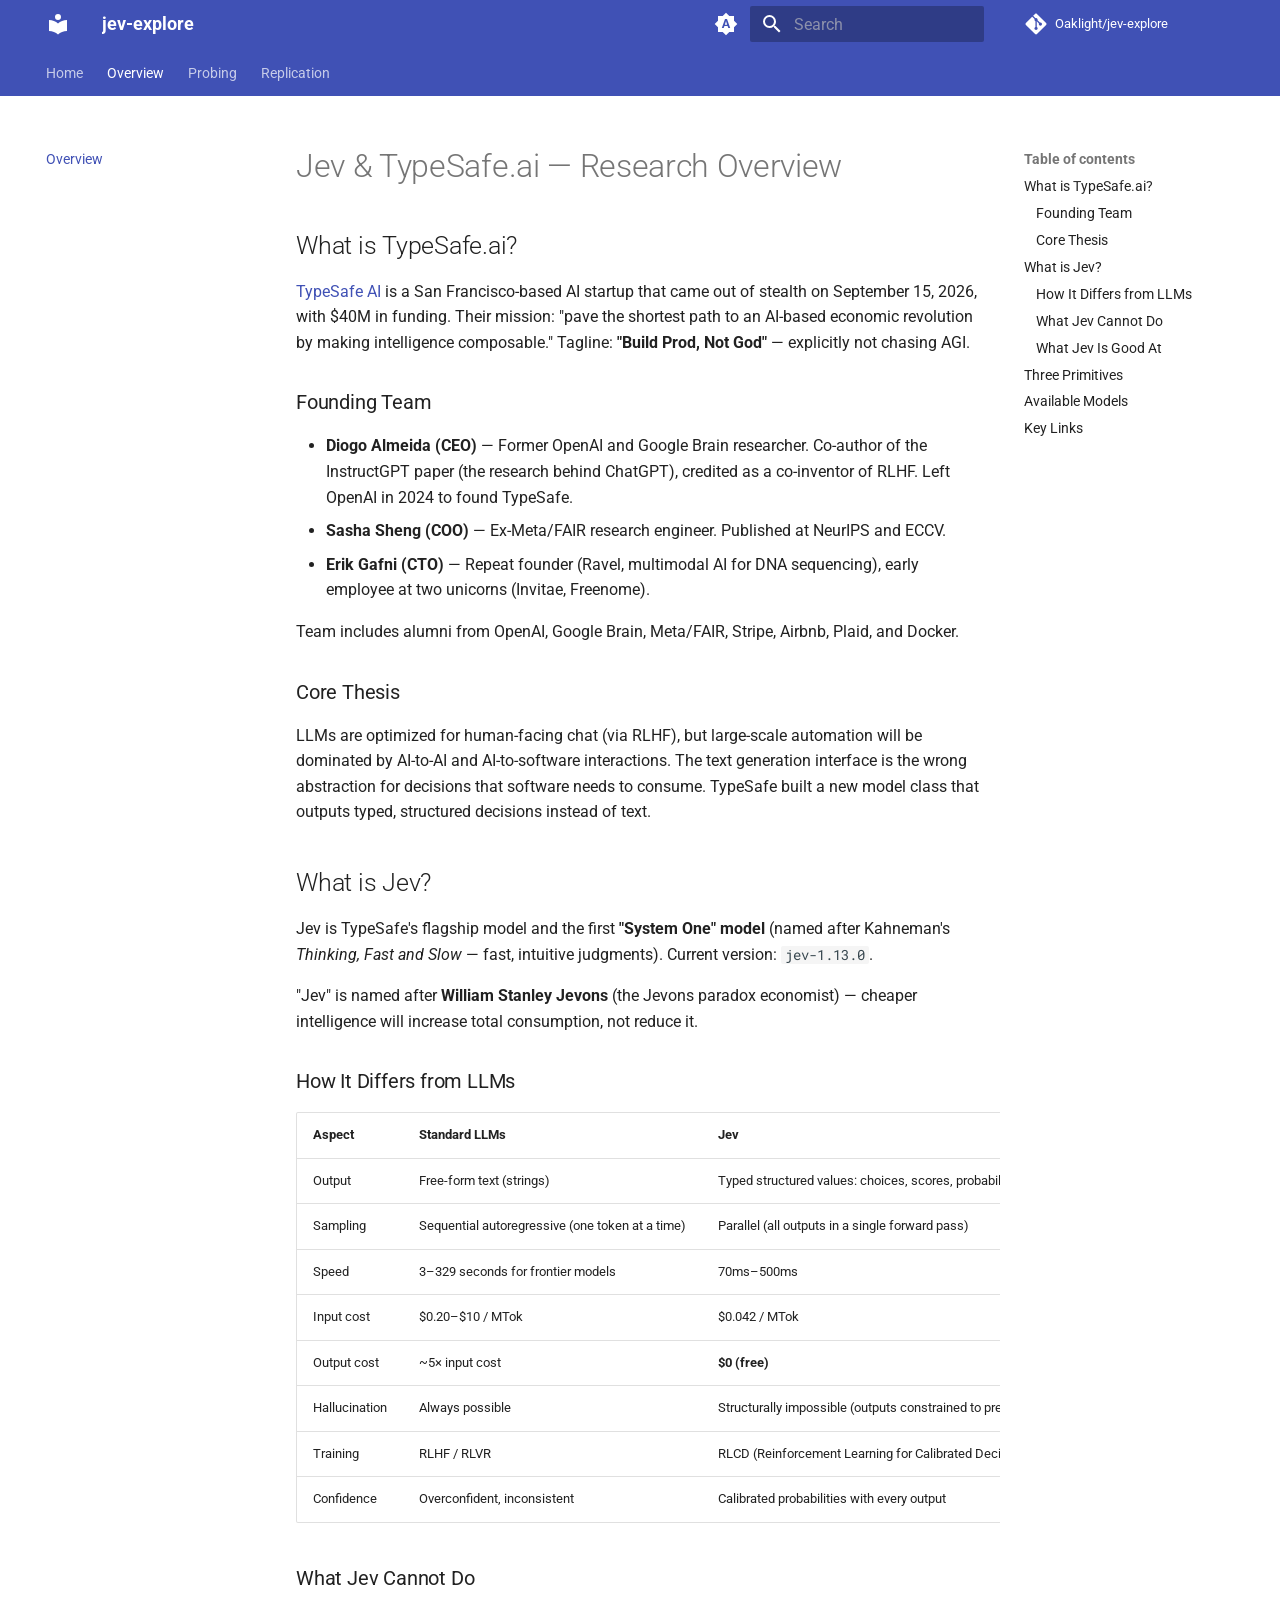
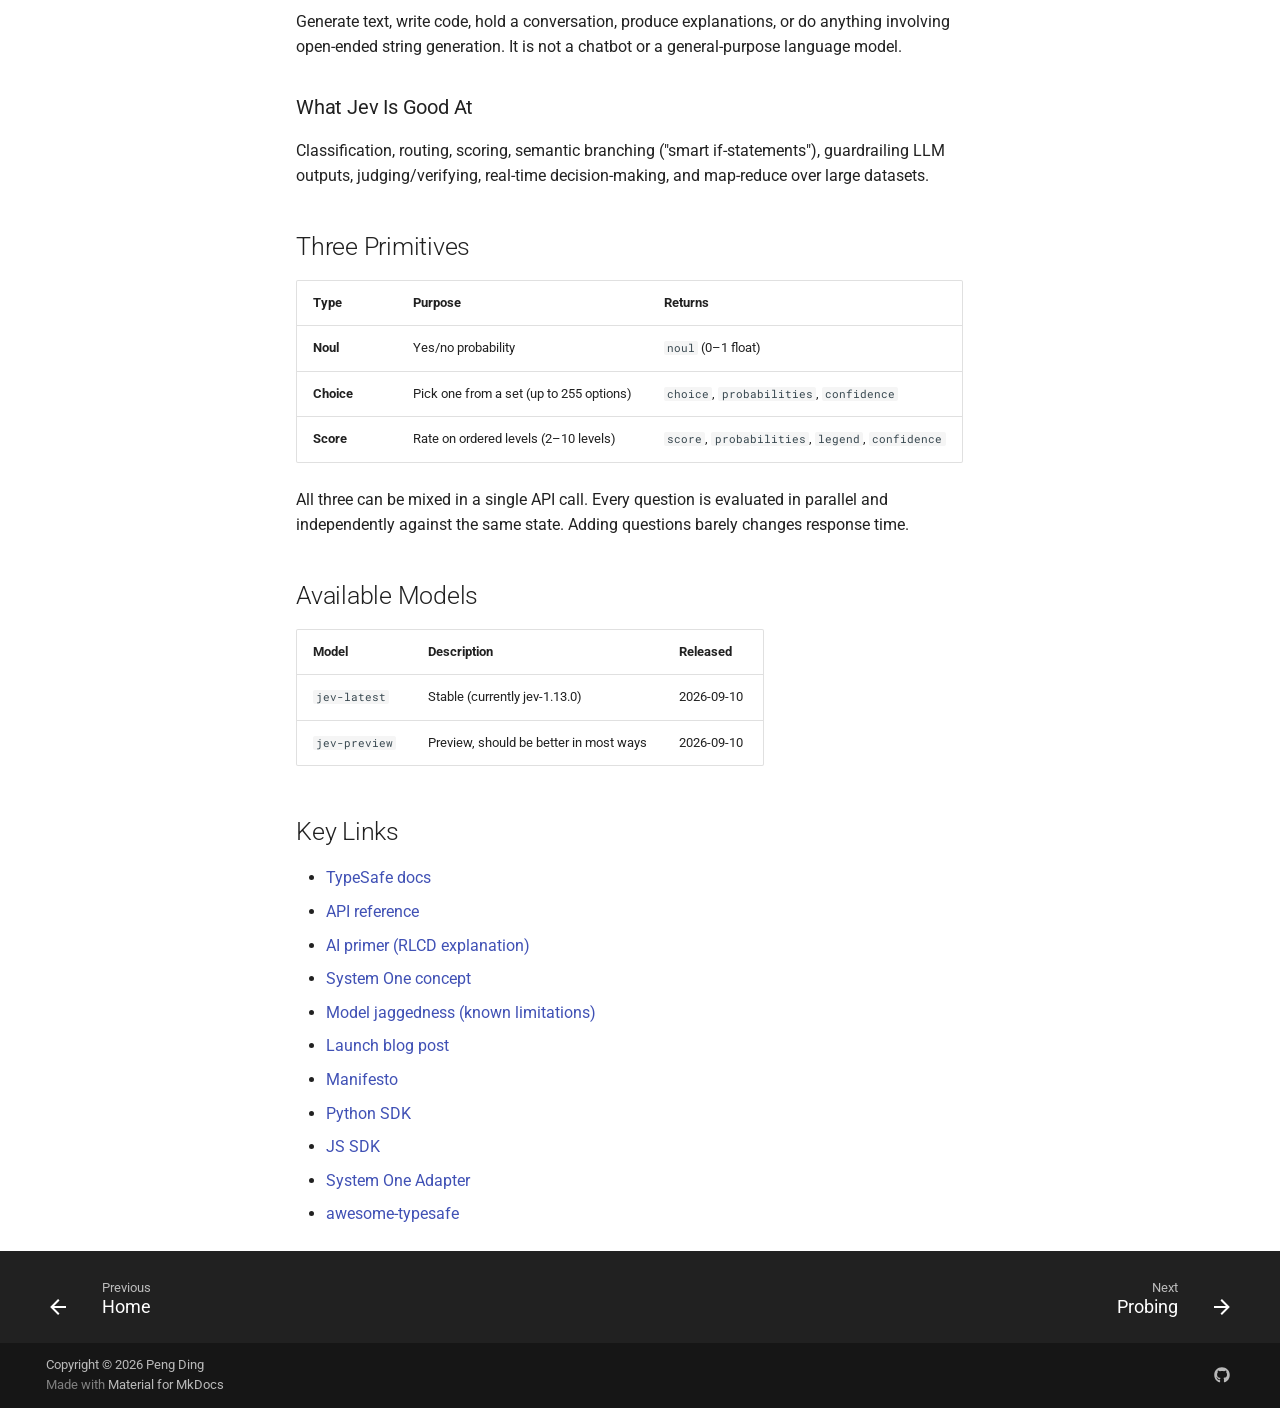
==== commit 4ea117a0: "deploy: Oaklight/jev-explore@b4c76b0347fbe2324a1787d9f524be575cd14d1c" ====
--- a/overview/index.html
+++ b/overview/index.html
@@ -12,7 +12,7 @@
         <meta name="author" content="Peng Ding">
       
       
-        <link rel="canonical" href="https://oaklight.github.io/jev-explore/overview/">
+        <link rel="canonical" href="https://oaklight.github.io/jev-explore-site/overview/">
       
       
         <link rel="prev" href="..">
